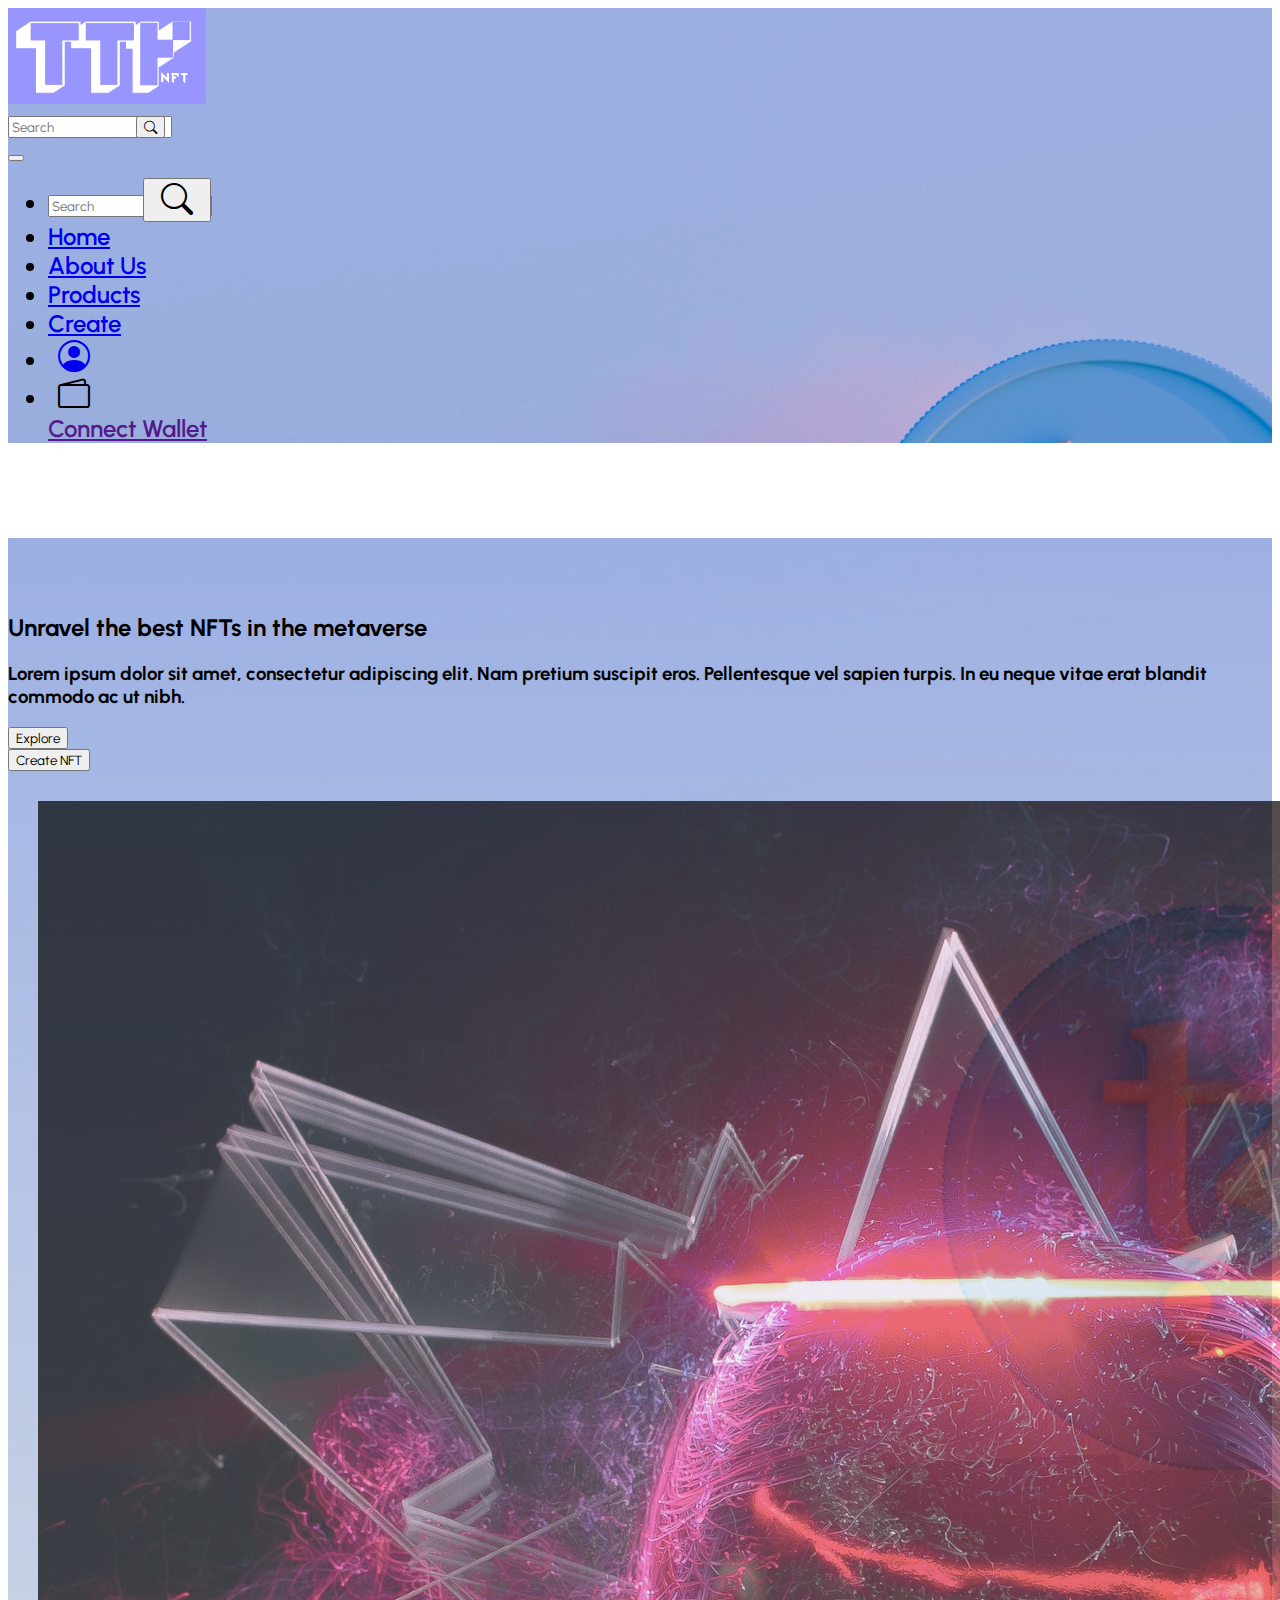
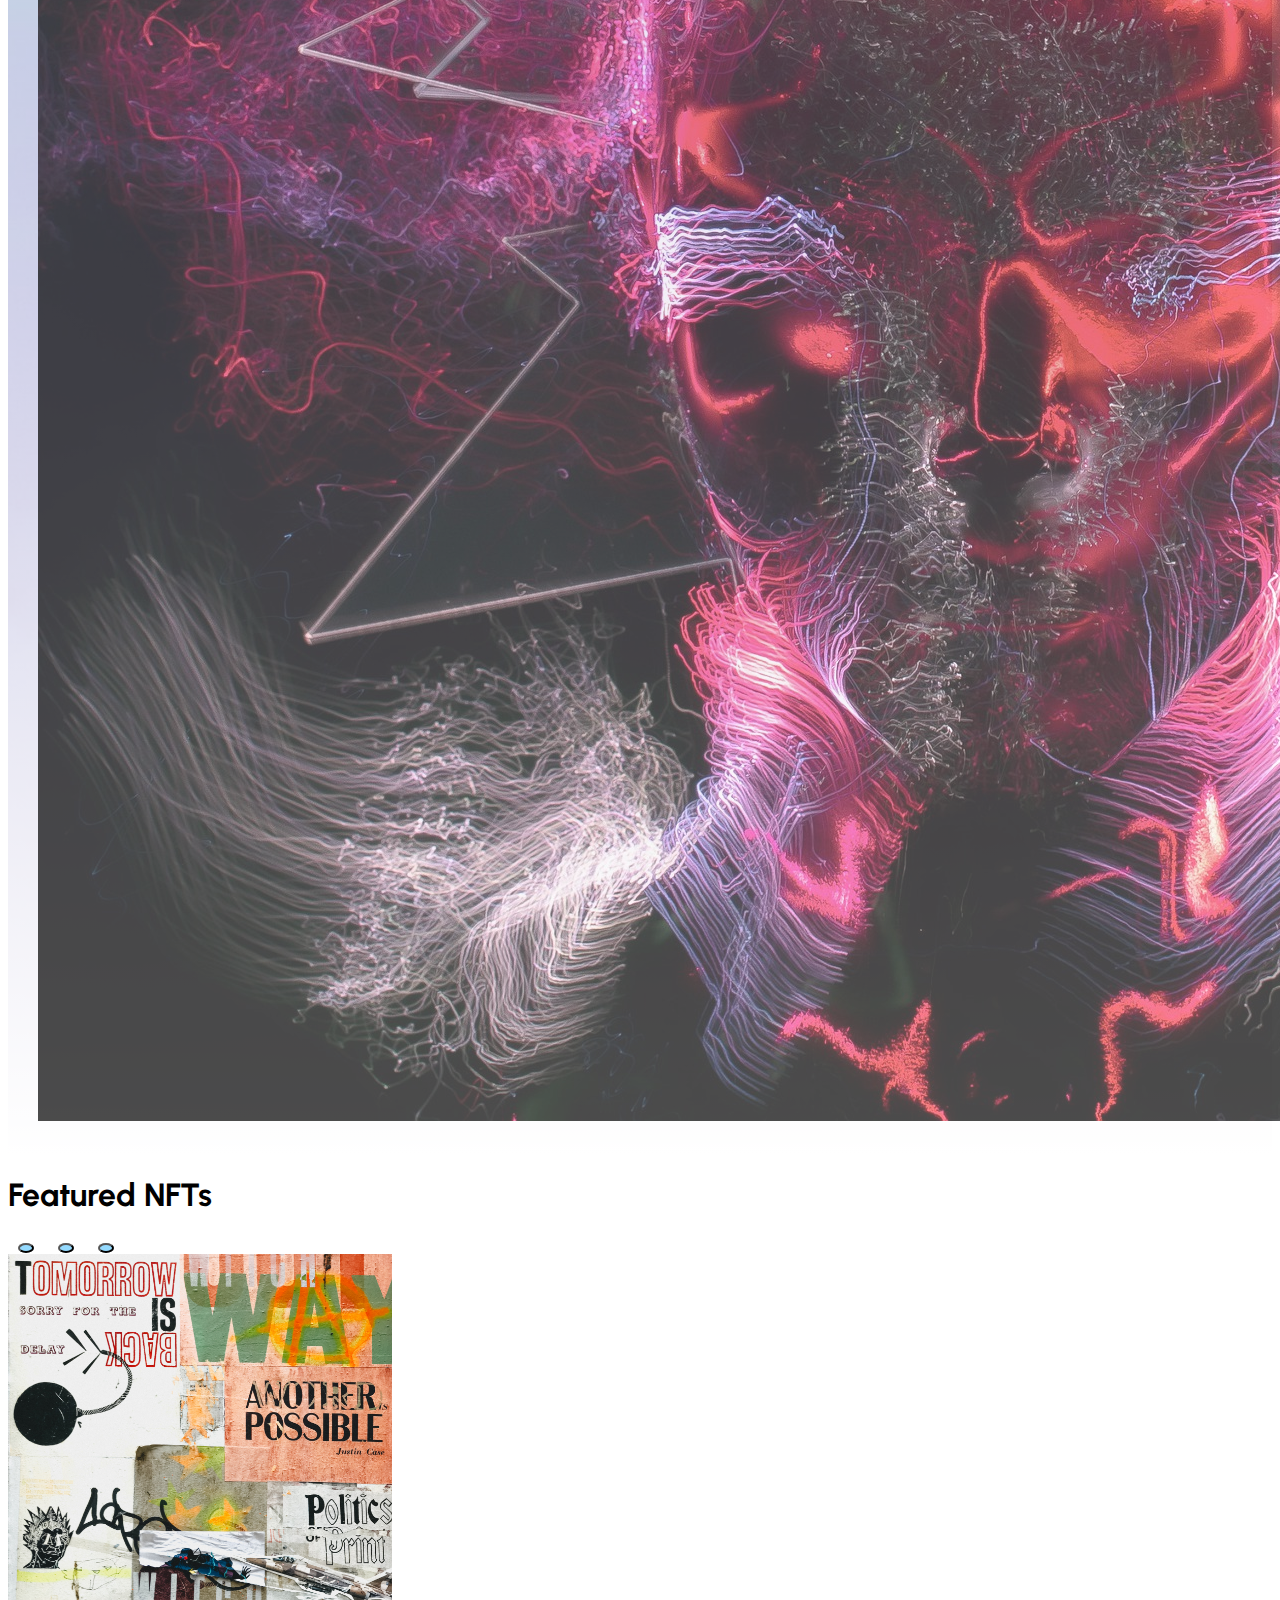
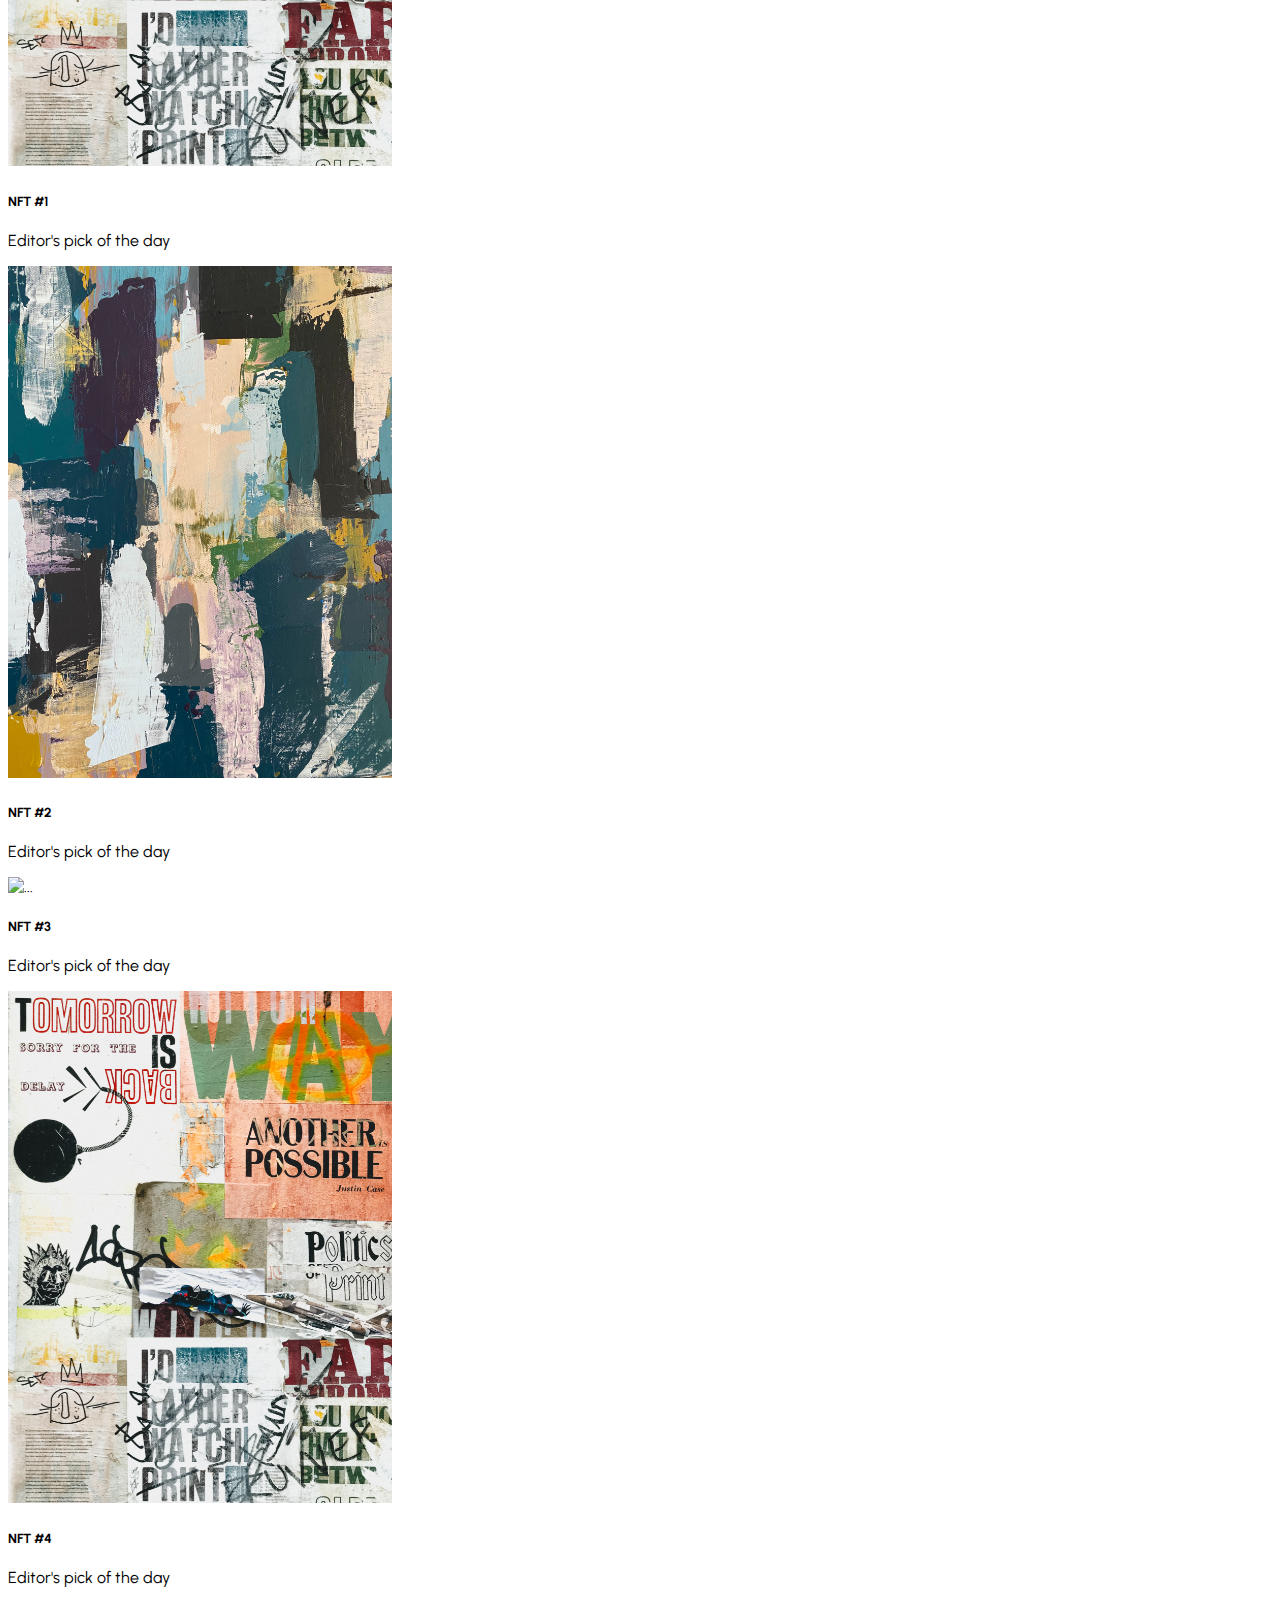
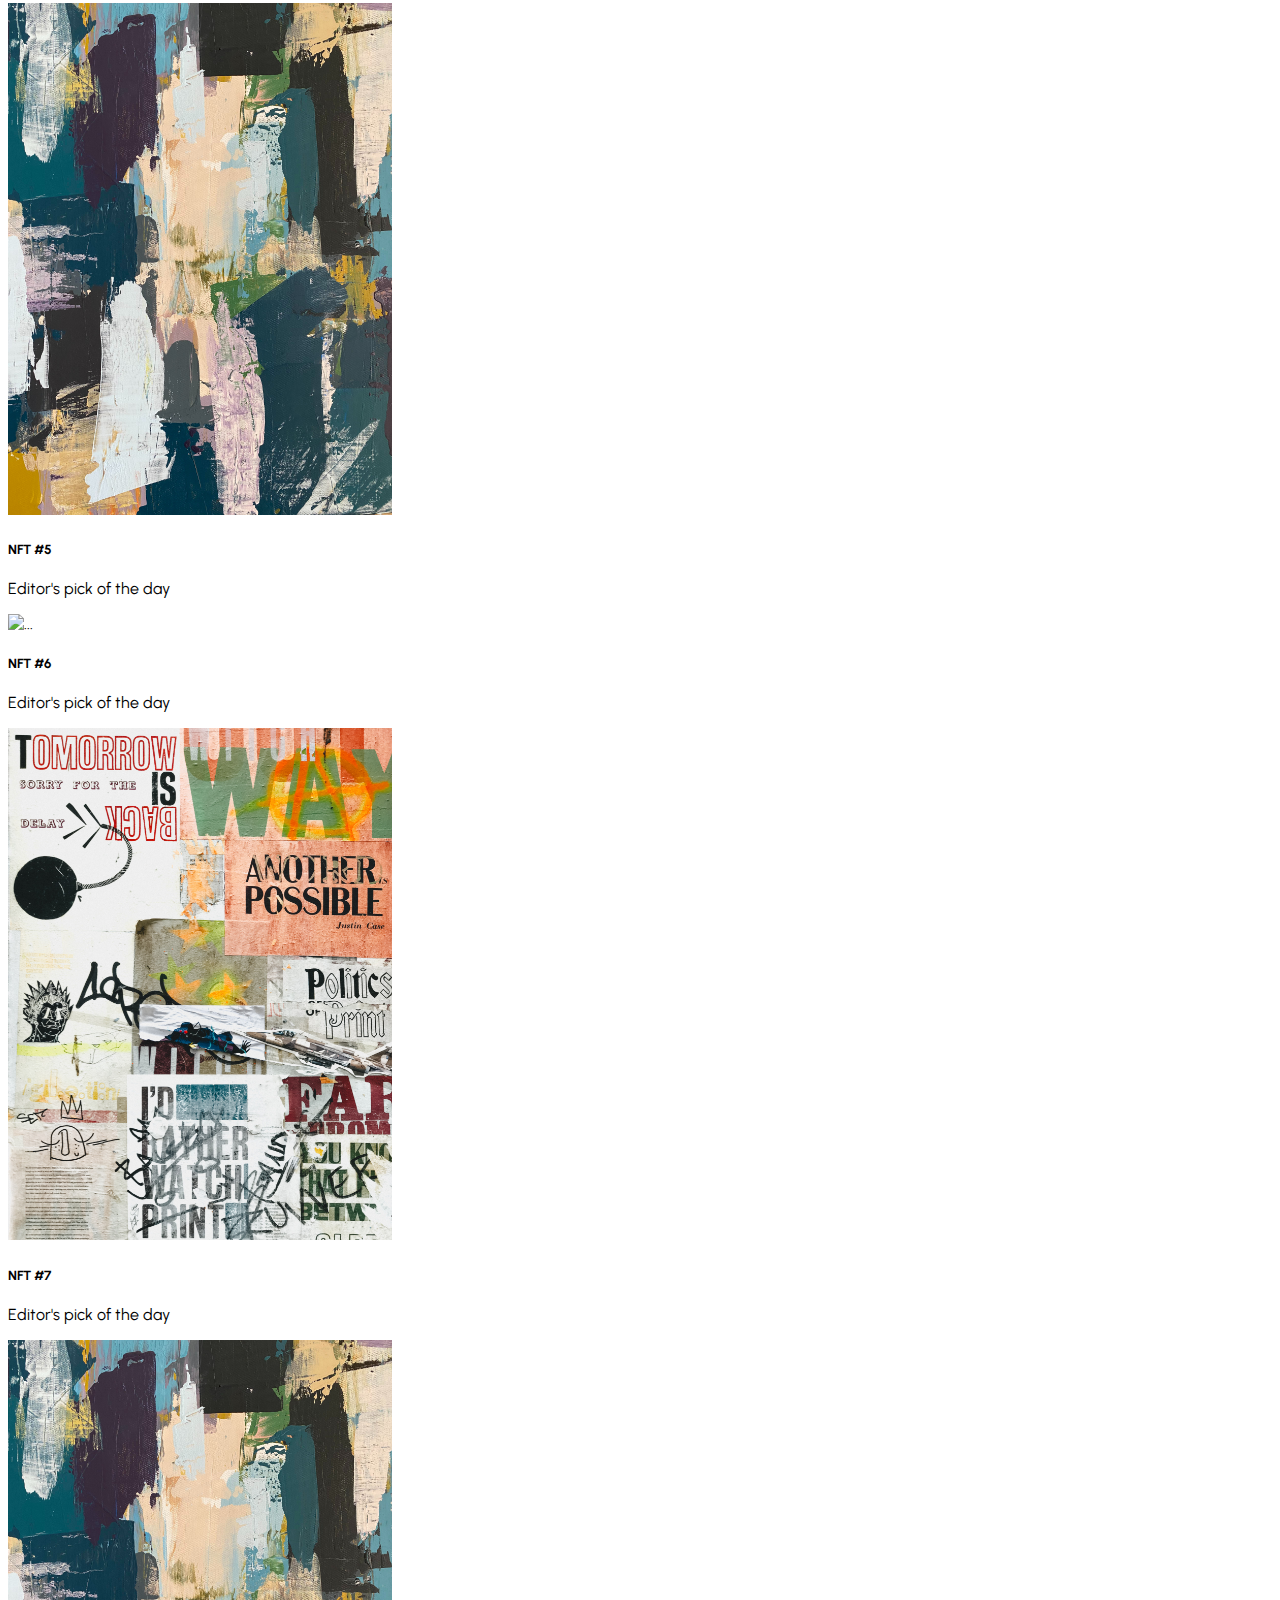
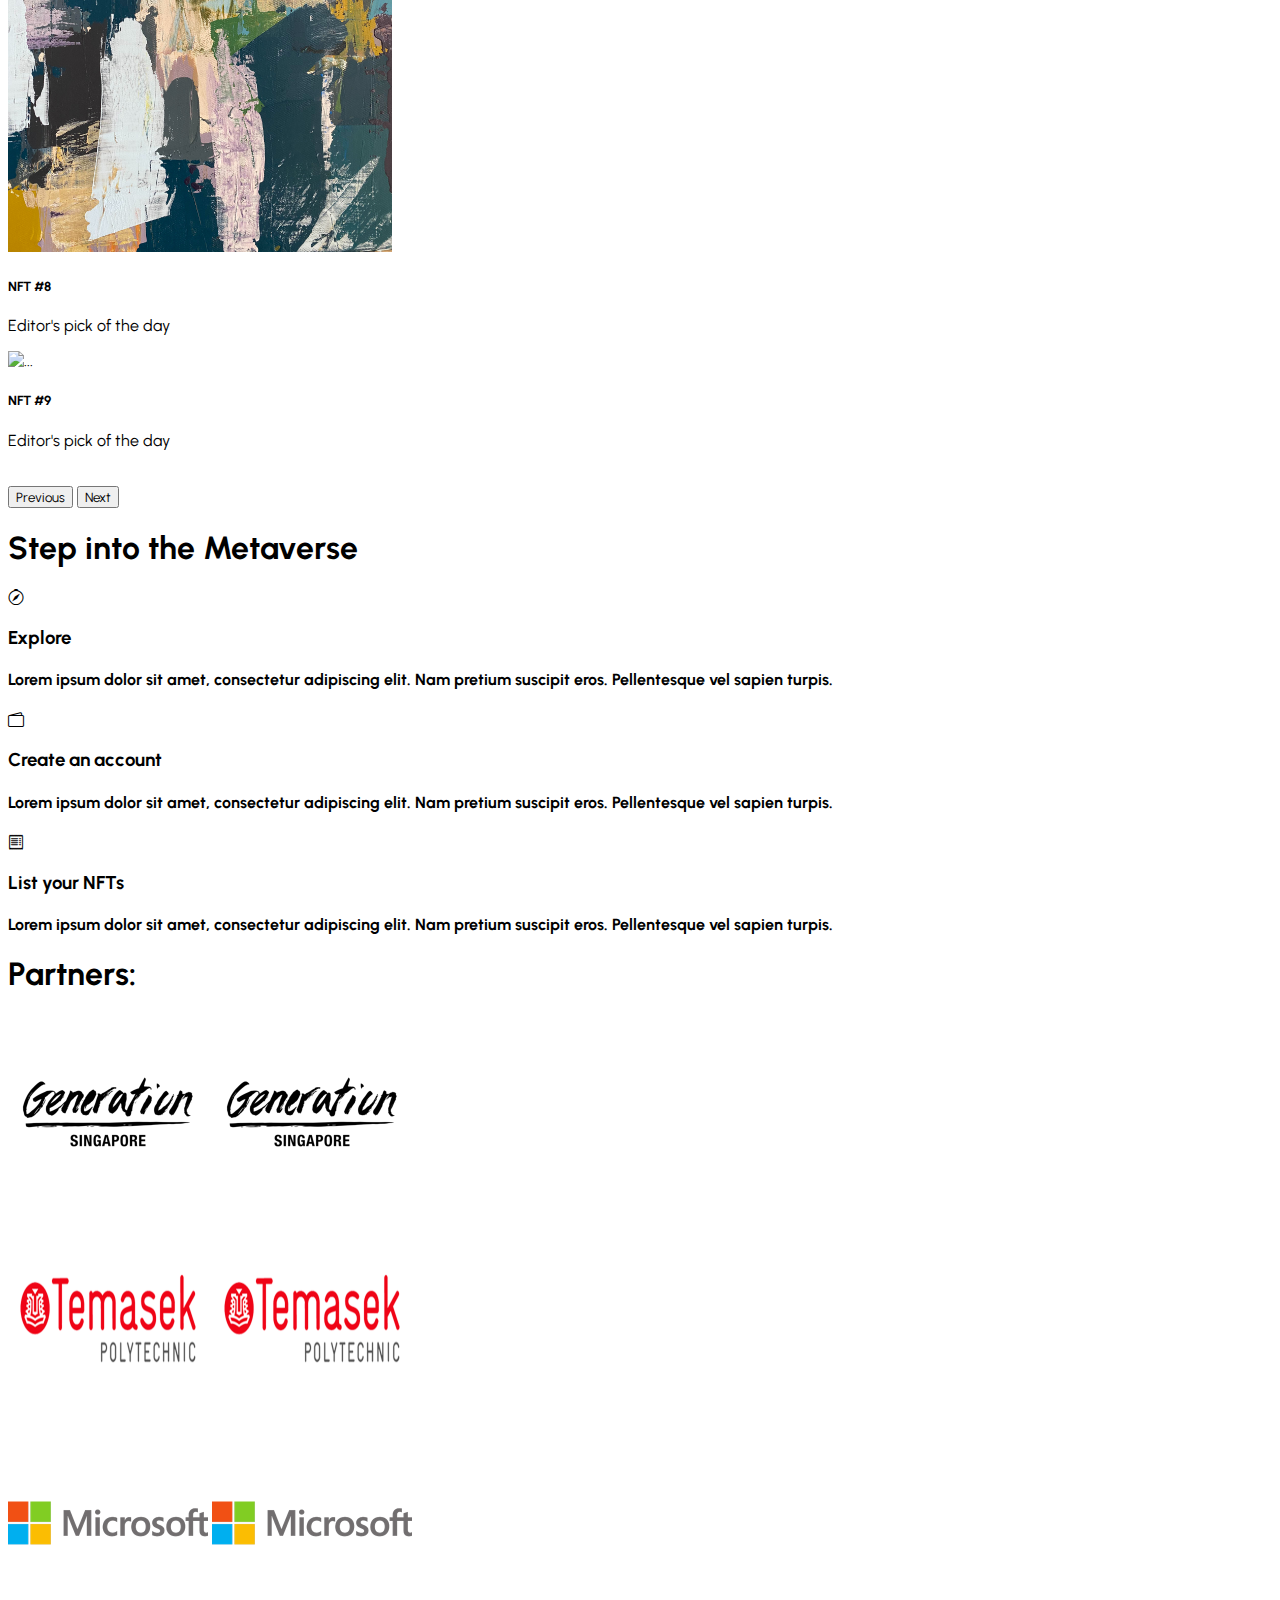
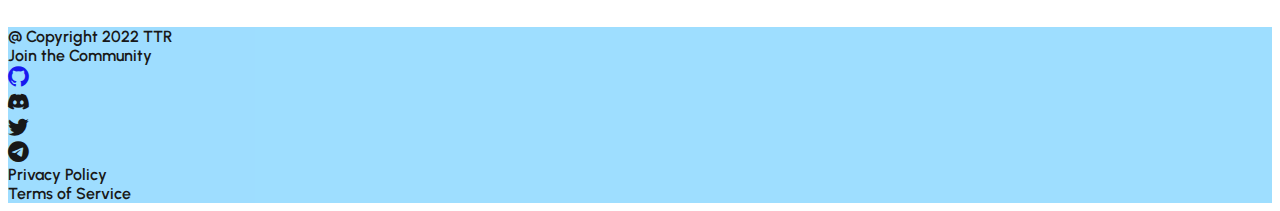
==== index.html @ 8a33e840 "added logo and updated href links" ====
<!doctype html>
<html lang="en">
  <head>
    <!-- Required meta tags -->
    <meta charset="utf-8">
    <meta name="viewport" content="width=device-width, initial-scale=1">

    <!-- Reset CSS -->
    <link rel="stylesheet" href="css/reset.css>">
    
    <!-- Bootstrap CSS -->
    <link href="https://cdn.jsdelivr.net/npm/bootstrap@5.1.3/dist/css/bootstrap.min.css" rel="stylesheet" integrity="sha384-1BmE4kWBq78iYhFldvKuhfTAU6auU8tT94WrHftjDbrCEXSU1oBoqyl2QvZ6jIW3" crossorigin="anonymous">

    <!-- Base CSS -->
    <link rel="stylesheet" href="css/base.css">
    
    <!-- Custom CSS -->
    <link rel="stylesheet" href="css/homeStyle.css">
    
    <!-- Google Fonts CSS -->
    <link rel="preconnect" href="https://fonts.googleapis.com">
    <link rel="preconnect" href="https://fonts.gstatic.com" crossorigin>
    <link href="https://fonts.googleapis.com/css2?family=Urbanist:ital,wght@0,100;0,200;0,300;0,400;0,500;0,600;0,700;0,800;0,900;1,100;1,200;1,300;1,400;1,500;1,600;1,700;1,800;1,900&display=swap" rel="stylesheet">

    <!-- Font Awesome Icons -->
    <link rel="stylesheet" href="https://cdn.jsdelivr.net/npm/bootstrap-icons@1.8.1/font/bootstrap-icons.css">

    <title>TRR NFT</title>
  </head>

  <body>
    
    <!-- Nav Bar Section-->
    <div id="navbar-section">
      <!-- innerHTML from JS -->
    </div>

    <div class="container-fluid">
      <!-- Header Section -->

      <header class="row align-items-center">

        <div class="header-con1 col-12 col-lg-5 justify-content-center p-5">
          <h2 class="fw-bold">Unravel the best NFTs in the metaverse</h2>
          <h3 class="pb-5 fst-italic">Lorem ipsum dolor sit amet, consectetur adipiscing elit. Nam pretium suscipit eros. Pellentesque vel sapien turpis. In eu neque vitae erat blandit commodo ac ut nibh.</h3>
          <div class="row">
            <div class="col">
              <button type="button" class="btn btn-primary fw-bold w-100">Explore</button>
            </div>
            <div class="col px-3">
              <button type="button" class="btn btn-outline-primary fw-bold bg-white w-100">Create NFT</button>
            </div>
          </div>
        </div>

        <div class="header-con2 col-lg-7 d-none d-lg-block text-center">
          <img src="images/Header-NFT-Image.jpg" alt="NFT image" class="img-fluid w-80 rounded-circle">
        </div>

      </header>
    
      <!-- Carousel Section -->
      <div class="row">
        <h1 class="text-center fw-bold pt-5">Featured NFTs</h1>
        <div class="col">
          <div id="carousel" class="carousel slide" data-bs-ride="carousel" data-bs-pause="hover">

            <div class="carousel-indicators">
              <button type="button" data-bs-target="#carousel" data-bs-slide-to="0" class="active" aria-current="true" aria-label="Slide 1"></button>
              <button type="button" data-bs-target="#carousel" data-bs-slide-to="1" aria-label="Slide 2"></button>
              <button type="button" data-bs-target="#carousel" data-bs-slide-to="2" aria-label="Slide 3"></button>
            </div>

            <div class="carousel-inner">
  
              <div class="carousel-item active">
                <div class="row py-5">
                  <div class="card col-12 col-md-6 col-lg-4 border-0 px-4">
                    <img src="images/nft-collage-1.jpg" class="card-img-top rounded" alt="...">
                    <div class="card-img-overlay d-flex flex-column justify-content-end px-4">
                      <h5 class="card-title fw-bold text-black bg-secondary bg-opacity-50 display-6">NFT #1</h5>
                      <p class="card-text fw-bold fs-3 text-black bg-secondary bg-opacity-50">Editor's pick of the day</p>
                    </div>
                  </div>
                  <div class="card col-12 col-md-6 col-lg-4 border-0 d-none d-md-block d-lg-block px-4">
                    <img src="images/nft-collage-2.jpg" class="card-img-top rounded" alt="...">
                    <div class="card-img-overlay d-flex flex-column justify-content-end px-4">
                      <h5 class="card-title fw-bold text-black bg-secondary bg-opacity-50 display-6">NFT #2</h5>
                      <p class="card-text fw-bold fs-3 text-black bg-secondary bg-opacity-50">Editor's pick of the day</p>
                    </div>
                  </div>
                  <div class="card col-12 col-md-6 col-lg-4 border-0 d-none d-lg-block px-4">
                    <img src="images/nft-collage-3.jpg" class="card-img-top rounded" alt="...">
                    <div class="card-img-overlay d-flex flex-column justify-content-end px-4">
                      <h5 class="card-title fw-bold text-black bg-secondary bg-opacity-50 display-6">NFT #3</h5>
                      <p class="card-text fw-bold fs-3 text-black bg-secondary bg-opacity-50">Editor's pick of the day</p>
                    </div>
                  </div>
                </div>
              </div>
  
              <div class="carousel-item">
                <div class="row py-5">
                  <div class="card col-12 col-md-6 col-lg-4 border-0 px-4">
                    <img src="images/nft-collage-1.jpg" class="card-img-top rounded" alt="...">
                    <div class="card-img-overlay d-flex flex-column justify-content-end px-4">
                      <h5 class="card-title fw-bold text-black bg-secondary bg-opacity-50 display-6">NFT #4</h5>
                      <p class="card-text fw-bold fs-3 text-black bg-secondary bg-opacity-50">Editor's pick of the day</p>
                    </div>
                  </div>
                  <div class="card col-12 col-md-6 col-lg-4 border-0 d-none d-md-block d-lg-block px-4">
                    <img src="images/nft-collage-2.jpg" class="card-img-top rounded" alt="...">
                    <div class="card-img-overlay d-flex flex-column justify-content-end px-4">
                      <h5 class="card-title fw-bold text-black bg-secondary bg-opacity-50 display-6">NFT #5</h5>
                      <p class="card-text fw-bold fs-3 text-black bg-secondary bg-opacity-50">Editor's pick of the day</p>
                    </div>
                  </div>
                  <div class="card col-12 col-md-6 col-lg-4 border-0 d-none d-lg-block px-4">
                    <img src="images/nft-collage-3.jpg" class="card-img-top rounded" alt="...">
                    <div class="card-img-overlay d-flex flex-column justify-content-end px-4">
                      <h5 class="card-title fw-bold text-black bg-secondary bg-opacity-50 display-6">NFT #6</h5>
                      <p class="card-text fw-bold fs-3 text-black bg-secondary bg-opacity-50">Editor's pick of the day</p>
                    </div>
                  </div>
                </div>
              </div>

              <div class="carousel-item">
                <div class="row py-5">
                  <div class="card col-12 col-md-6 col-lg-4 border-0 px-4">
                    <img src="images/nft-collage-1.jpg" class="card-img-top rounded" alt="...">
                    <div class="card-img-overlay d-flex flex-column justify-content-end px-4">
                      <h5 class="card-title fw-bold text-black bg-secondary bg-opacity-50 display-6">NFT #7</h5>
                      <p class="card-text fw-bold fs-3 text-black bg-secondary bg-opacity-50">Editor's pick of the day</p>
                    </div>
                  </div>
                  <div class="card col-12 col-md-6 col-lg-4 border-0 d-none d-md-block d-lg-block px-4">
                    <img src="images/nft-collage-2.jpg" class="card-img-top rounded" alt="...">
                    <div class="card-img-overlay d-flex flex-column justify-content-end px-4">
                      <h5 class="card-title fw-bold text-black bg-secondary bg-opacity-50 display-6">NFT #8</h5>
                      <p class="card-text fw-bold fs-3 text-black bg-secondary bg-opacity-50">Editor's pick of the day</p>
                    </div>
                  </div>
                  <div class="card col-12 col-md-6 col-lg-4 border-0 d-none d-lg-block px-4">
                    <img src="images/nft-collage-3.jpg" class="card-img-top rounded" alt="...">
                    <div class="card-img-overlay d-flex flex-column justify-content-end px-4">
                      <h5 class="card-title fw-bold text-black bg-secondary bg-opacity-50 display-6">NFT #9</h5>
                      <p class="card-text fw-bold fs-3 text-black bg-secondary bg-opacity-50">Editor's pick of the day</p>
                    </div>
                  </div>
                </div>
              </div>

            </div>

            <button class="carousel-control-prev" type="button" data-bs-target="#carousel" data-bs-slide="prev">
              <span class="carousel-control-prev-icon" aria-hidden="true"></span>
              <span class="visually-hidden">Previous</span>
            </button>

            <button class="carousel-control-next" type="button" data-bs-target="#carousel" data-bs-slide="next">
              <span class="carousel-control-next-icon" aria-hidden="true"></span>
              <span class="visually-hidden">Next</span>
            </button>

          </div>
        </div>
      </div>

      <!-- Koyok Section -->
      <div class="row koyok-section bg-info bg-opacity-10">
        <h1 class="text-center pt-5 fw-bold">Step into the Metaverse</h1>
        <div class="row p-5 d-flex justify-content-center">
          <div class="col-12 col-md-6 col-lg-4 d-flex flex-column align-items-center py-4">
            <i class="bi bi-compass display-3 text-info"></i>
            <h3 class="fw-bold">Explore</h3>
            <h4 class="text-center">Lorem ipsum dolor sit amet, consectetur adipiscing elit. Nam pretium suscipit eros. Pellentesque vel sapien turpis.</h4>
          </div>
          <div class="col-12 col-md-6 col-lg-4 d-flex flex-column align-items-center py-4">
            <i class="bi bi-wallet2 display-3 text-info"></i>
            <h3 class="fw-bold">Create an account</h3>
            <h4 class="text-center">Lorem ipsum dolor sit amet, consectetur adipiscing elit. Nam pretium suscipit eros. Pellentesque vel sapien turpis.</h4>
          </div>
          <div class="col-12 col-md-6 col-lg-4 d-flex flex-column align-items-center py-4">
            <i class="bi bi-receipt display-3 text-info"></i>
            <h3 class="fw-bold">List your NFTs</h3>
            <h4 class="text-center">Lorem ipsum dolor sit amet, consectetur adipiscing elit. Nam pretium suscipit eros. Pellentesque vel sapien turpis.</h4>
          </div>
        </div>
      </div>
      
      <!-- Sponsor Section -->
      <div class="sponsor-section row align-items-center justify-content-center py-5">
        <div class="col-12 col-lg-3">
          <h1 class="fw-bold text-center">Partners:</h1>
        </div>
        <div class="col-12 col-sm-6 col-md-4 col-lg-3 text-center">
          <img src="images/generation-singapore-logo.png" alt="" class="w-50 d-sm-none">
          <img src="images/generation-singapore-logo.png" alt="" class="img-fluid mx-auto d-none d-sm-block">
        </div>
        <div class="col-12 col-sm-6 col-md-4 col-lg-3 text-center">
          <img src="images/tp-logo.png" alt="" class="w-50 d-sm-none">
          <img src="images/tp-logo.png" alt="" class="img-fluid mx-auto d-none d-sm-block">
        </div>
        <div class="col-12 col-sm-6 col-md-4 col-lg-3 text-center">
          <img src="images/microsoft-logo.png" alt="" class="w-50 d-sm-none">
          <img src="images/microsoft-logo.png" alt="" class="img-fluid mx-auto d-none d-sm-block">
        </div>
      </div>

    </div>

    <!-- Footer Section-->
    <footer class="container-fluid">
      <!-- innerHTML from JS -->
    </footer>

    <!-- Bootstrap Script -->
    <script src="https://cdn.jsdelivr.net/npm/bootstrap@5.1.3/dist/js/bootstrap.bundle.min.js" integrity="sha384-ka7Sk0Gln4gmtz2MlQnikT1wXgYsOg+OMhuP+IlRH9sENBO0LRn5q+8nbTov4+1p" crossorigin="anonymous"></script>

    <!-- Header and Footer Script -->
    <script src="js/baseStyle.js"></script>

  </body>
</html>
---- css/base.css ----
/* Global CSS */
* {
  box-sizing: border-box;
  font-family: "Urbanist", sans-serif;
}

/* Navbar Section */
.navbar {
  background-image: url("../images/header-background.jpg");
}

.navbar-brand {
  text-align: center;
  font-size: 3rem;
}

.navbar-brand img {
  max-height: 6rem;
}

.navbar-nav li,
.navbar-nav span {
  font-size: 1.5rem;
  font-weight: 600;
}

.navbar-nav i {
  padding: 10px;
  font-size: 2rem;
}

.offset-n40 {
  margin-left: -40px;
  margin-bottom: 5px;
}

.offset-n75 {
  margin-left: -75px;
}

/* Footer Section */
.footer-section {
  background-color: #94daff;
  opacity: 0.9;
}

.footer-section .footer-text p {
  font-size: 1rem;
  font-weight: 600;
  margin: 0;
}

.footer-section i {
  font-size: 1.3rem;
}
---- css/homeStyle.css ----
/* Header Section */
header {
    background-color: white;
    background-image: linear-gradient(to bottom, transparent, white), url("../images/header-background.jpg");
    background-size: cover;
    margin-top: 95px !important;
    padding-top: 55px;
}

.header-con2 img {
    padding: 30px;
    background-color: none;
    opacity: 70%;
}

/* Carousel Section */
.card-img-top {
    height: 40vw;
    object-fit: cover;
}

.carousel-inner {
    padding-bottom: 20px;
}

.carousel .carousel-indicators button {
    background-color: #94DAFF;
    width: 10px;
    height: 10px;
    border-radius: 100%;
    margin: 0 10px;
  }

/* Koyok Section */


/* Sponsor Section */


.sponsor-section img {
    max-height: 200px;
}

/* Contact Us Section */
.contact-section {
    background-color: #94DAFF;
    opacity: 0.9;
}
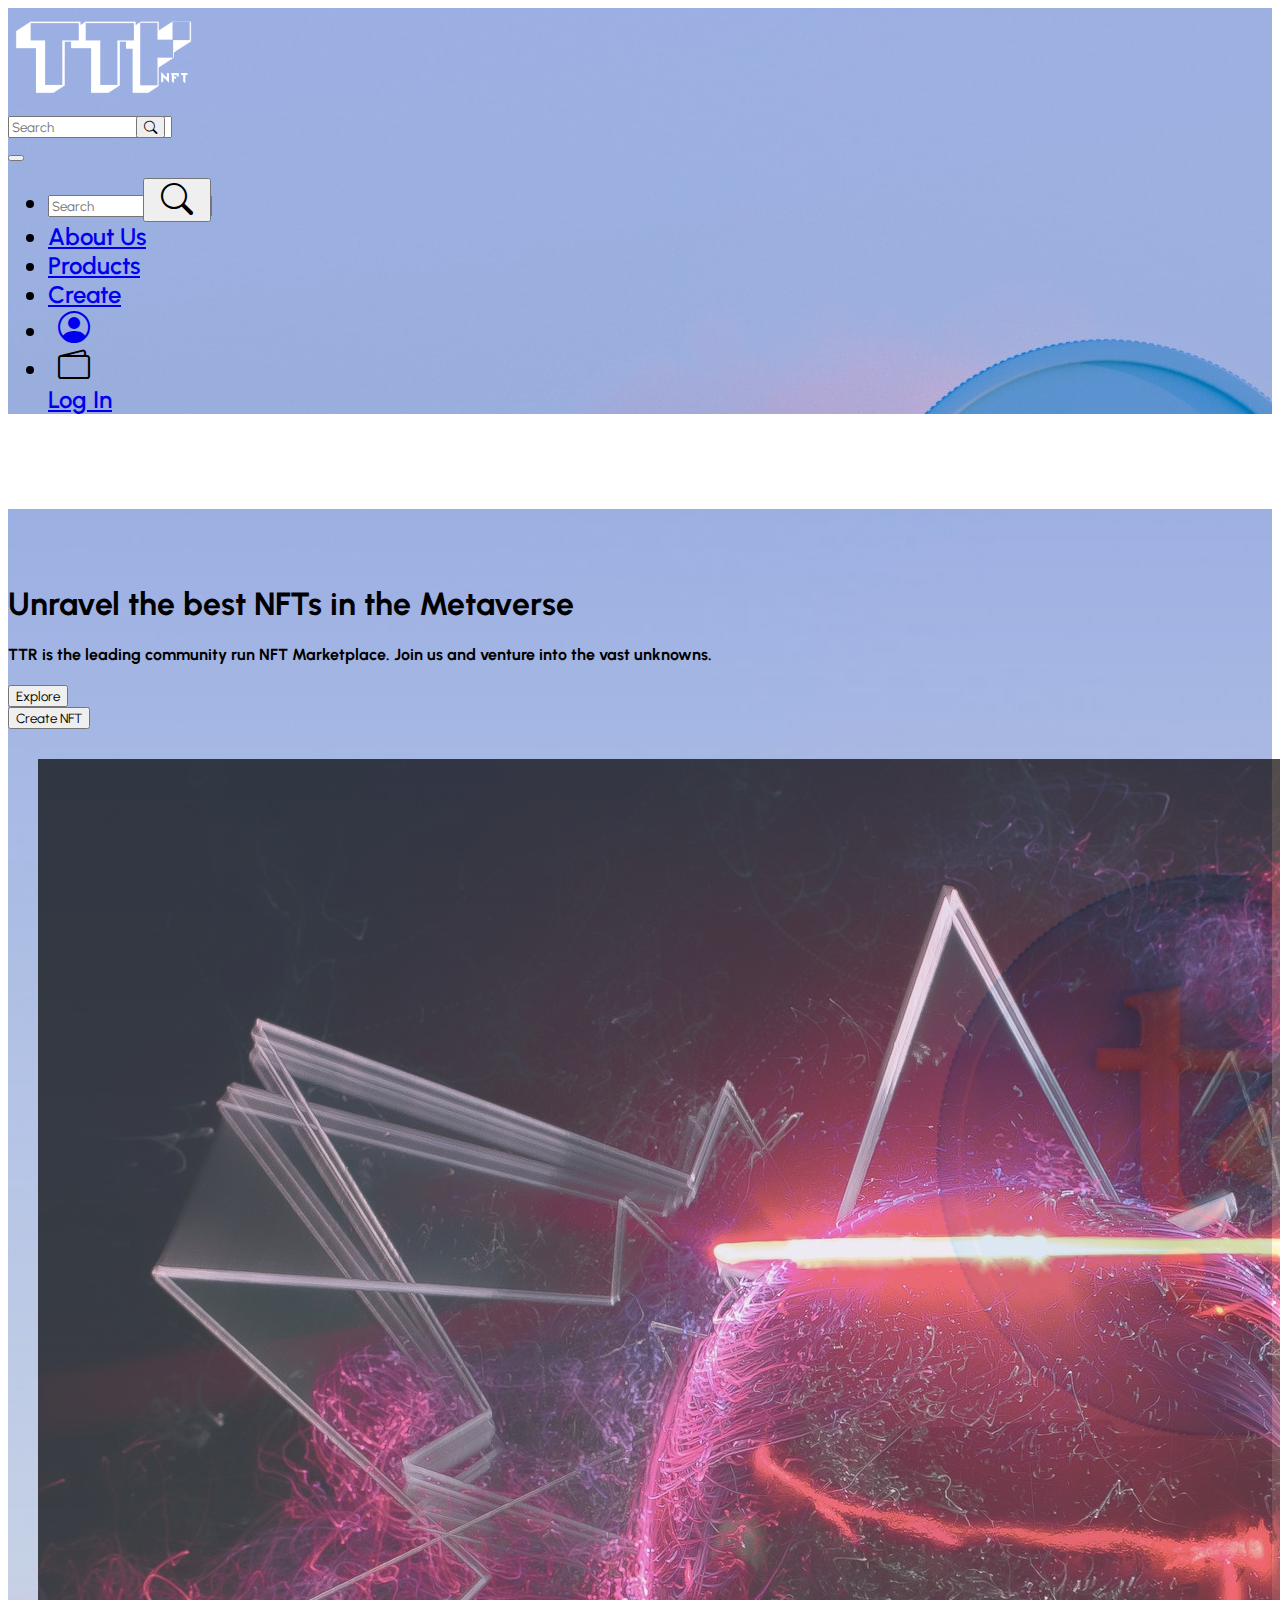
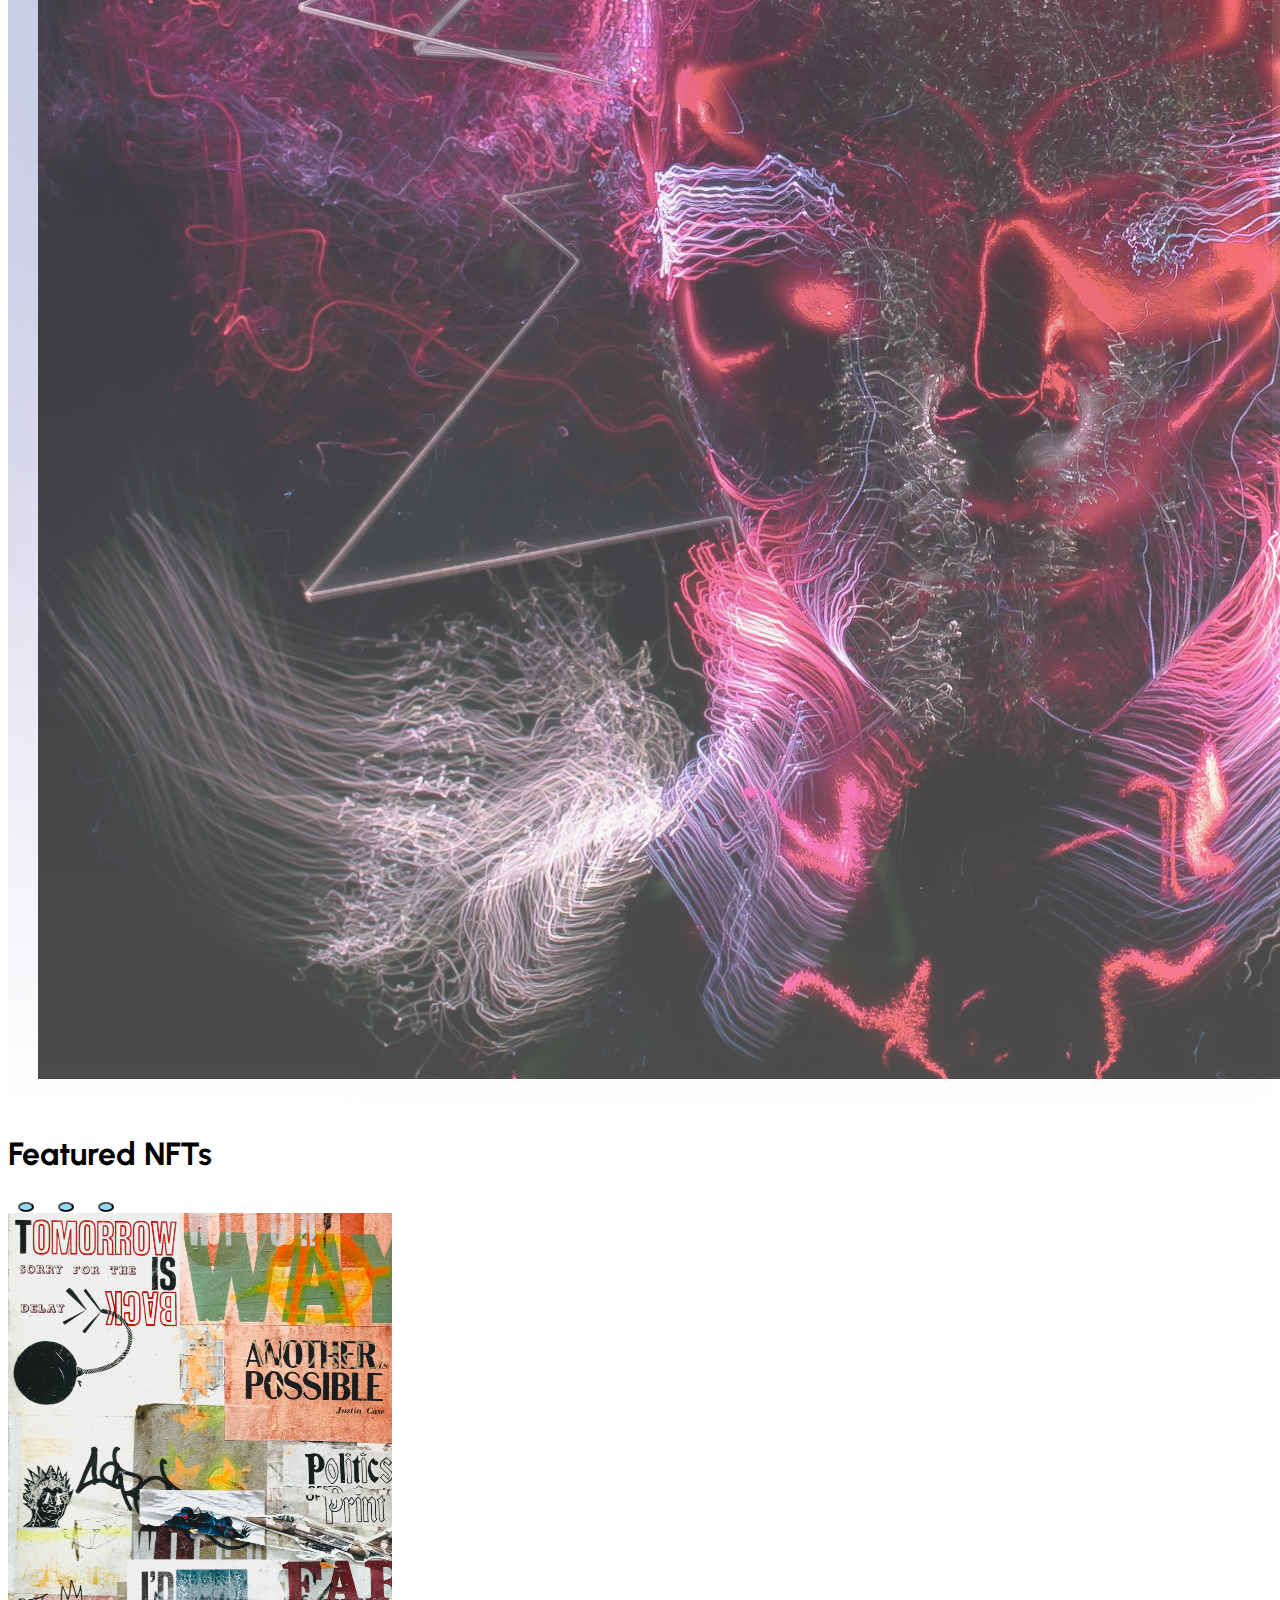
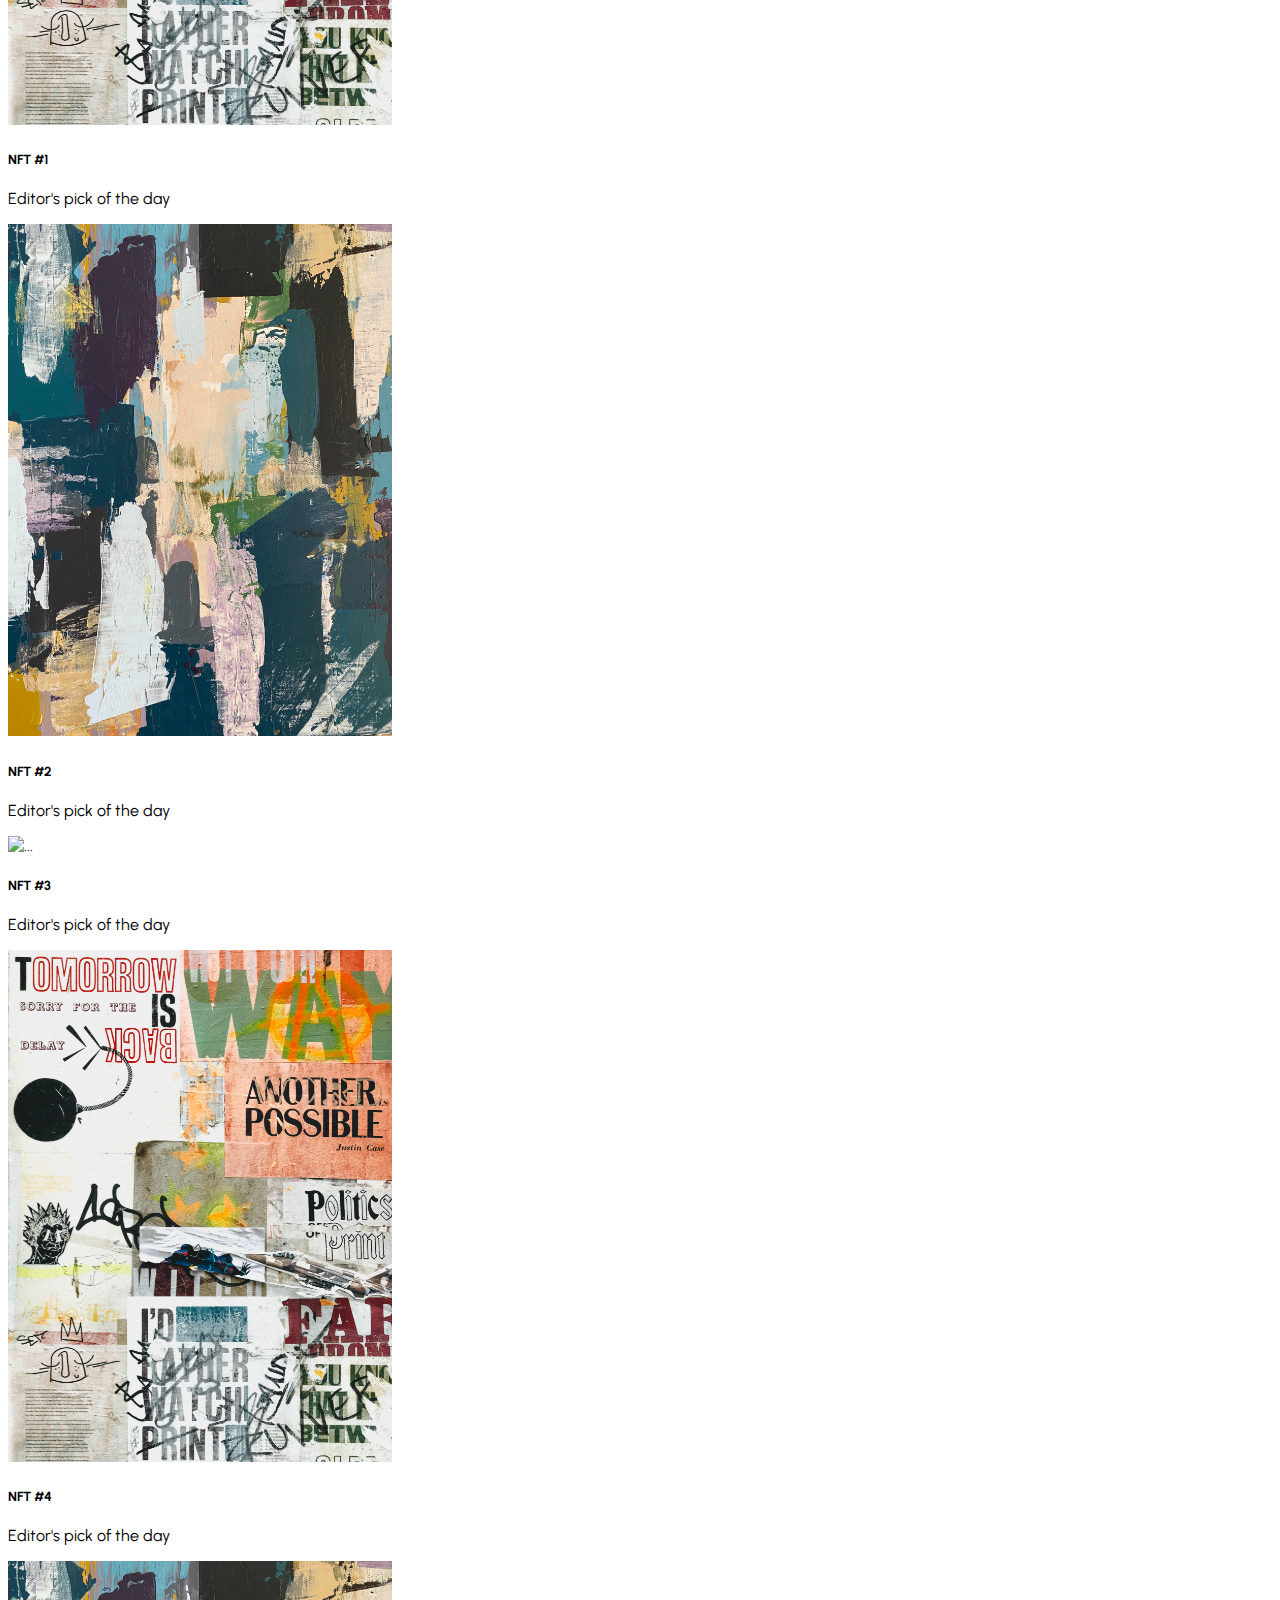
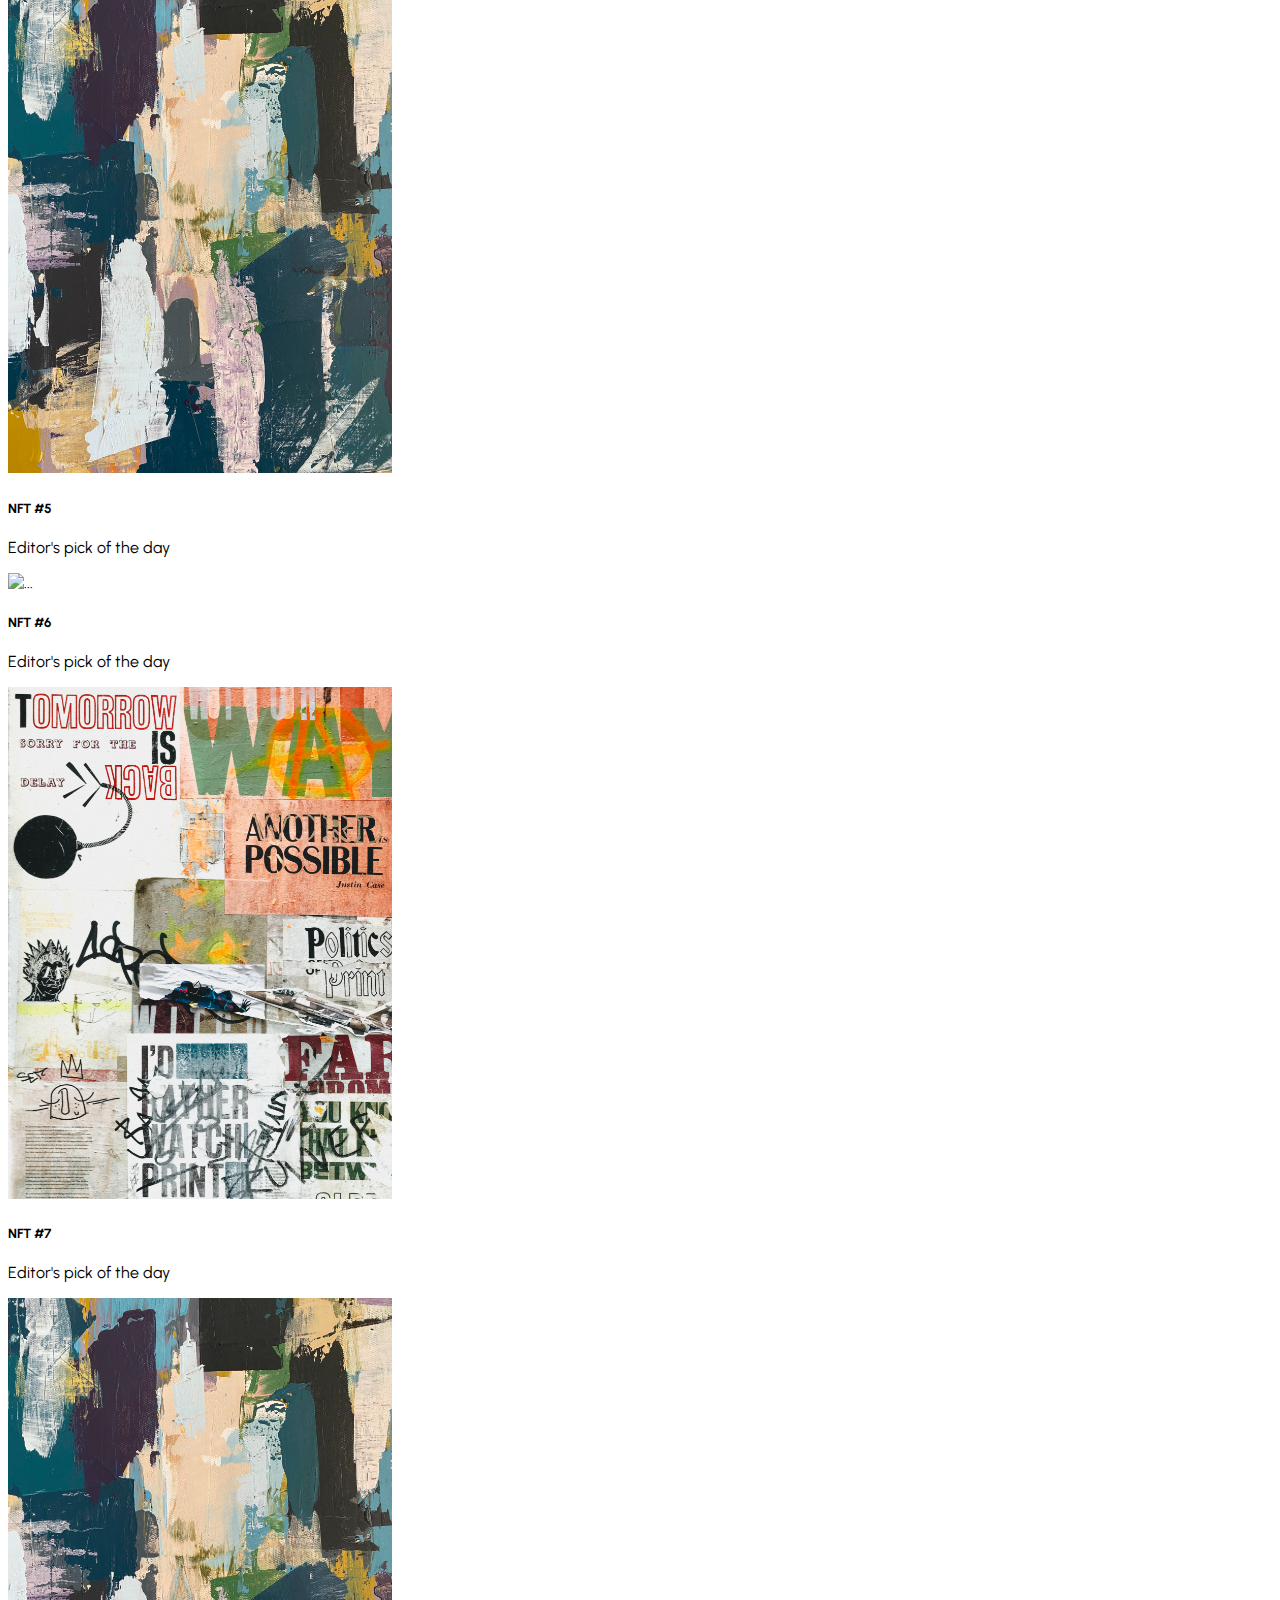
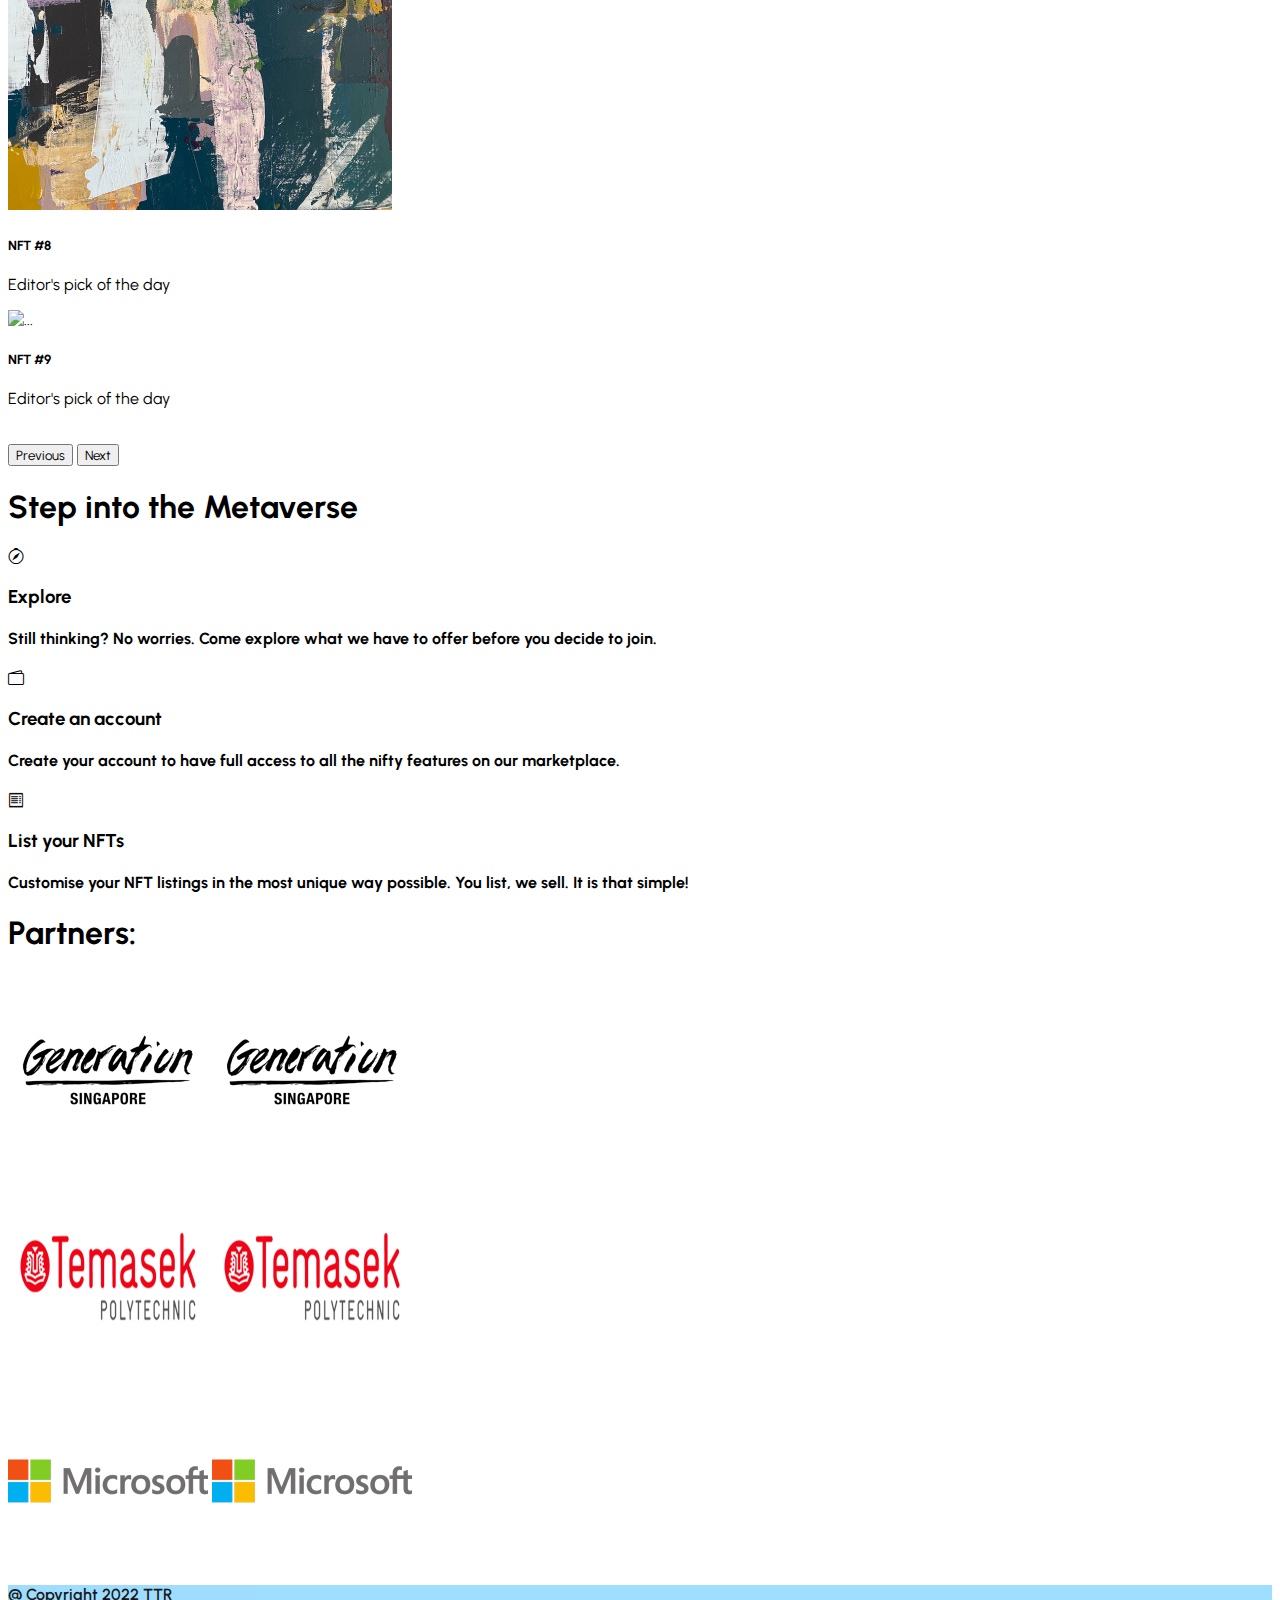
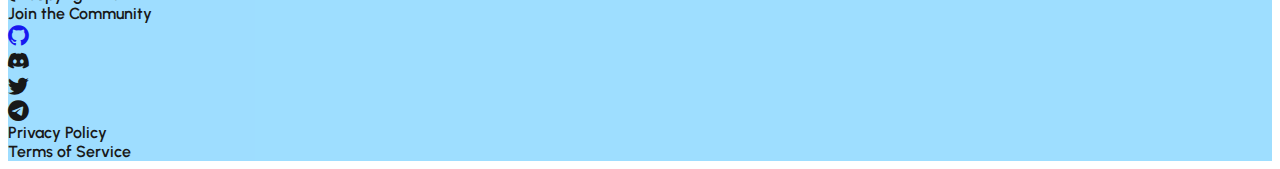
==== commit 480fc202: "updated home page, added search bar filter" ====
--- a/index.html
+++ b/index.html
@@ -41,14 +41,18 @@
       <header class="row align-items-center">
 
         <div class="header-con1 col-12 col-lg-5 justify-content-center p-5">
-          <h2 class="fw-bold">Unravel the best NFTs in the metaverse</h2>
-          <h3 class="pb-5 fst-italic">Lorem ipsum dolor sit amet, consectetur adipiscing elit. Nam pretium suscipit eros. Pellentesque vel sapien turpis. In eu neque vitae erat blandit commodo ac ut nibh.</h3>
+          <h1 class="fw-bold">Unravel the best NFTs in the Metaverse</h1>
+          <h4 class="pb-5 fst-italic text-secondary">TTR is the leading community run NFT Marketplace. Join us and venture into the vast unknowns.</h4>
           <div class="row">
             <div class="col">
-              <button type="button" class="btn btn-primary fw-bold w-100">Explore</button>
+              <a href="products.html">
+                <button type="button" class="btn btn-primary shadow fw-bold w-100">Explore</button>
+              </a>
             </div>
             <div class="col px-3">
-              <button type="button" class="btn btn-outline-primary fw-bold bg-white w-100">Create NFT</button>
+              <a href="loginPage.html">
+                <button type="button" class="create-btn btn btn-outline-primary shadow fw-bold bg-white w-100">Create NFT</button>
+              </a>
             </div>
           </div>
         </div>
@@ -174,17 +178,17 @@
           <div class="col-12 col-md-6 col-lg-4 d-flex flex-column align-items-center py-4">
             <i class="bi bi-compass display-3 text-info"></i>
             <h3 class="fw-bold">Explore</h3>
-            <h4 class="text-center">Lorem ipsum dolor sit amet, consectetur adipiscing elit. Nam pretium suscipit eros. Pellentesque vel sapien turpis.</h4>
+            <h4 class="text-center pt-3">Still thinking? No worries. Come explore what we have to offer before you decide to join.</h4>
           </div>
           <div class="col-12 col-md-6 col-lg-4 d-flex flex-column align-items-center py-4">
             <i class="bi bi-wallet2 display-3 text-info"></i>
             <h3 class="fw-bold">Create an account</h3>
-            <h4 class="text-center">Lorem ipsum dolor sit amet, consectetur adipiscing elit. Nam pretium suscipit eros. Pellentesque vel sapien turpis.</h4>
+            <h4 class="text-center pt-3">Create your account to have full access to all the nifty features on our marketplace.</h4>
           </div>
           <div class="col-12 col-md-6 col-lg-4 d-flex flex-column align-items-center py-4">
             <i class="bi bi-receipt display-3 text-info"></i>
             <h3 class="fw-bold">List your NFTs</h3>
-            <h4 class="text-center">Lorem ipsum dolor sit amet, consectetur adipiscing elit. Nam pretium suscipit eros. Pellentesque vel sapien turpis.</h4>
+            <h4 class="text-center pt-3">Customise your NFT listings in the most unique way possible. You list, we sell. It is that simple!</h4>
           </div>
         </div>
       </div>
@@ -220,6 +224,8 @@
 
     <!-- Header and Footer Script -->
     <script src="js/baseStyle.js"></script>
+    <script src="js/nftController.js"></script>
+    <script src="js/displayNft.js"></script>
 
   </body>
 </html>--- a/css/base.css
+++ b/css/base.css
@@ -1,55 +1,55 @@
 /* Global CSS */
 * {
-  box-sizing: border-box;
-  font-family: "Urbanist", sans-serif;
+    box-sizing: border-box;
+    font-family: "Urbanist", sans-serif;
 }
 
 /* Navbar Section */
 .navbar {
-  background-image: url("../images/header-background.jpg");
+    background-image: url("../images/header-background.jpg");
 }
 
 .navbar-brand {
-  text-align: center;
-  font-size: 3rem;
+    text-align: center;
+    font-size: 3rem;
 }
 
 .navbar-brand img {
-  max-height: 6rem;
+    max-height: 6rem;
 }
 
 .navbar-nav li,
 .navbar-nav span {
-  font-size: 1.5rem;
-  font-weight: 600;
+    font-size: 1.5rem;
+    font-weight: 600;
 }
 
 .navbar-nav i {
-  padding: 10px;
-  font-size: 2rem;
+    padding: 10px;
+    font-size: 2rem;
 }
 
 .offset-n40 {
-  margin-left: -40px;
-  margin-bottom: 5px;
+    margin-left: -40px;
+    margin-bottom: 5px;
 }
 
 .offset-n75 {
-  margin-left: -75px;
+    margin-left: -75px;
 }
 
 /* Footer Section */
 .footer-section {
-  background-color: #94daff;
-  opacity: 0.9;
+    background-color: #94daff;
+    opacity: 0.9;
 }
 
 .footer-section .footer-text p {
-  font-size: 1rem;
-  font-weight: 600;
-  margin: 0;
+    font-size: 1rem;
+    font-weight: 600;
+    margin: 0;
 }
 
 .footer-section i {
-  font-size: 1.3rem;
-}
+    font-size: 1.3rem;
+}--- a/css/homeStyle.css
+++ b/css/homeStyle.css
@@ -1,7 +1,8 @@
 /* Header Section */
 header {
     background-color: white;
-    background-image: linear-gradient(to bottom, transparent, white), url("../images/header-background.jpg");
+    background-image: linear-gradient(to bottom, transparent, white),
+        url("../images/header-background.jpg");
     background-size: cover;
     margin-top: 95px !important;
     padding-top: 55px;
@@ -11,6 +12,12 @@
     padding: 30px;
     background-color: none;
     opacity: 70%;
+}
+
+.create-btn:hover {
+    color: #0d6efd;
+    border-color: #0d6efd;
+    background-color: rgb(240, 234, 234) !important;
 }
 
 /* Carousel Section */
@@ -24,18 +31,16 @@
 }
 
 .carousel .carousel-indicators button {
-    background-color: #94DAFF;
+    background-color: #94daff;
     width: 10px;
     height: 10px;
     border-radius: 100%;
     margin: 0 10px;
-  }
+}
 
 /* Koyok Section */
 
-
 /* Sponsor Section */
-
 
 .sponsor-section img {
     max-height: 200px;
@@ -43,7 +48,6 @@
 
 /* Contact Us Section */
 .contact-section {
-    background-color: #94DAFF;
+    background-color: #94daff;
     opacity: 0.9;
 }
-
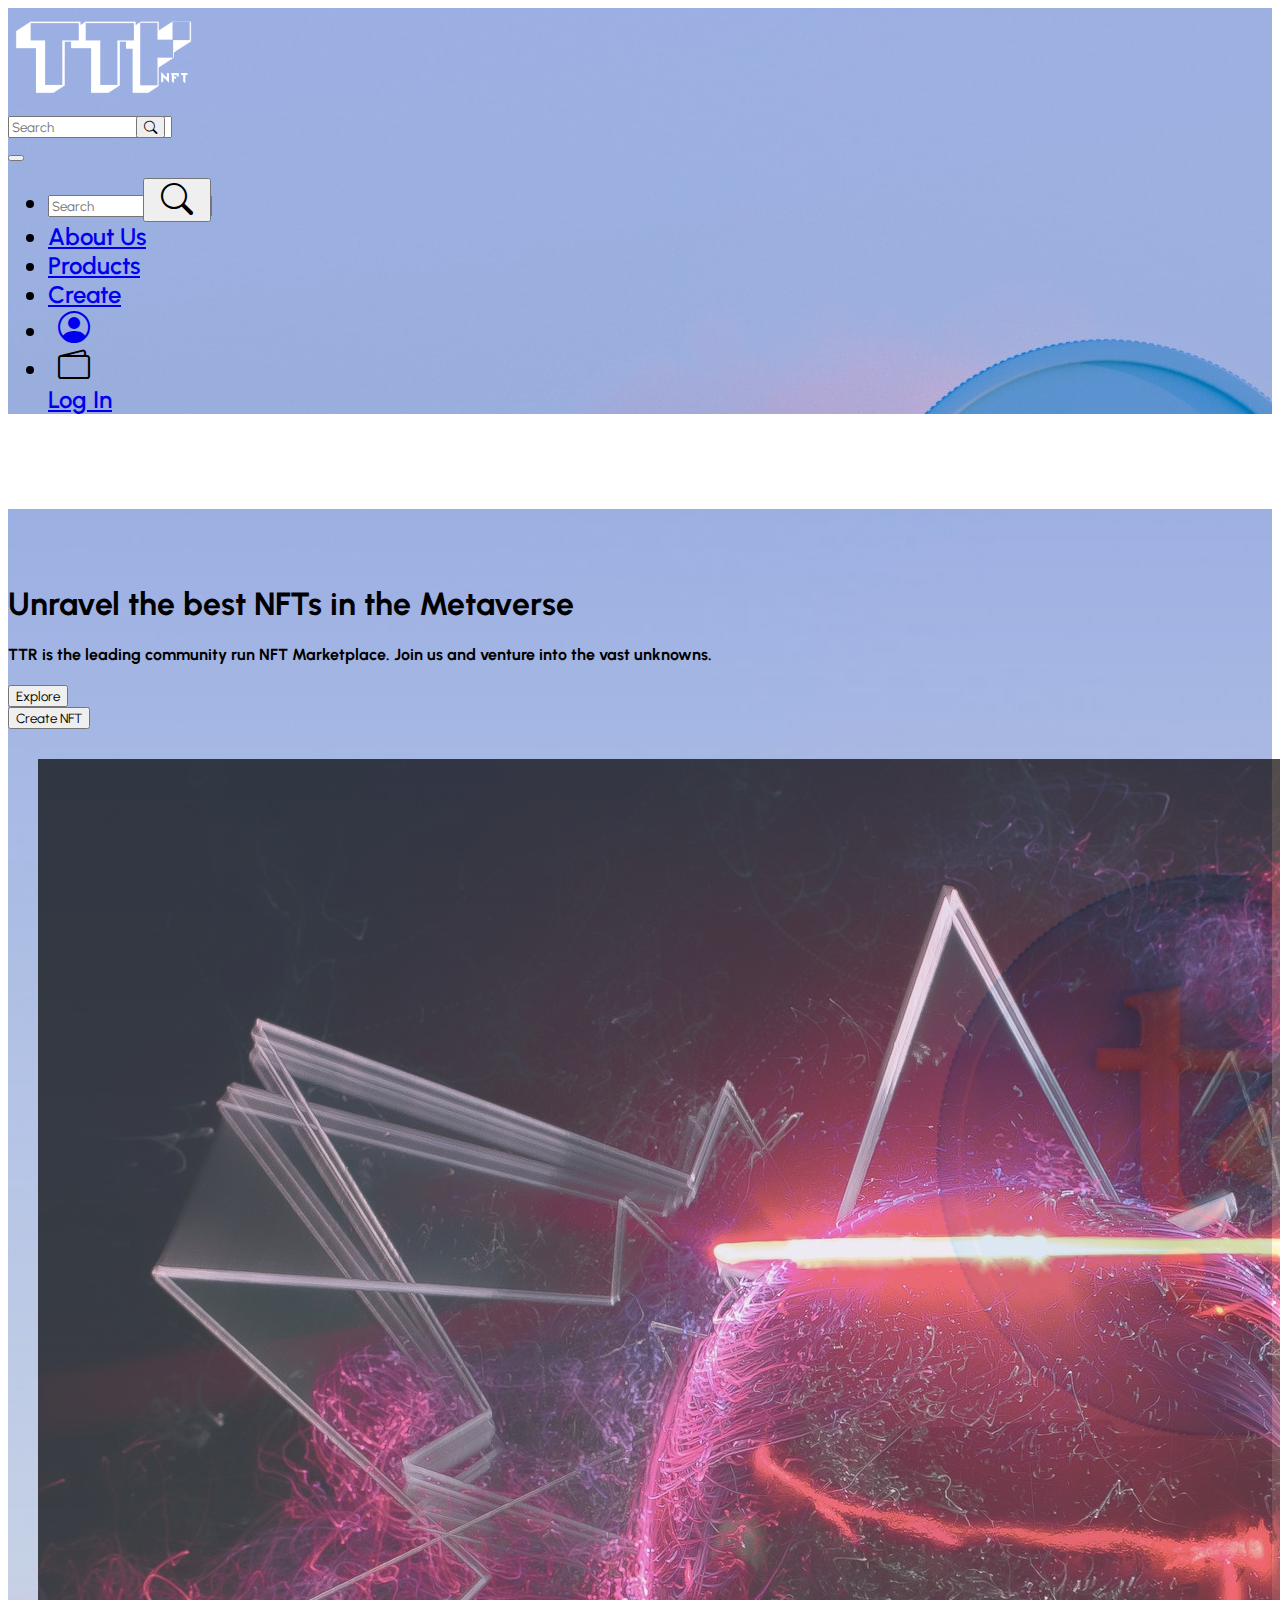
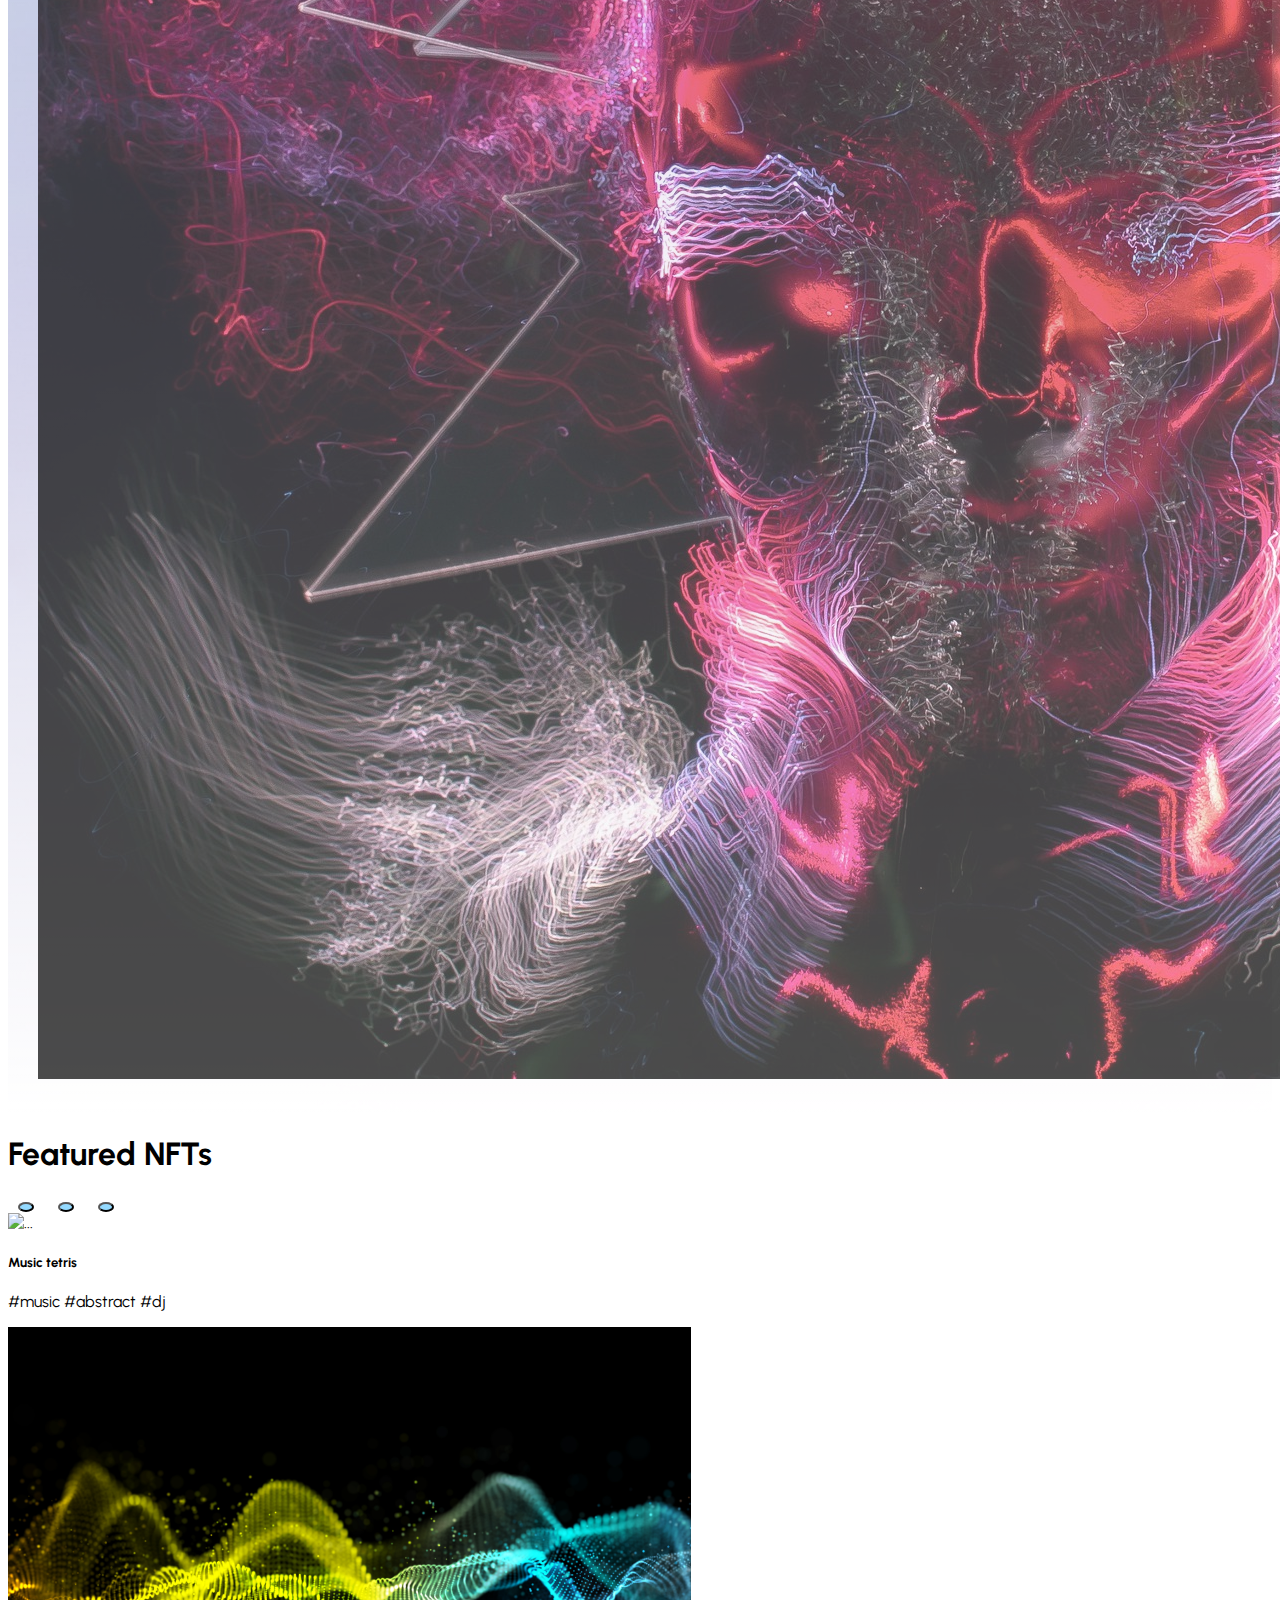
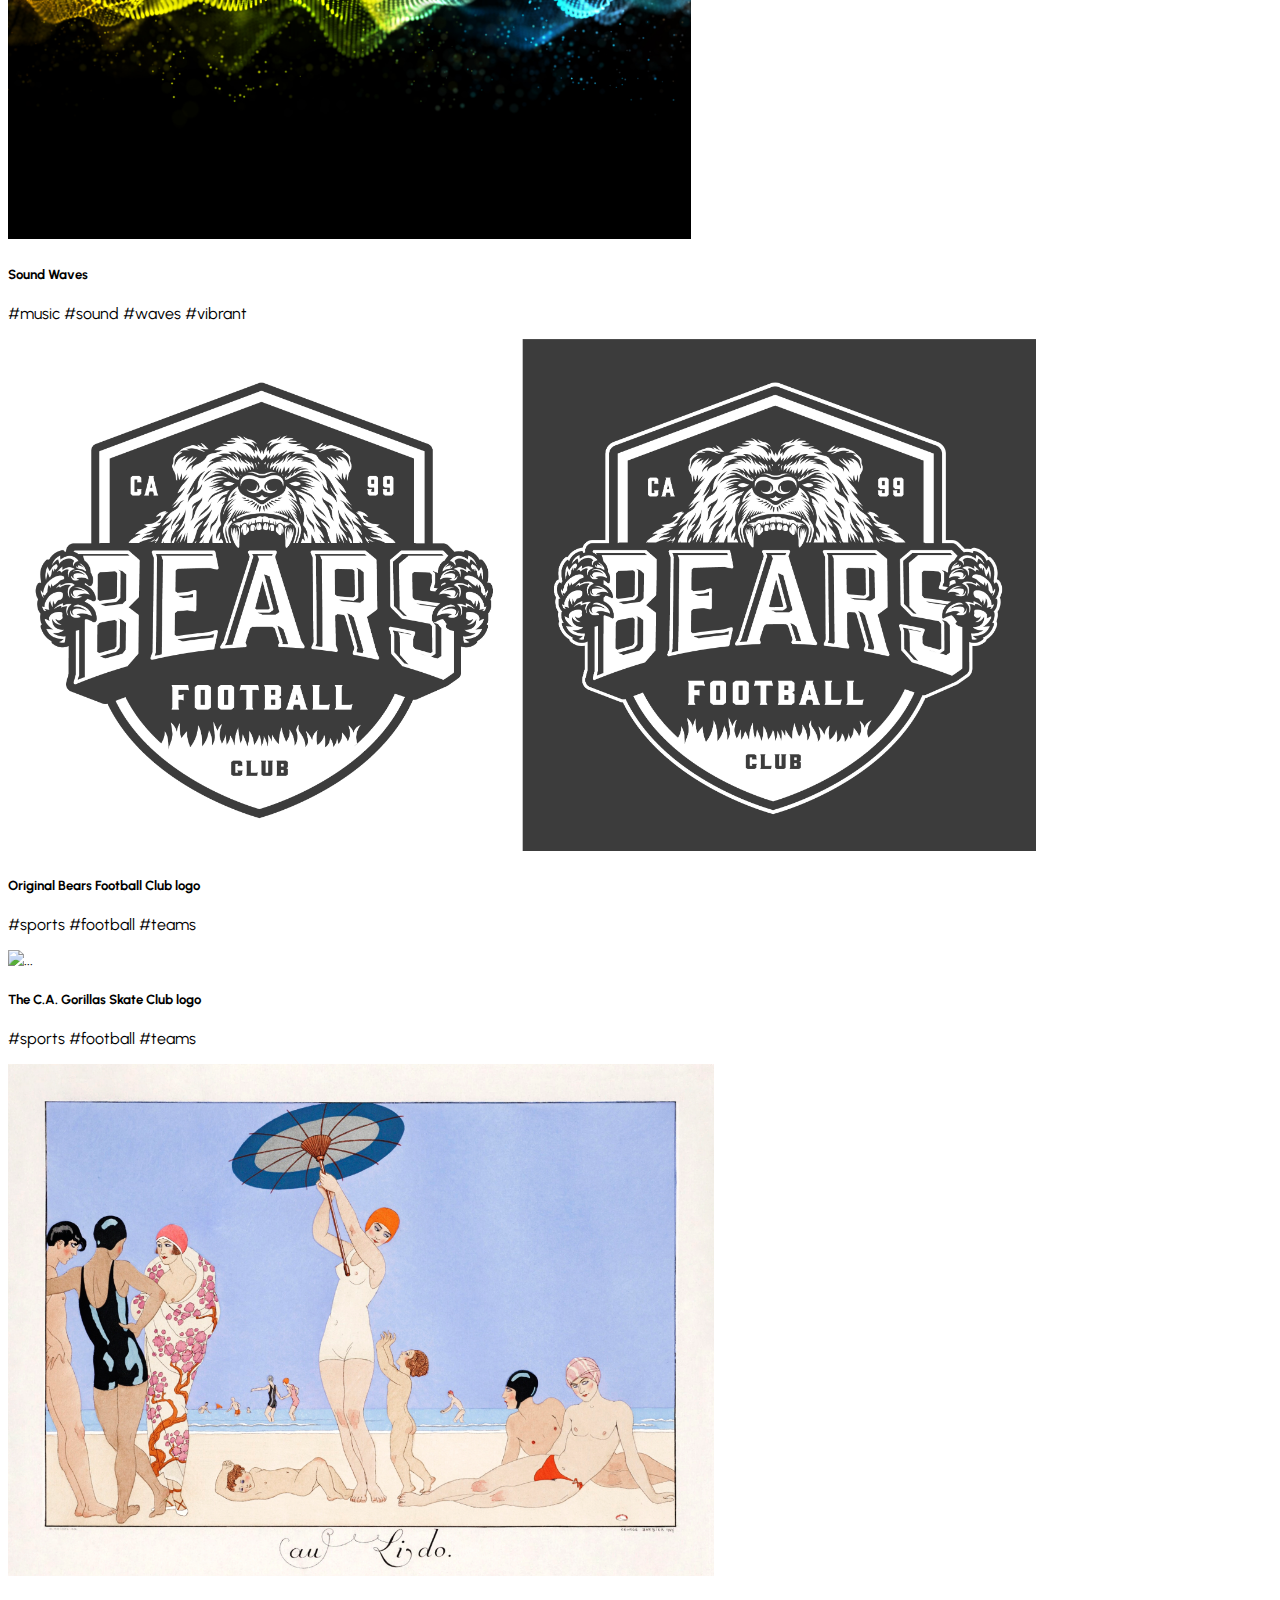
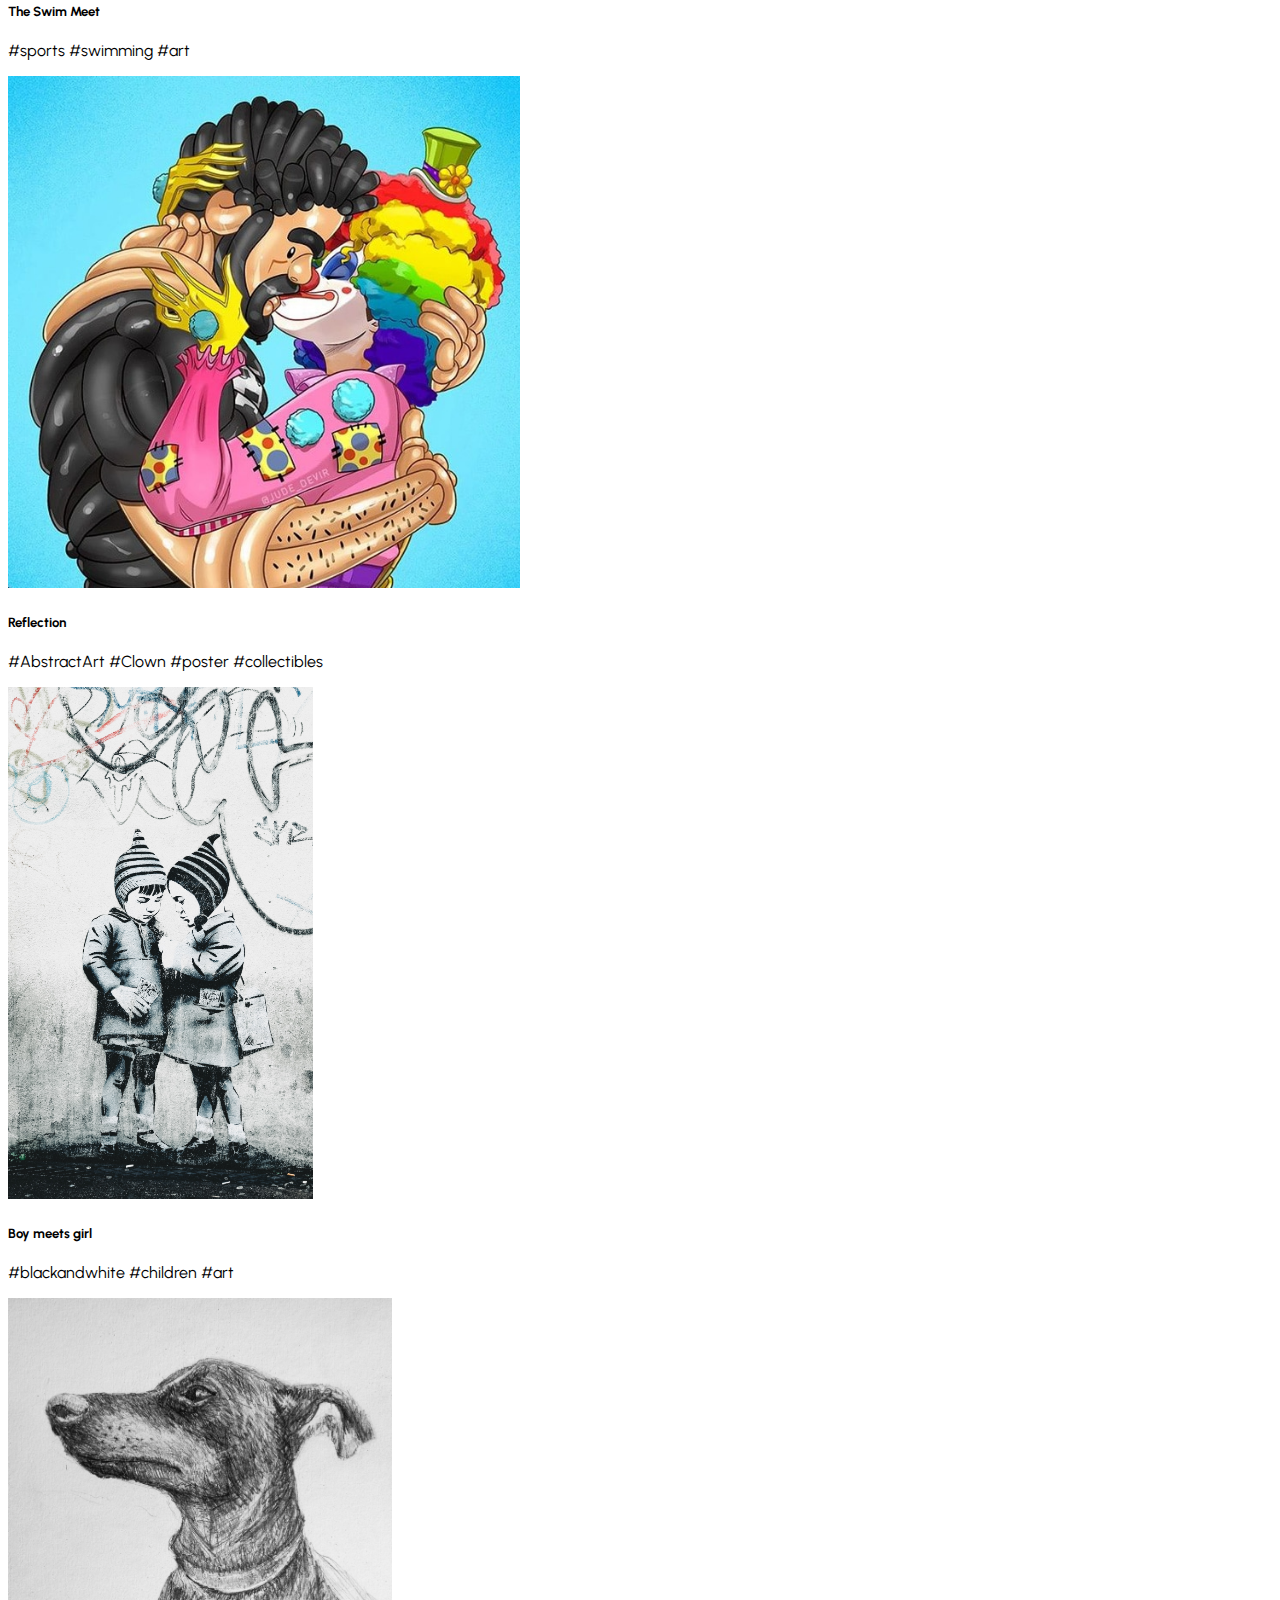
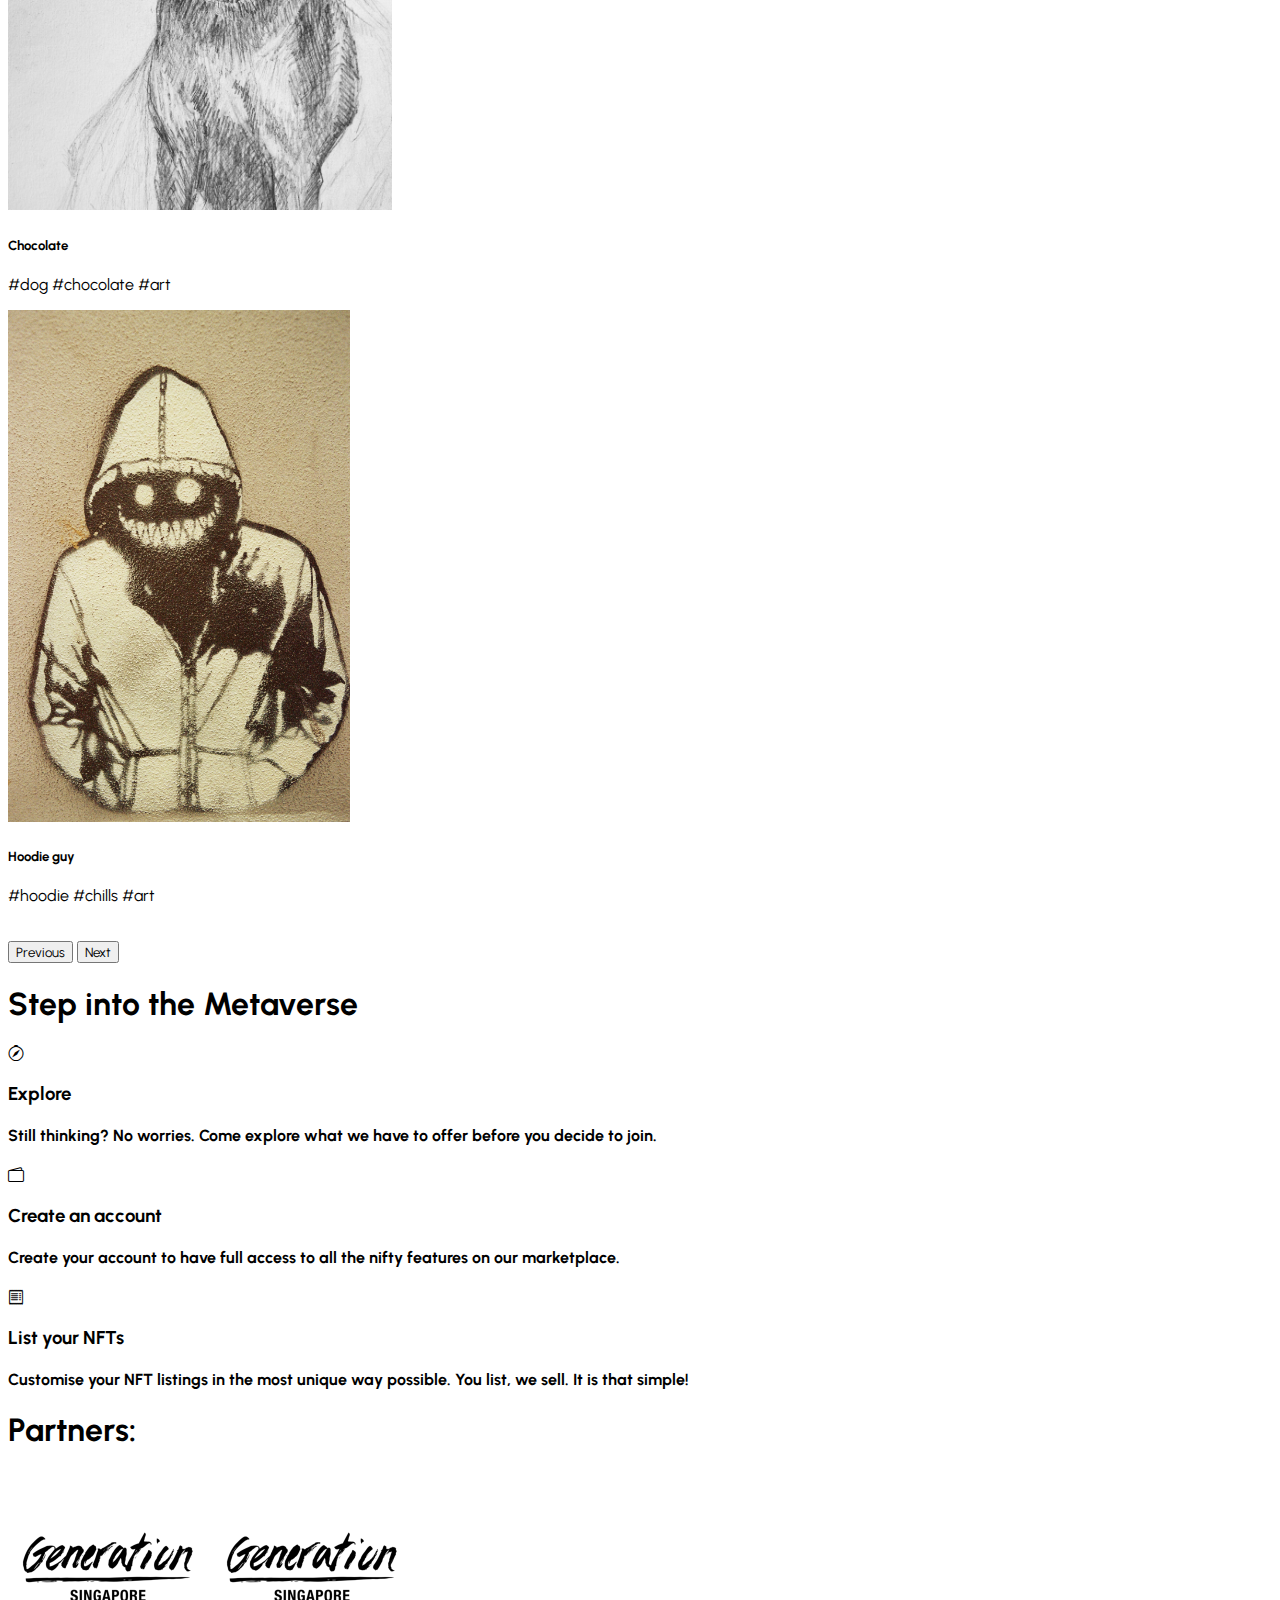
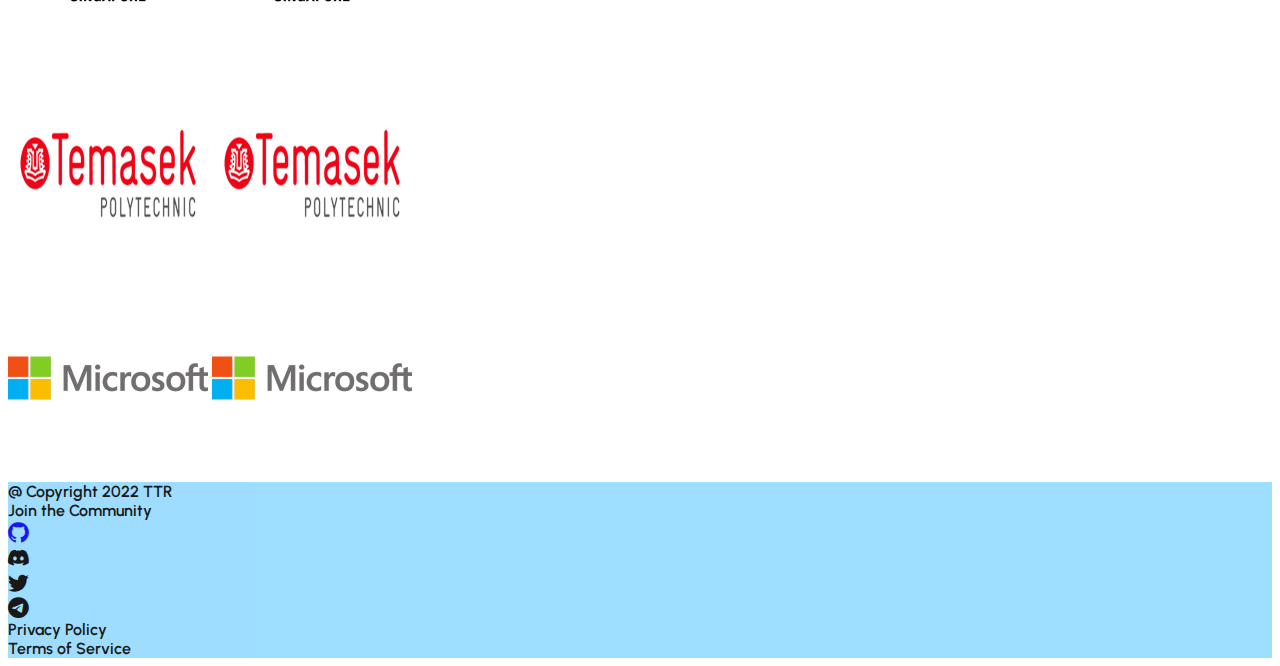
==== commit 9717d6e3: "randomised images for home page carousel" ====
--- a/index.html
+++ b/index.html
@@ -75,9 +75,9 @@
               <button type="button" data-bs-target="#carousel" data-bs-slide-to="2" aria-label="Slide 3"></button>
             </div>
 
-            <div class="carousel-inner">
+            <div id="carouselDisplay" class="carousel-inner">
   
-              <div class="carousel-item active">
+              <!-- <div class="carousel-item active">
                 <div class="row py-5">
                   <div class="card col-12 col-md-6 col-lg-4 border-0 px-4">
                     <img src="images/nft-collage-1.jpg" class="card-img-top rounded" alt="...">
@@ -153,7 +153,7 @@
                     </div>
                   </div>
                 </div>
-              </div>
+              </div> -->
 
             </div>
 
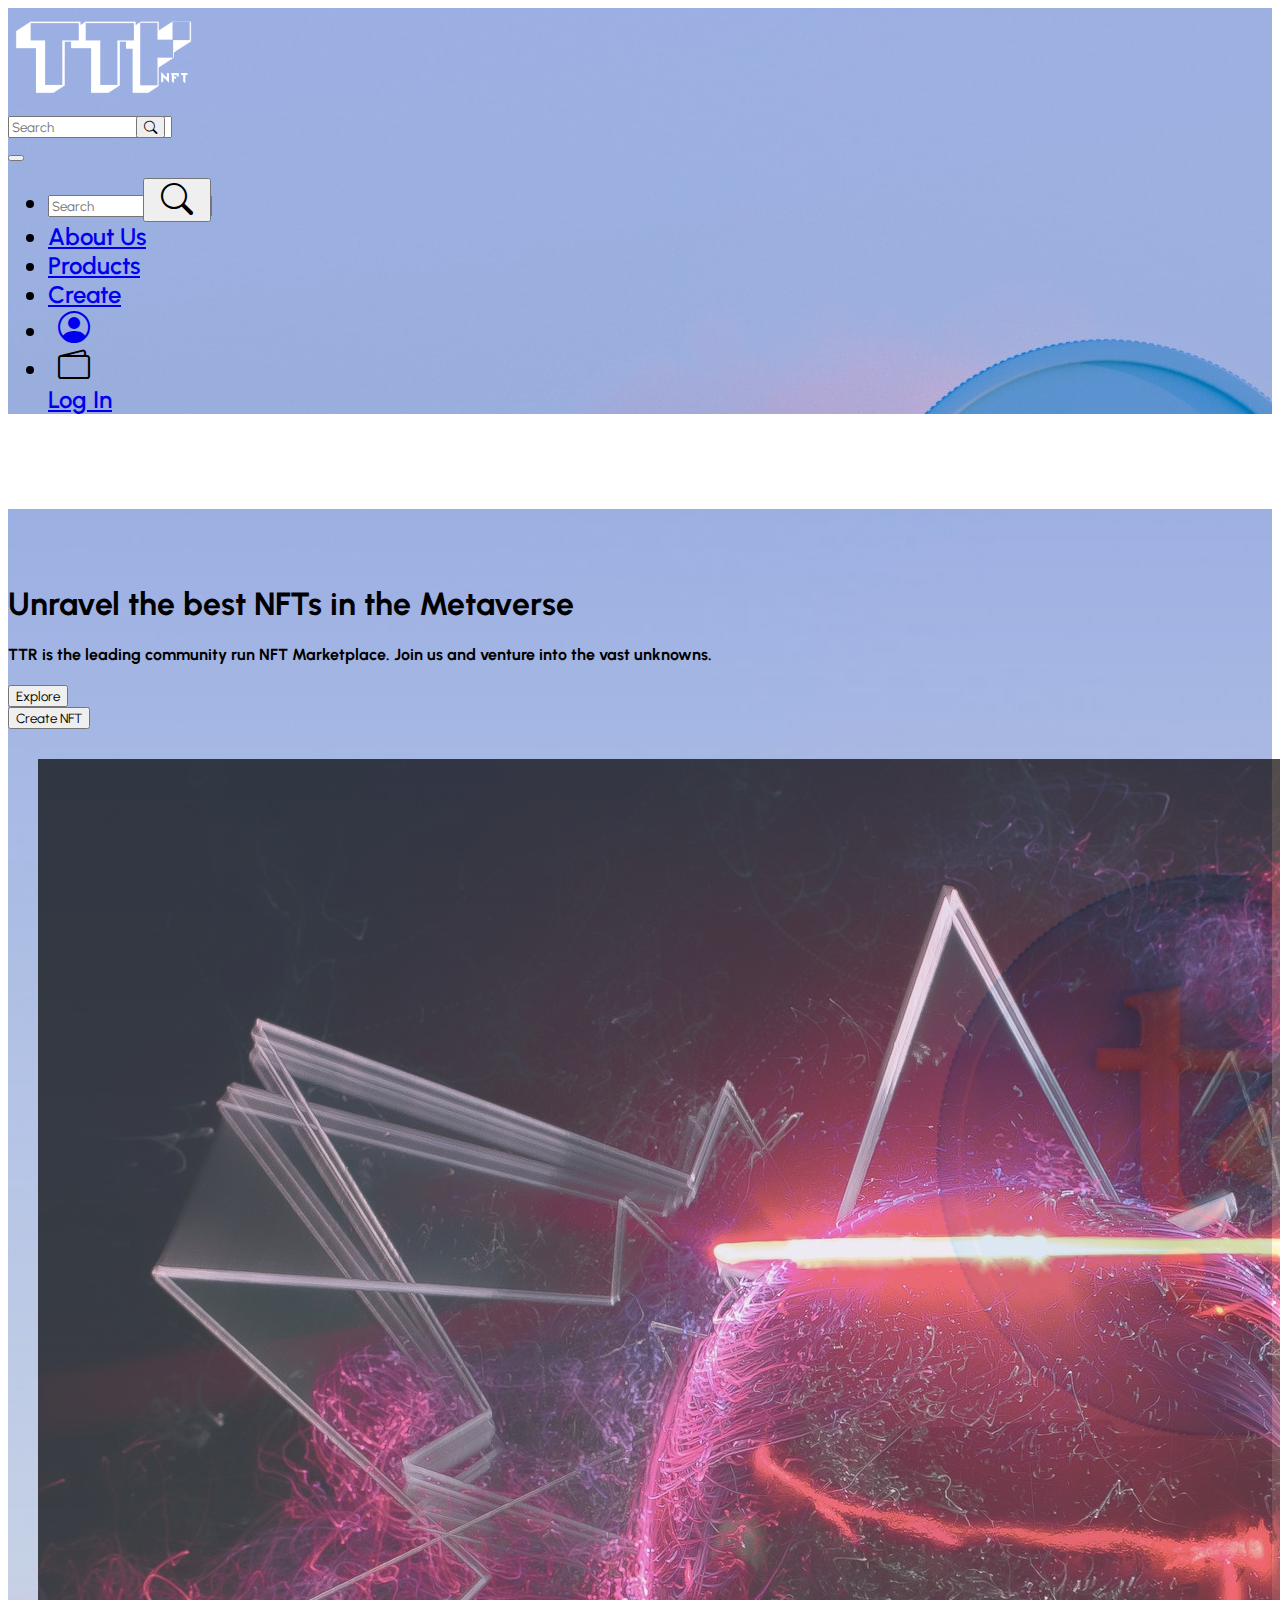
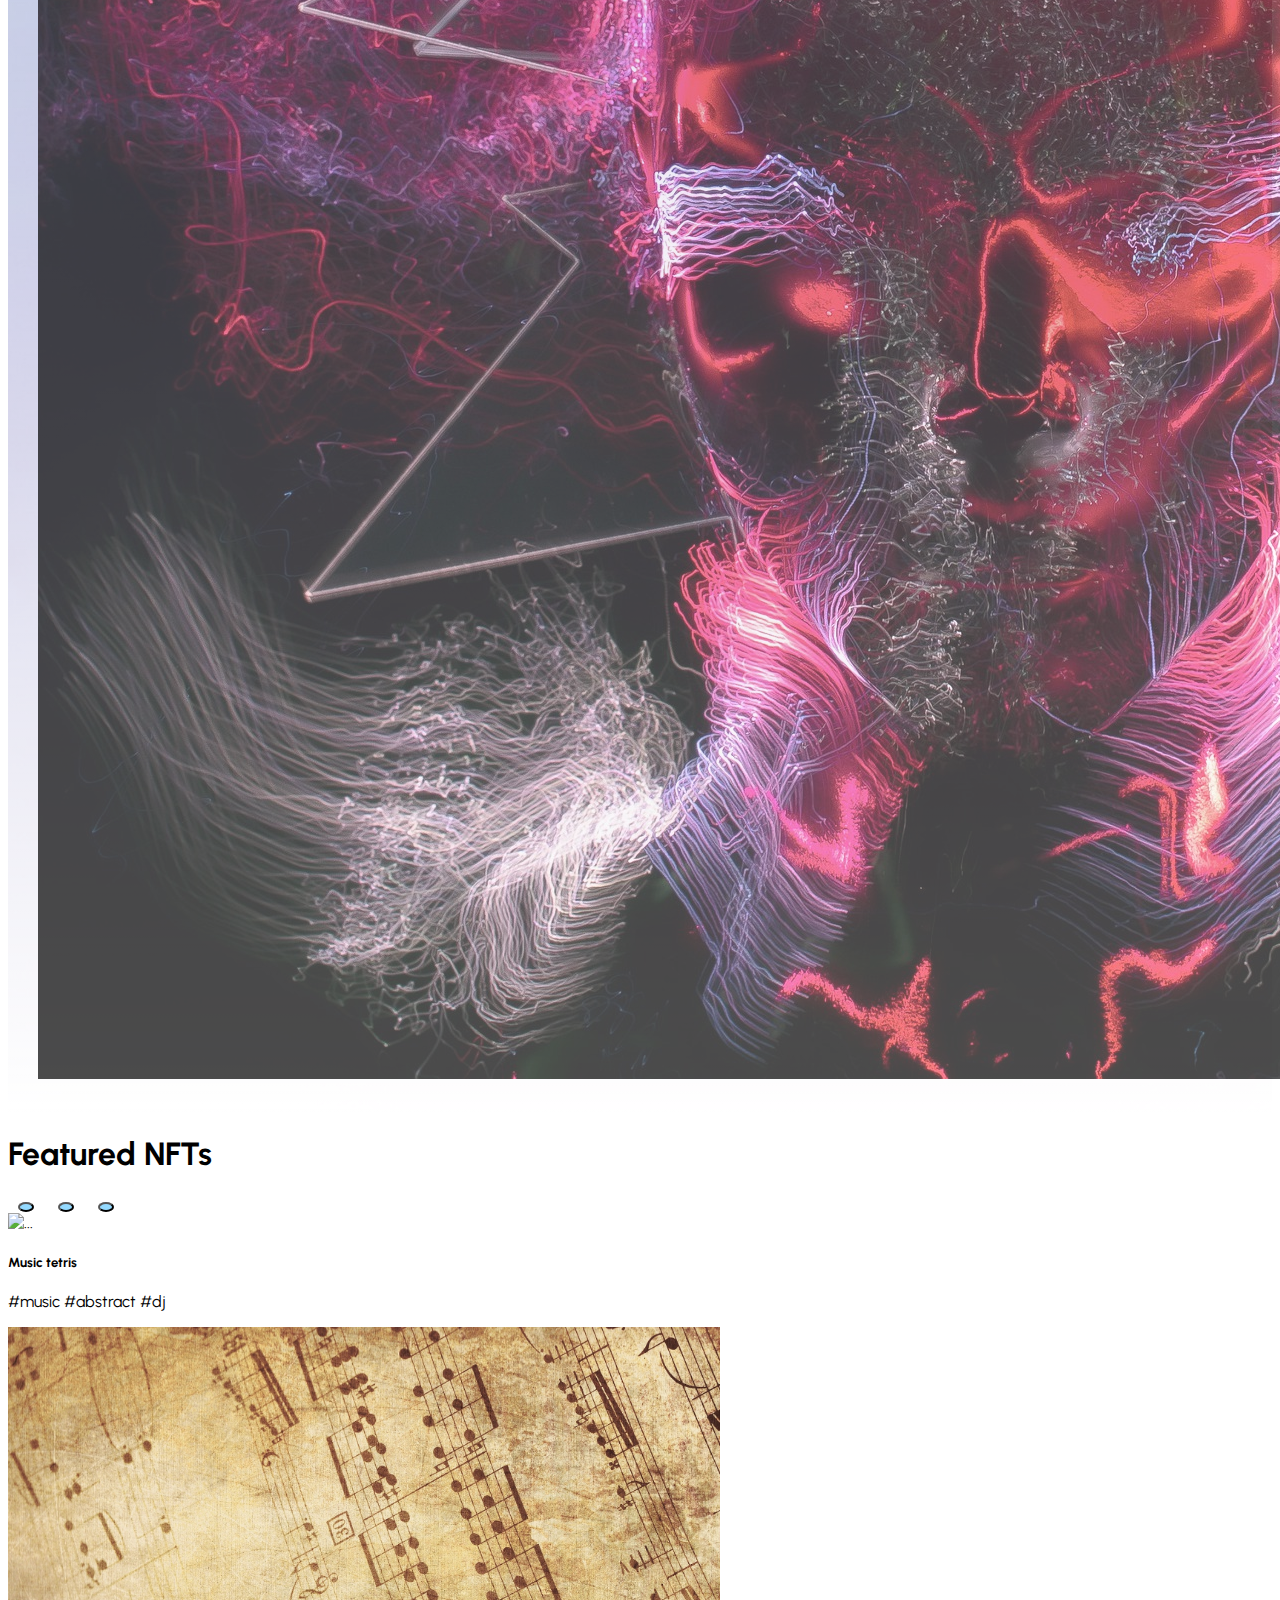
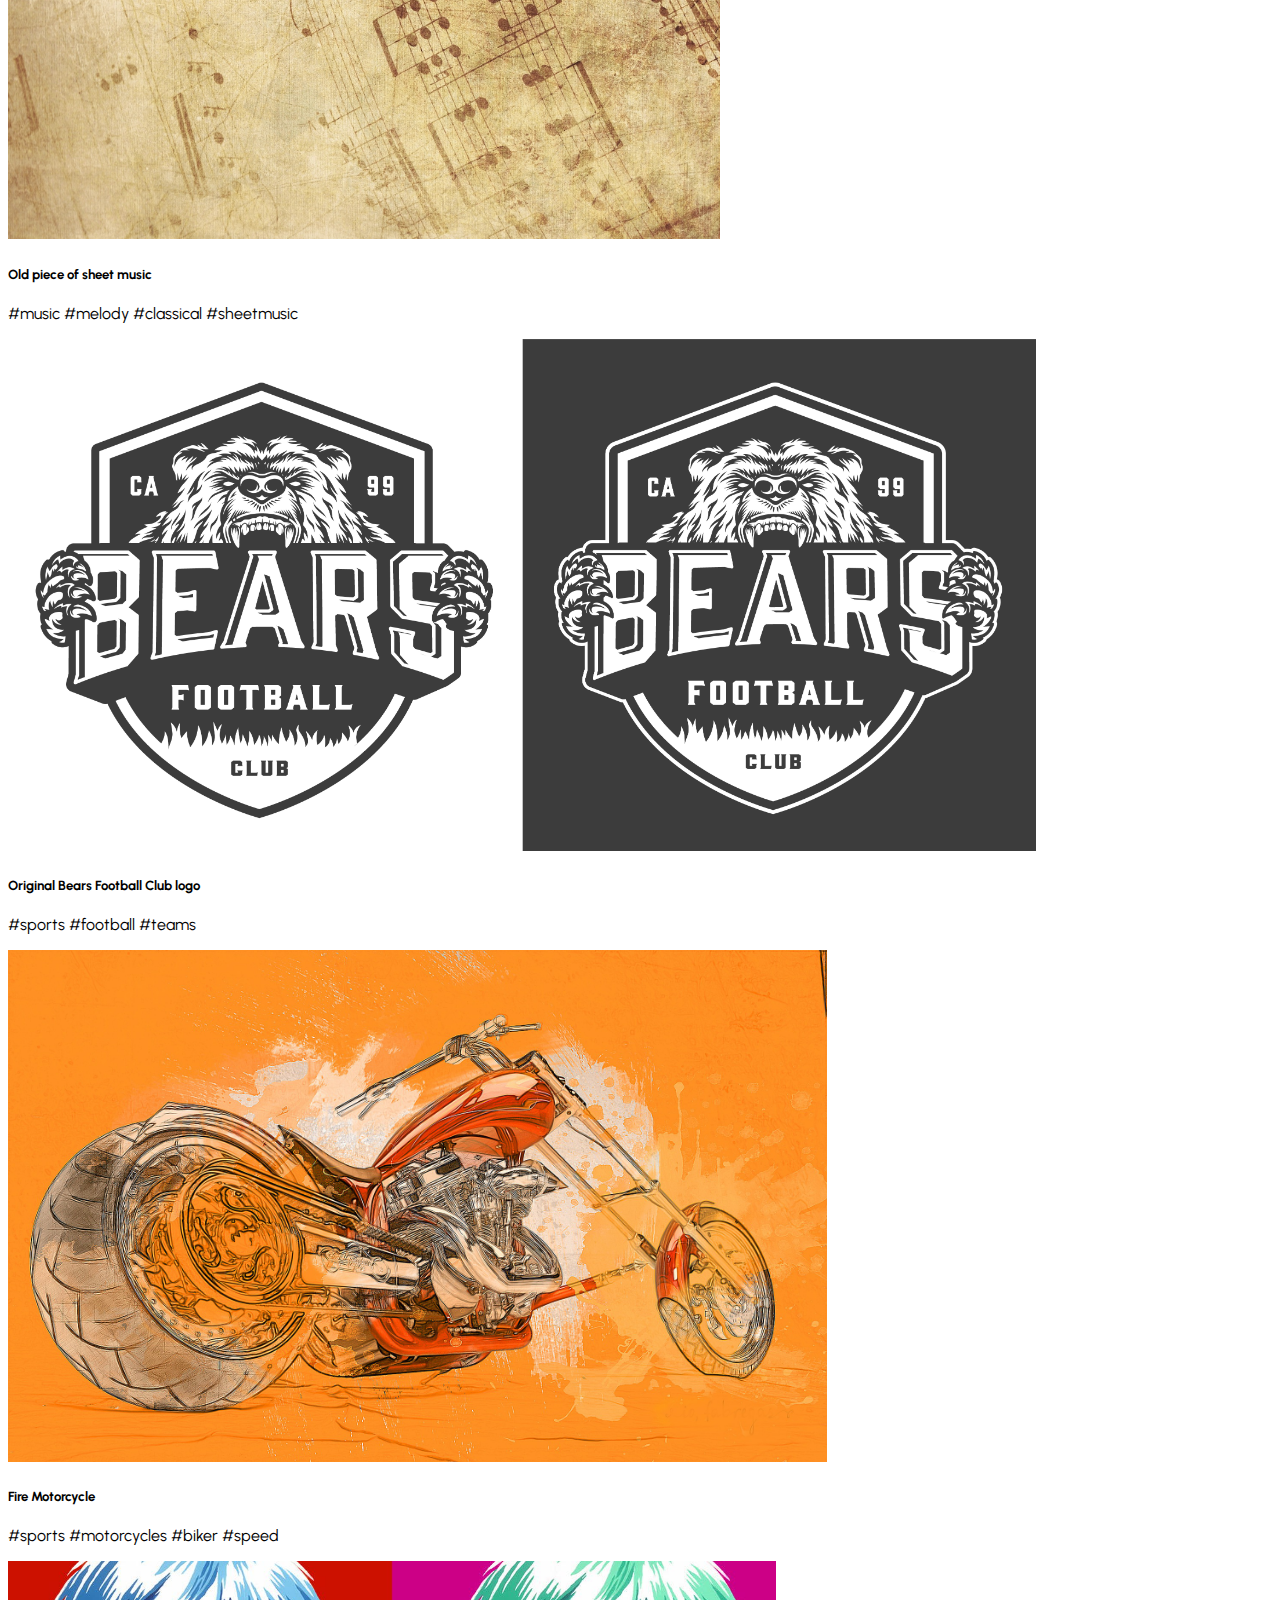
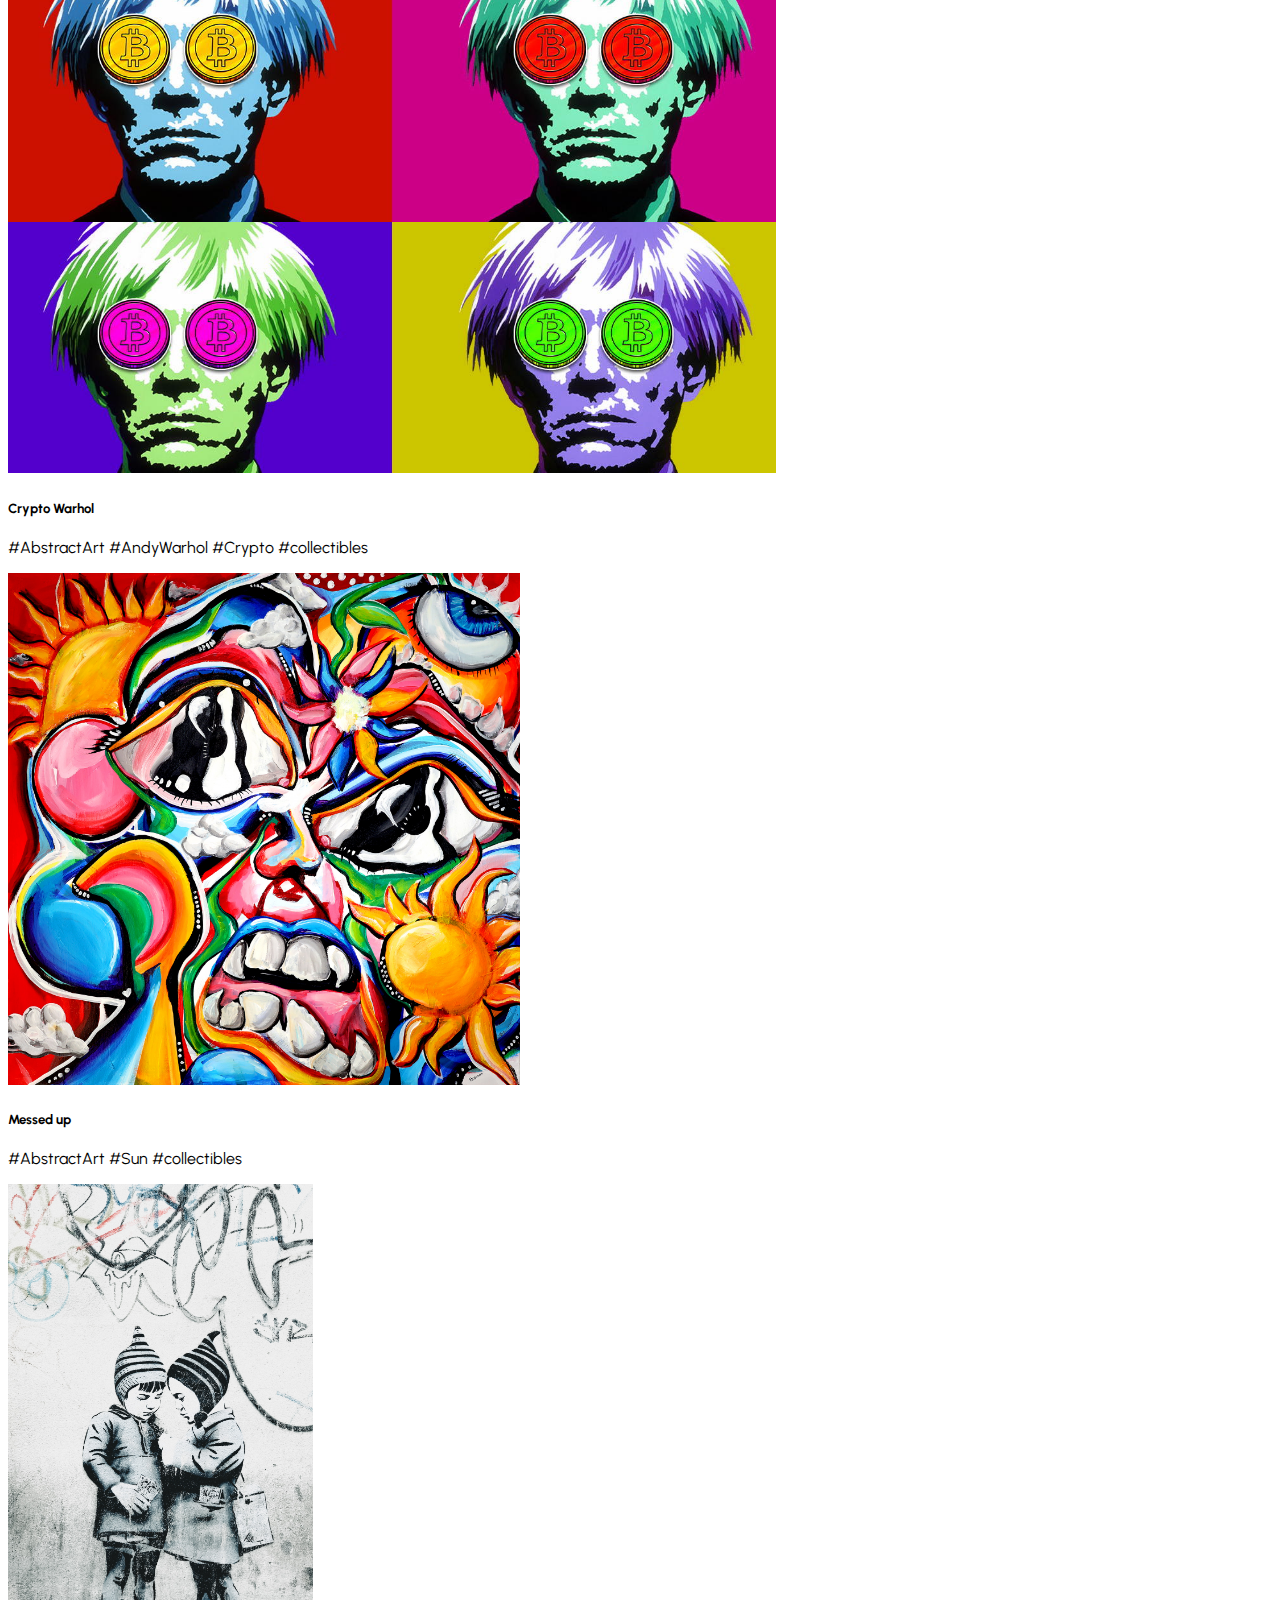
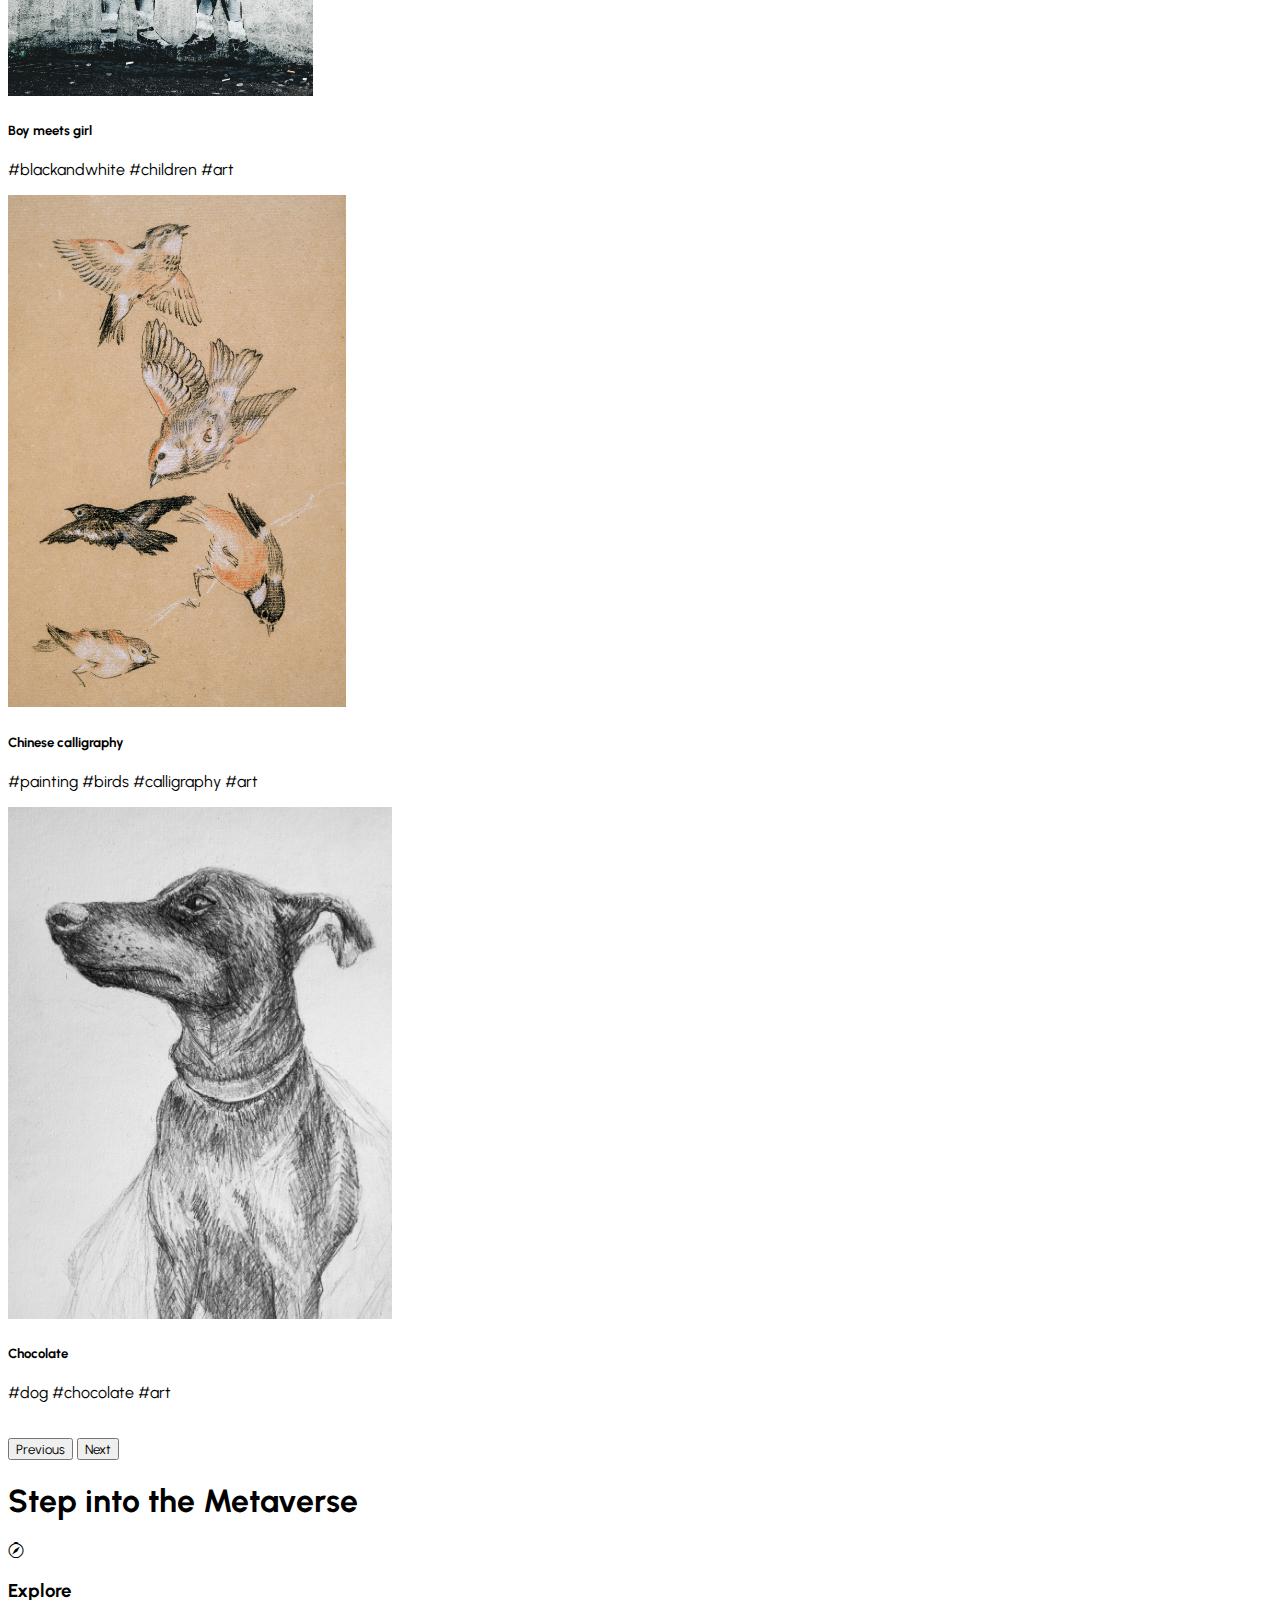
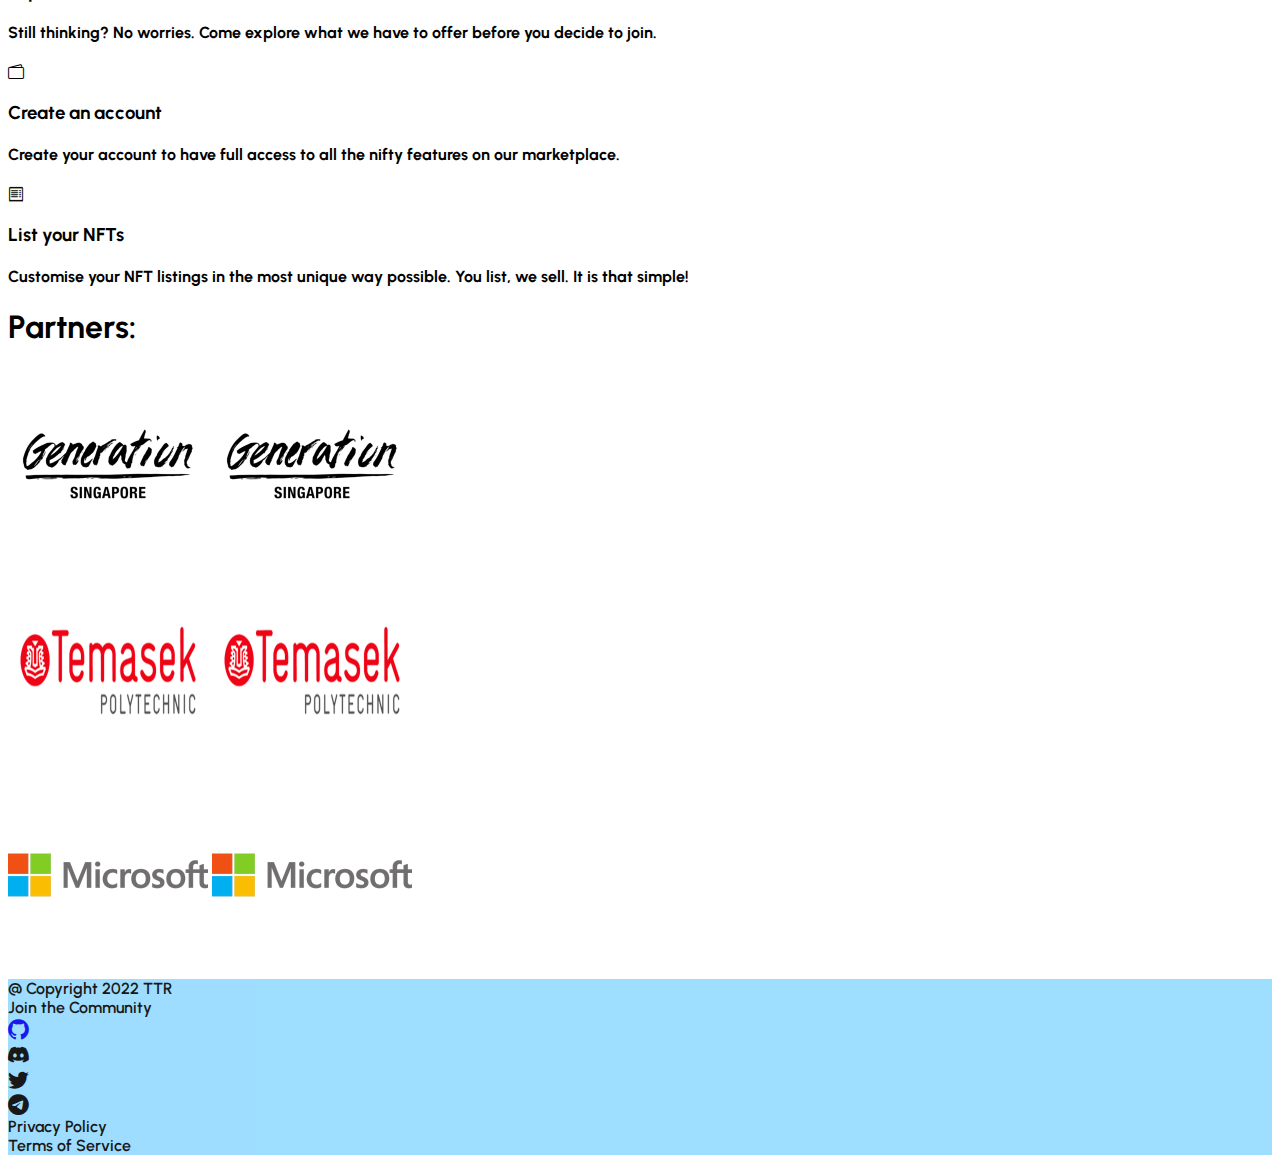
==== commit 71210001: "fix bug with product form, modify about us page" ====
--- a/index.html
+++ b/index.html
@@ -25,7 +25,7 @@
     <!-- Font Awesome Icons -->
     <link rel="stylesheet" href="https://cdn.jsdelivr.net/npm/bootstrap-icons@1.8.1/font/bootstrap-icons.css">
 
-    <title>TRR NFT</title>
+    <title>TTR-NFT - Home To The Hottest Digital Assets</title>
   </head>
 
   <body>
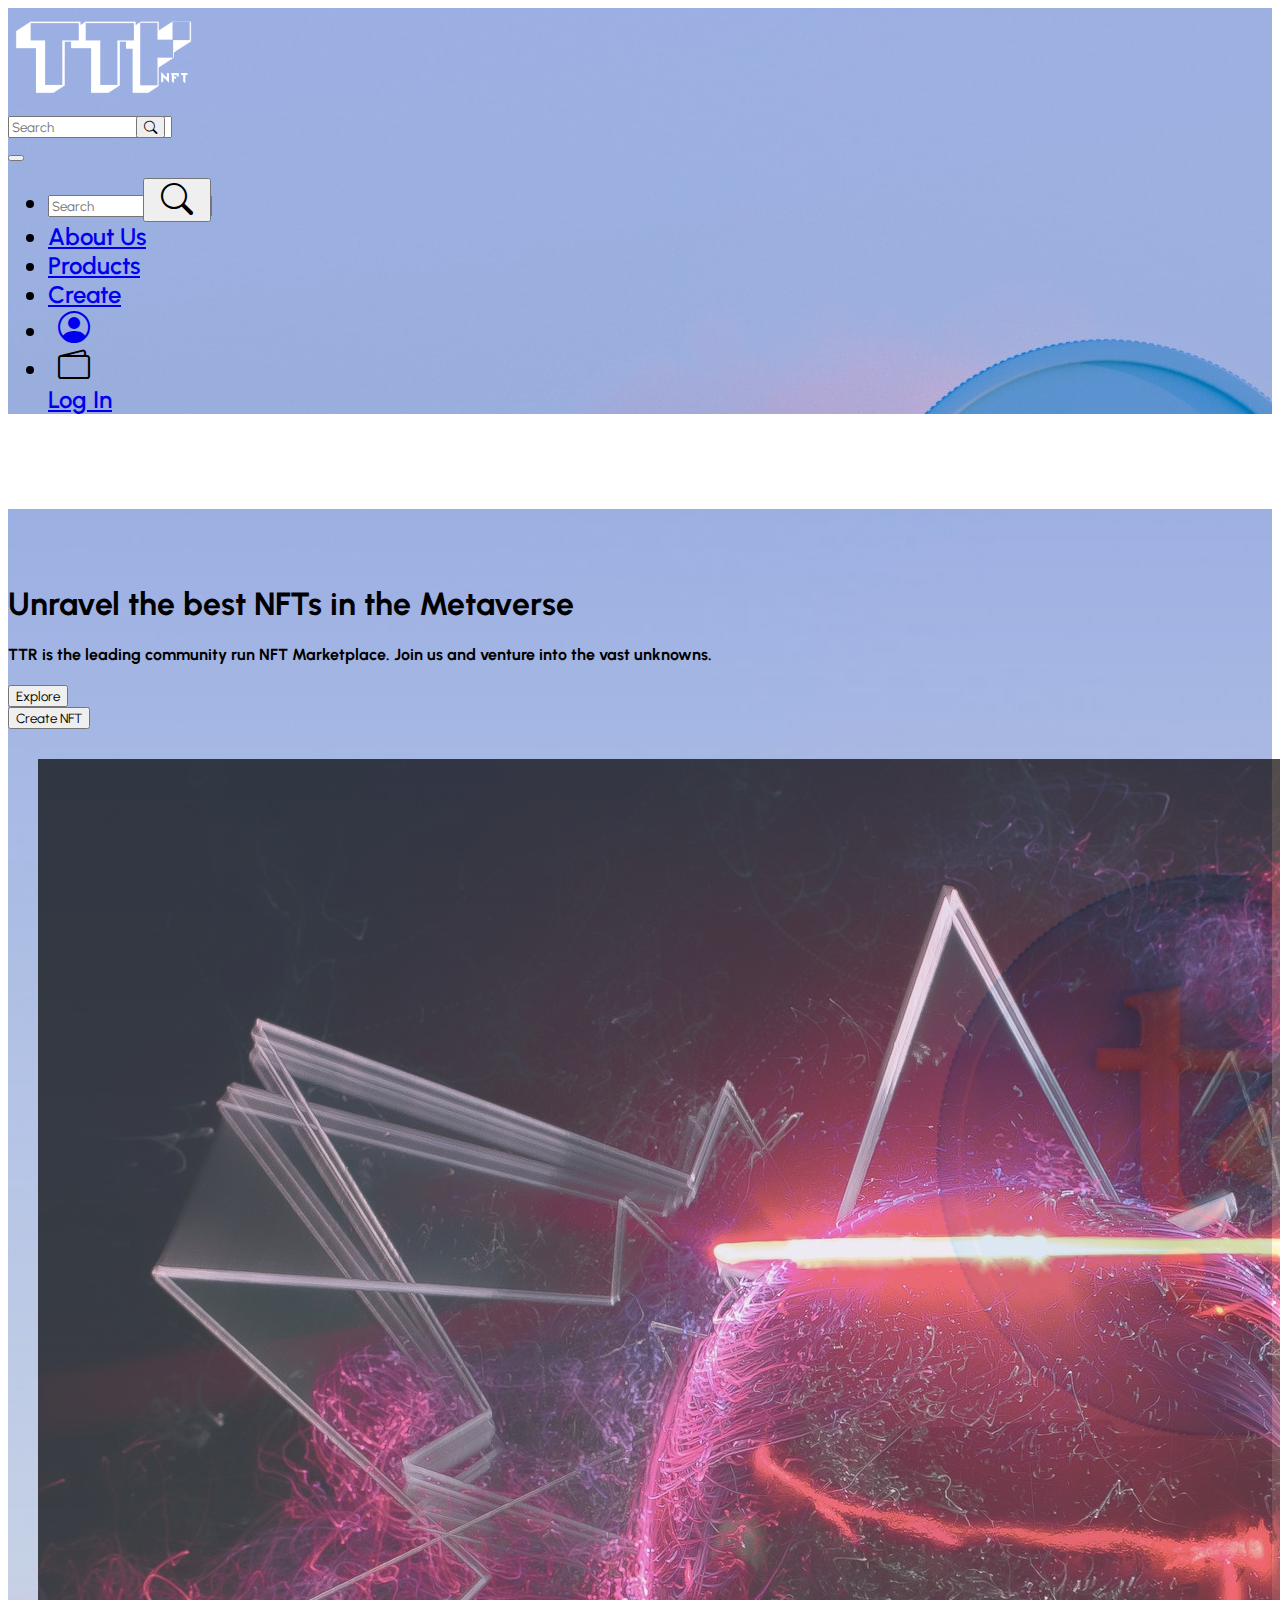
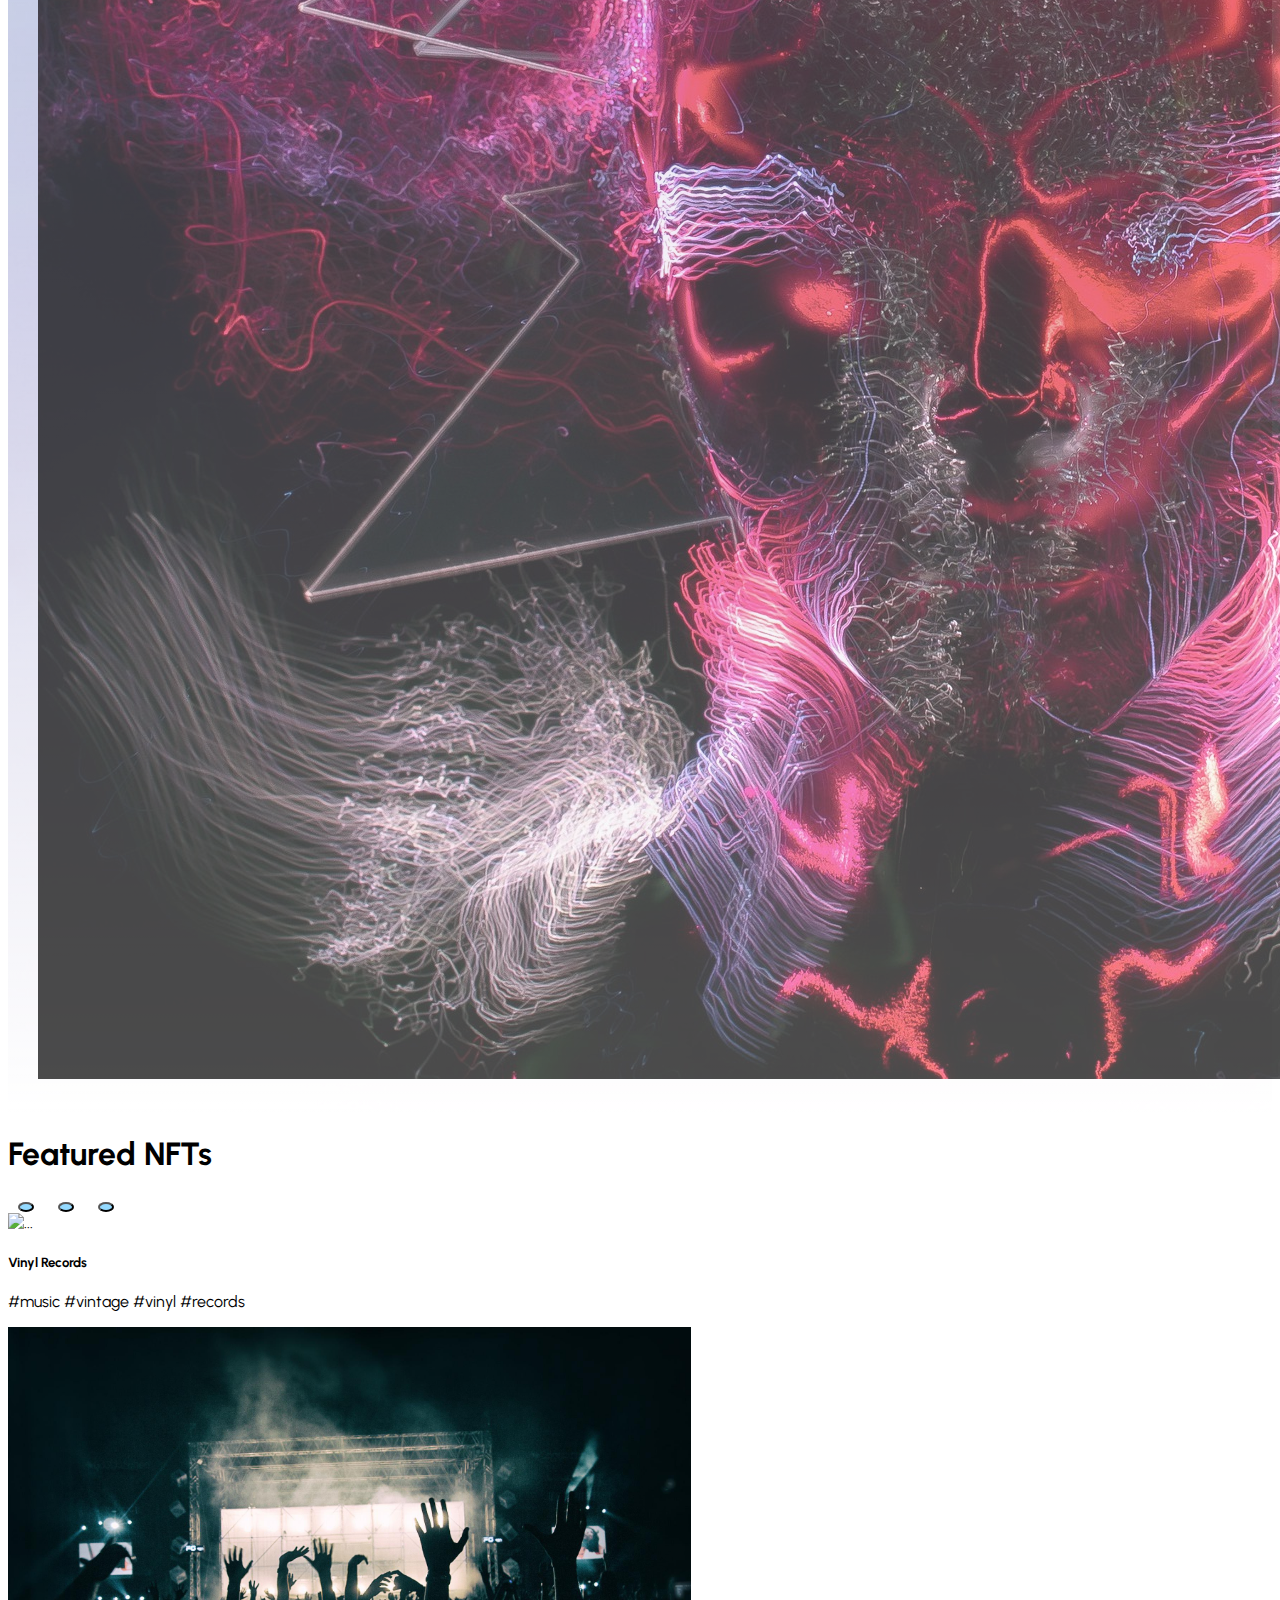
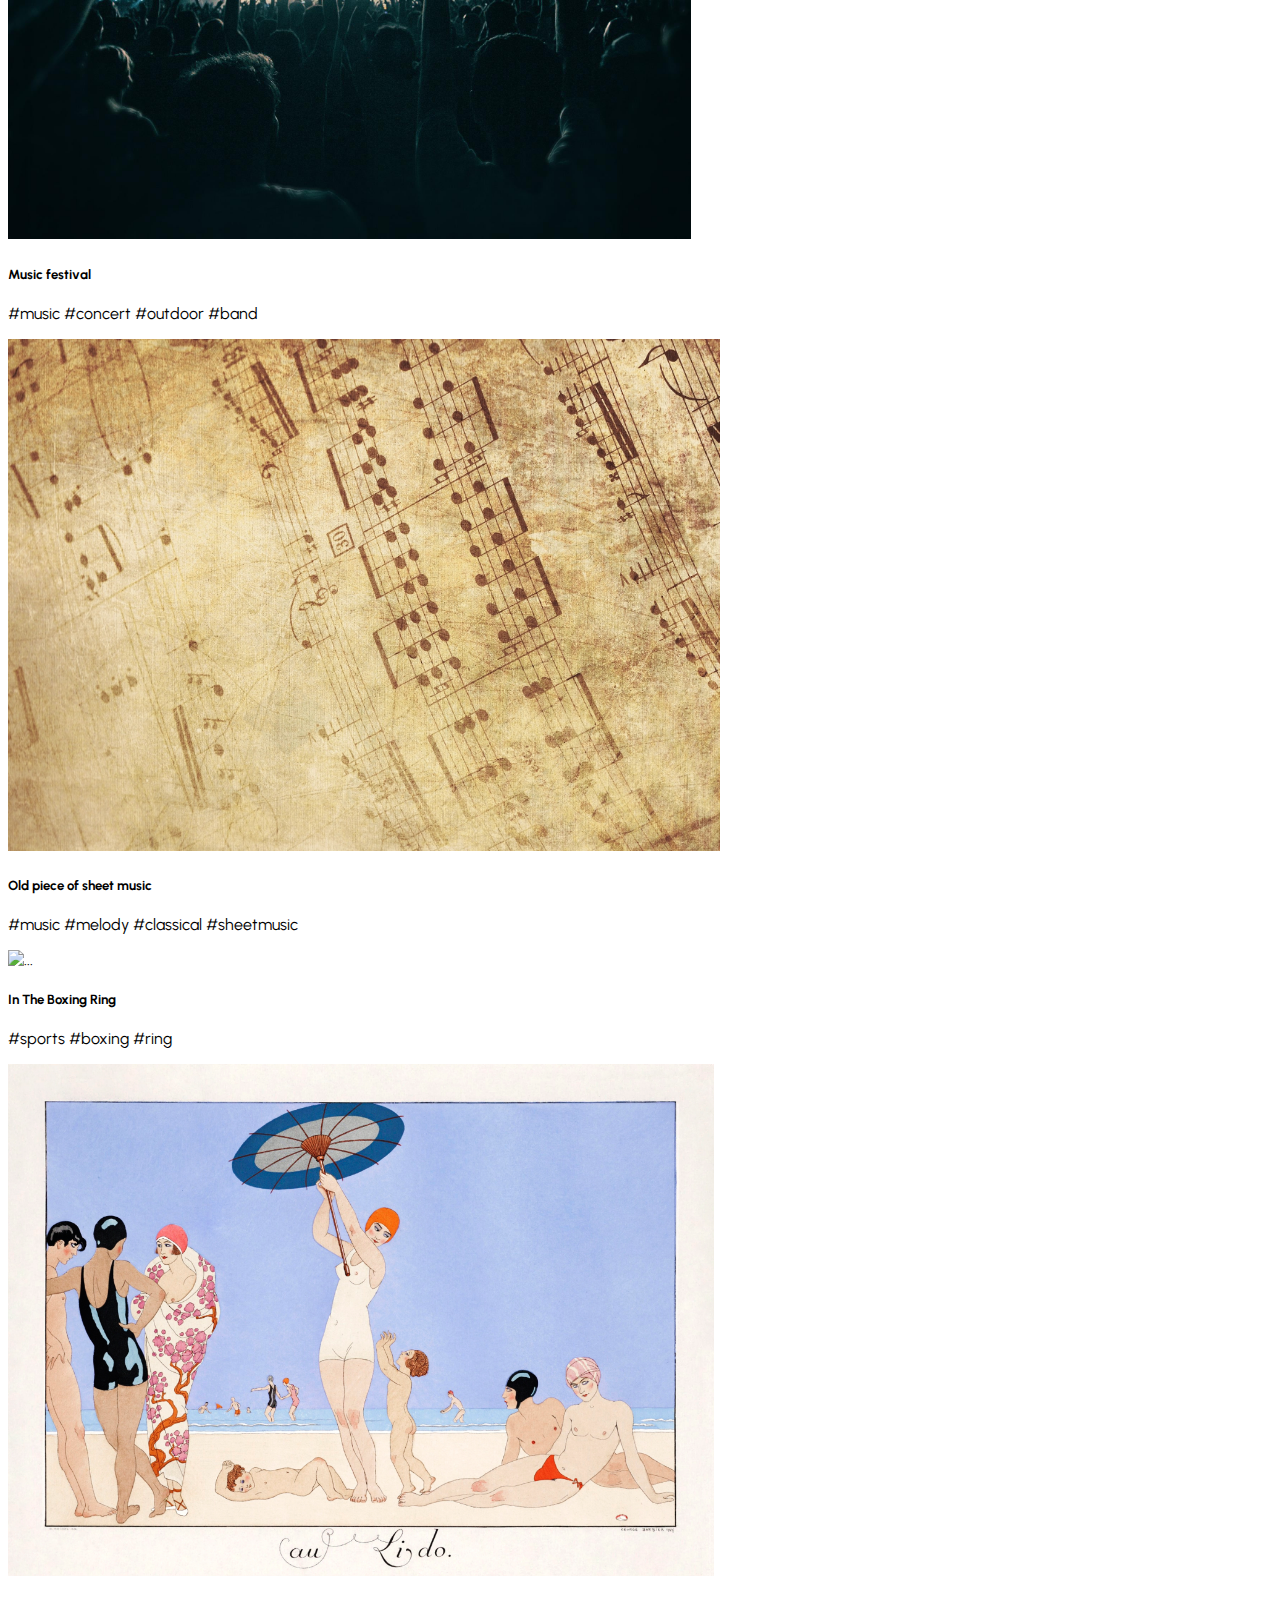
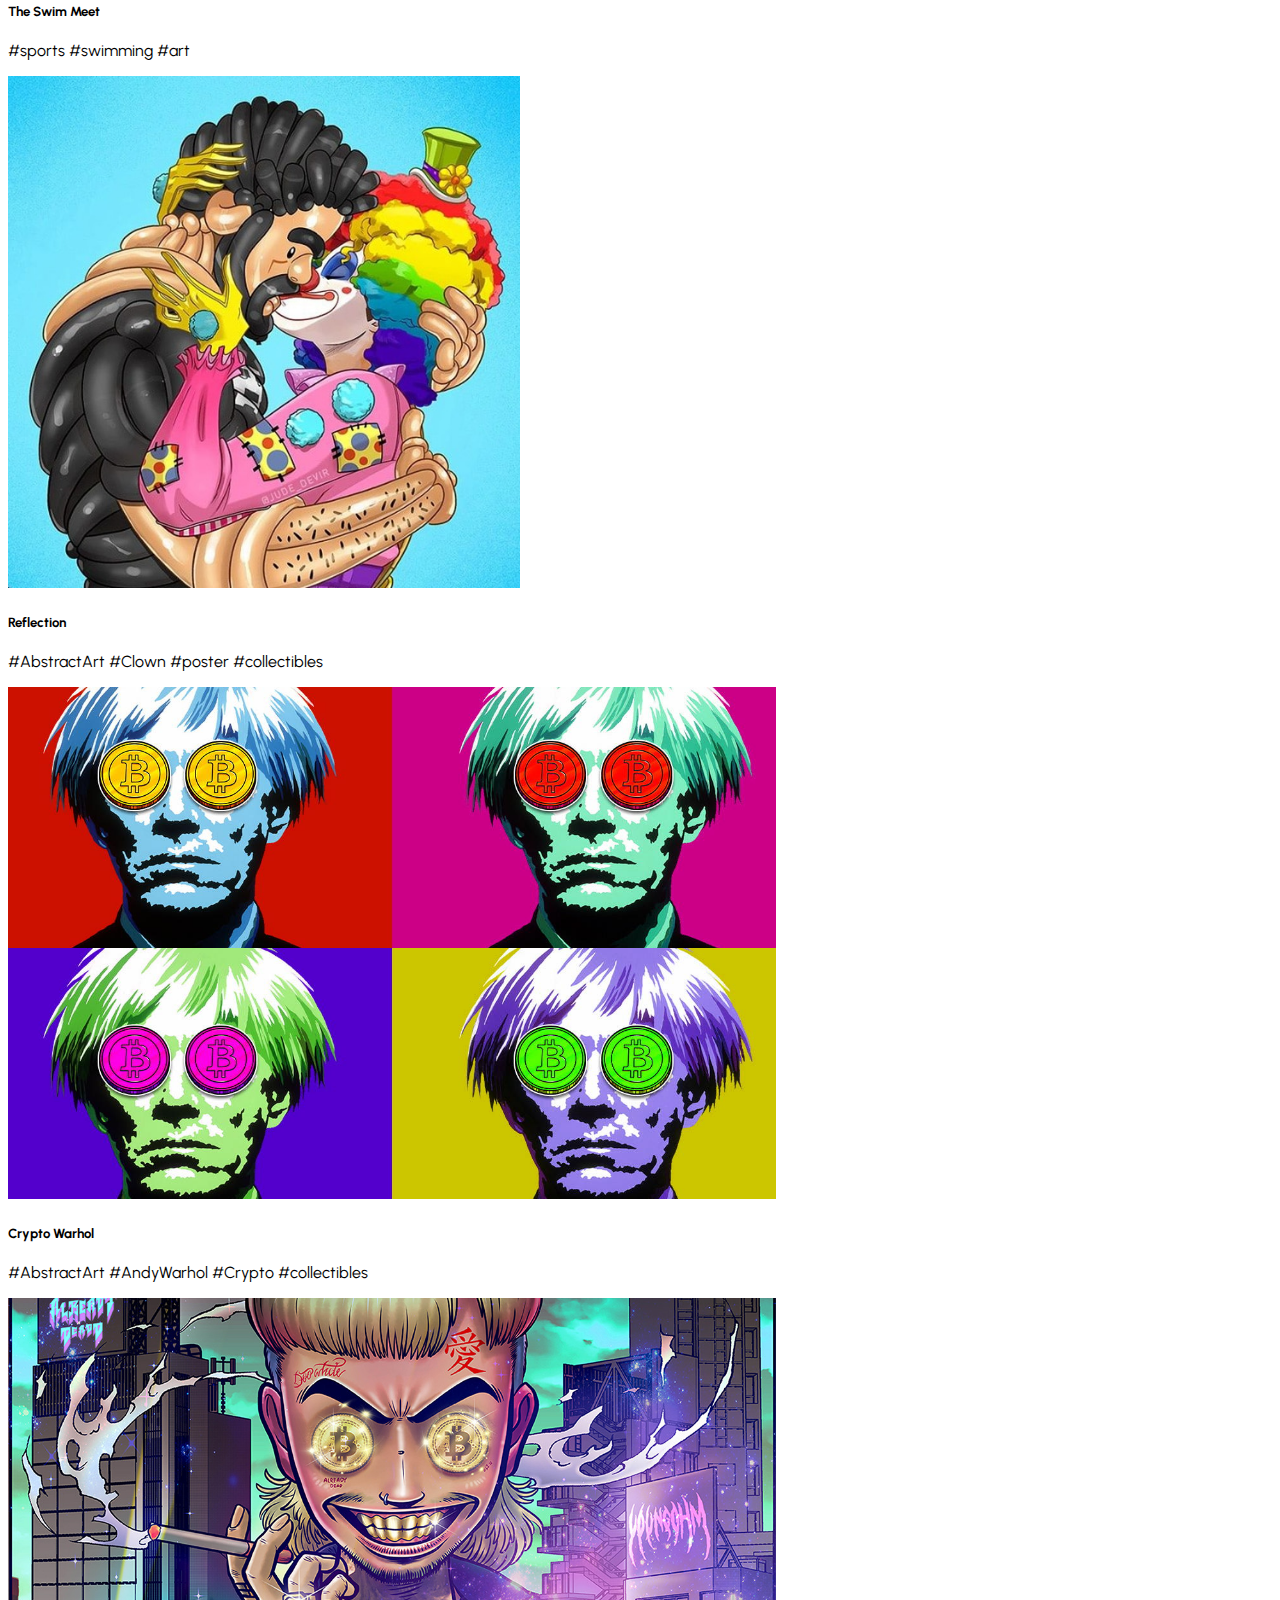
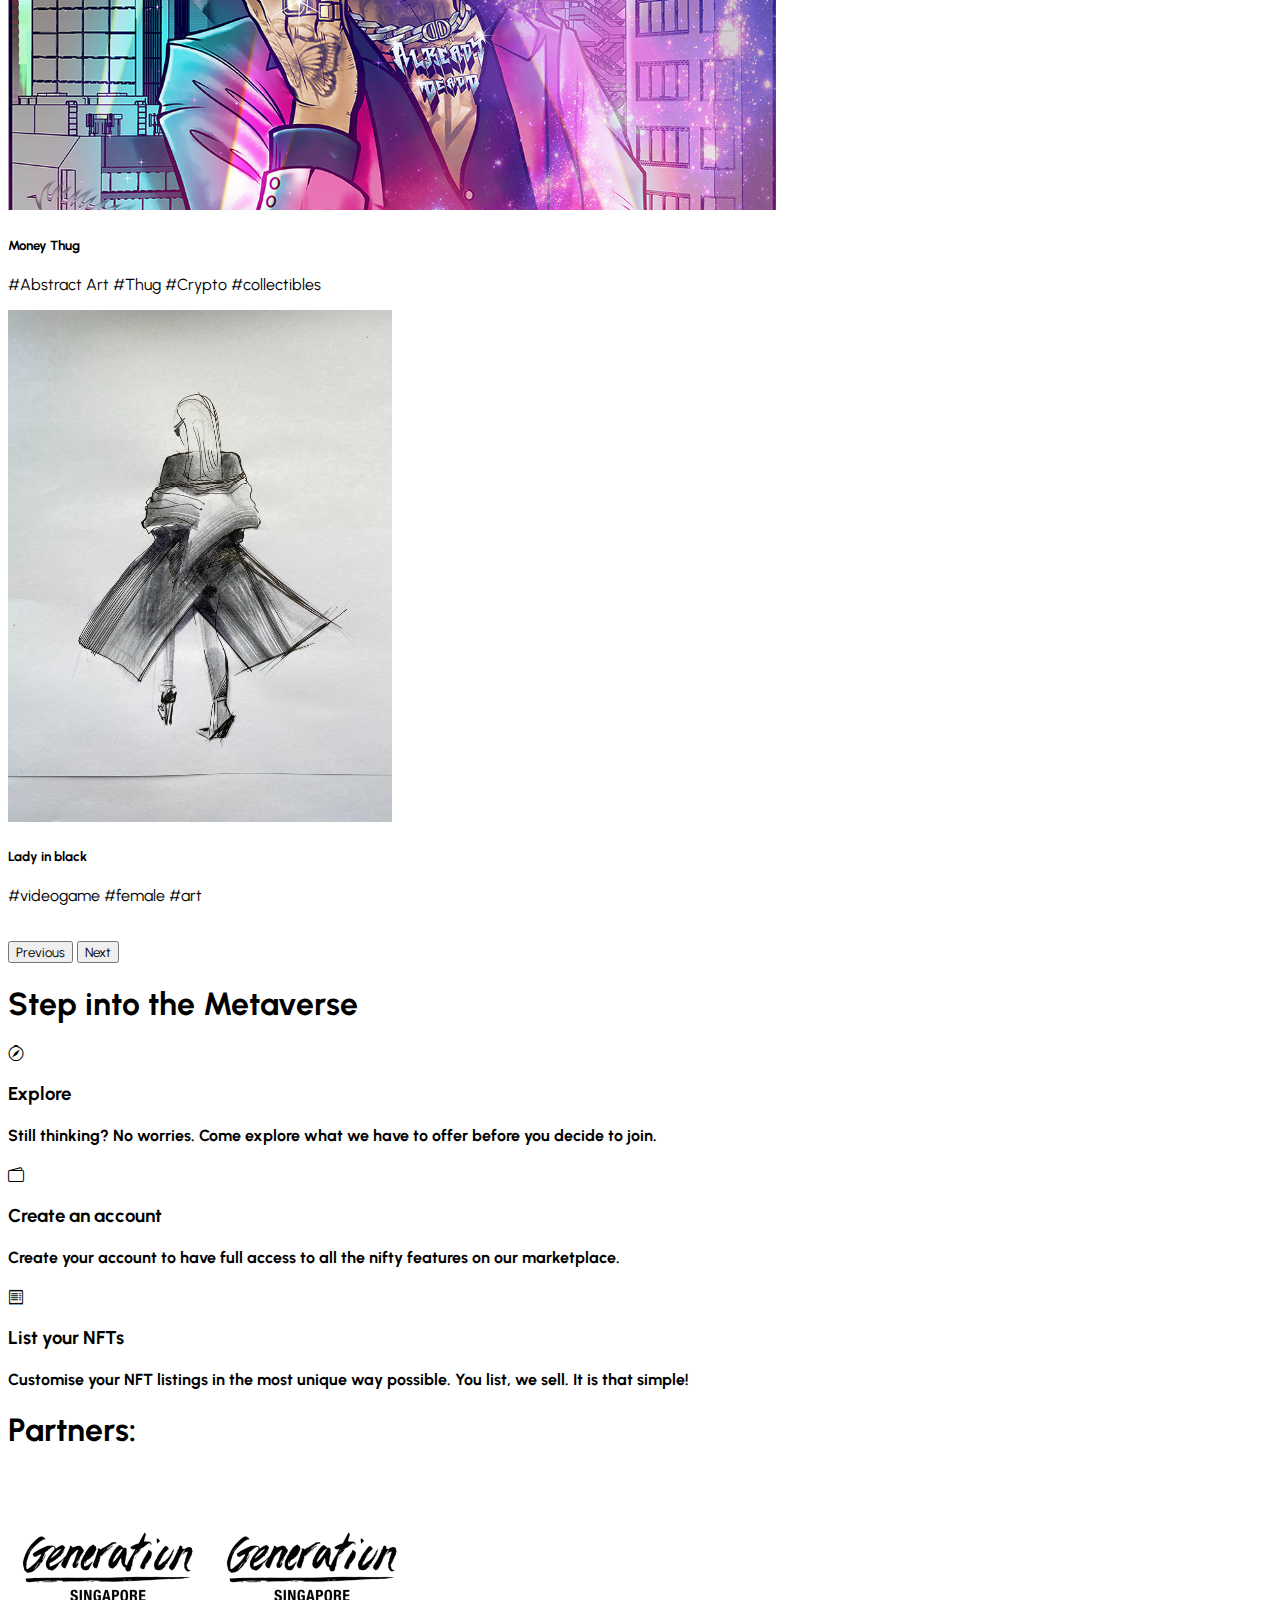
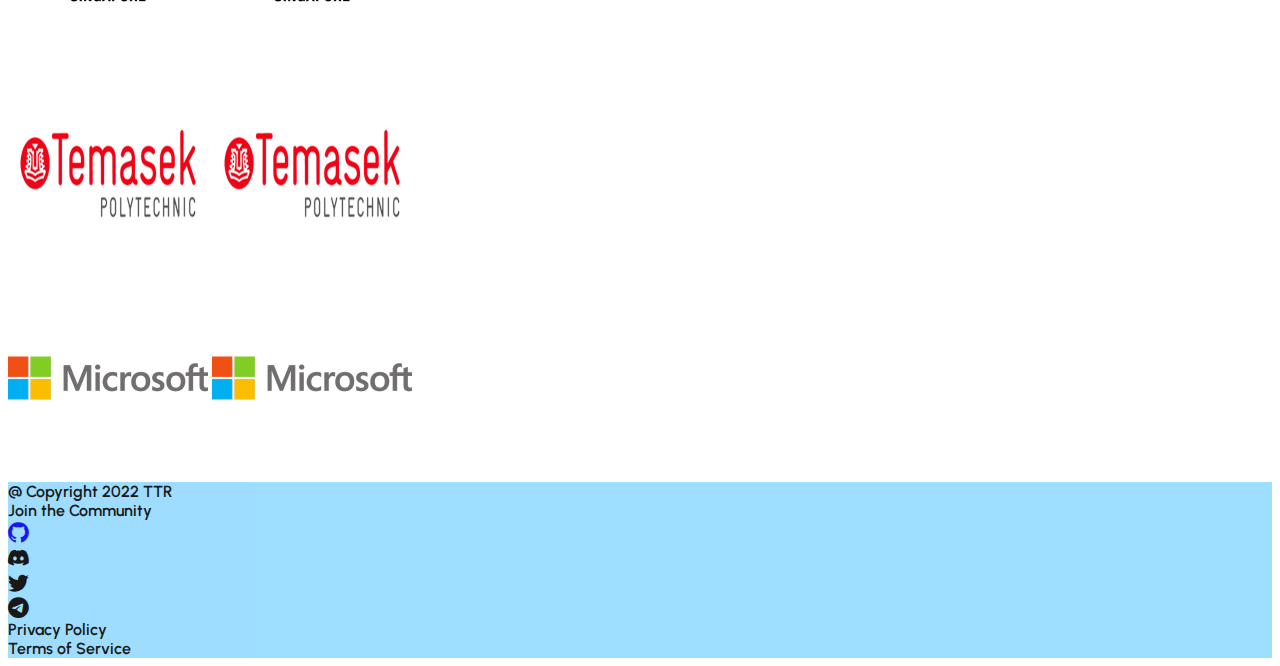
==== commit 4ac04a81: "Revert "Sinchin feature"" ====
--- a/index.html
+++ b/index.html
@@ -25,7 +25,7 @@
     <!-- Font Awesome Icons -->
     <link rel="stylesheet" href="https://cdn.jsdelivr.net/npm/bootstrap-icons@1.8.1/font/bootstrap-icons.css">
 
-    <title>TTR-NFT - Home To The Hottest Digital Assets</title>
+    <title>TRR NFT</title>
   </head>
 
   <body>
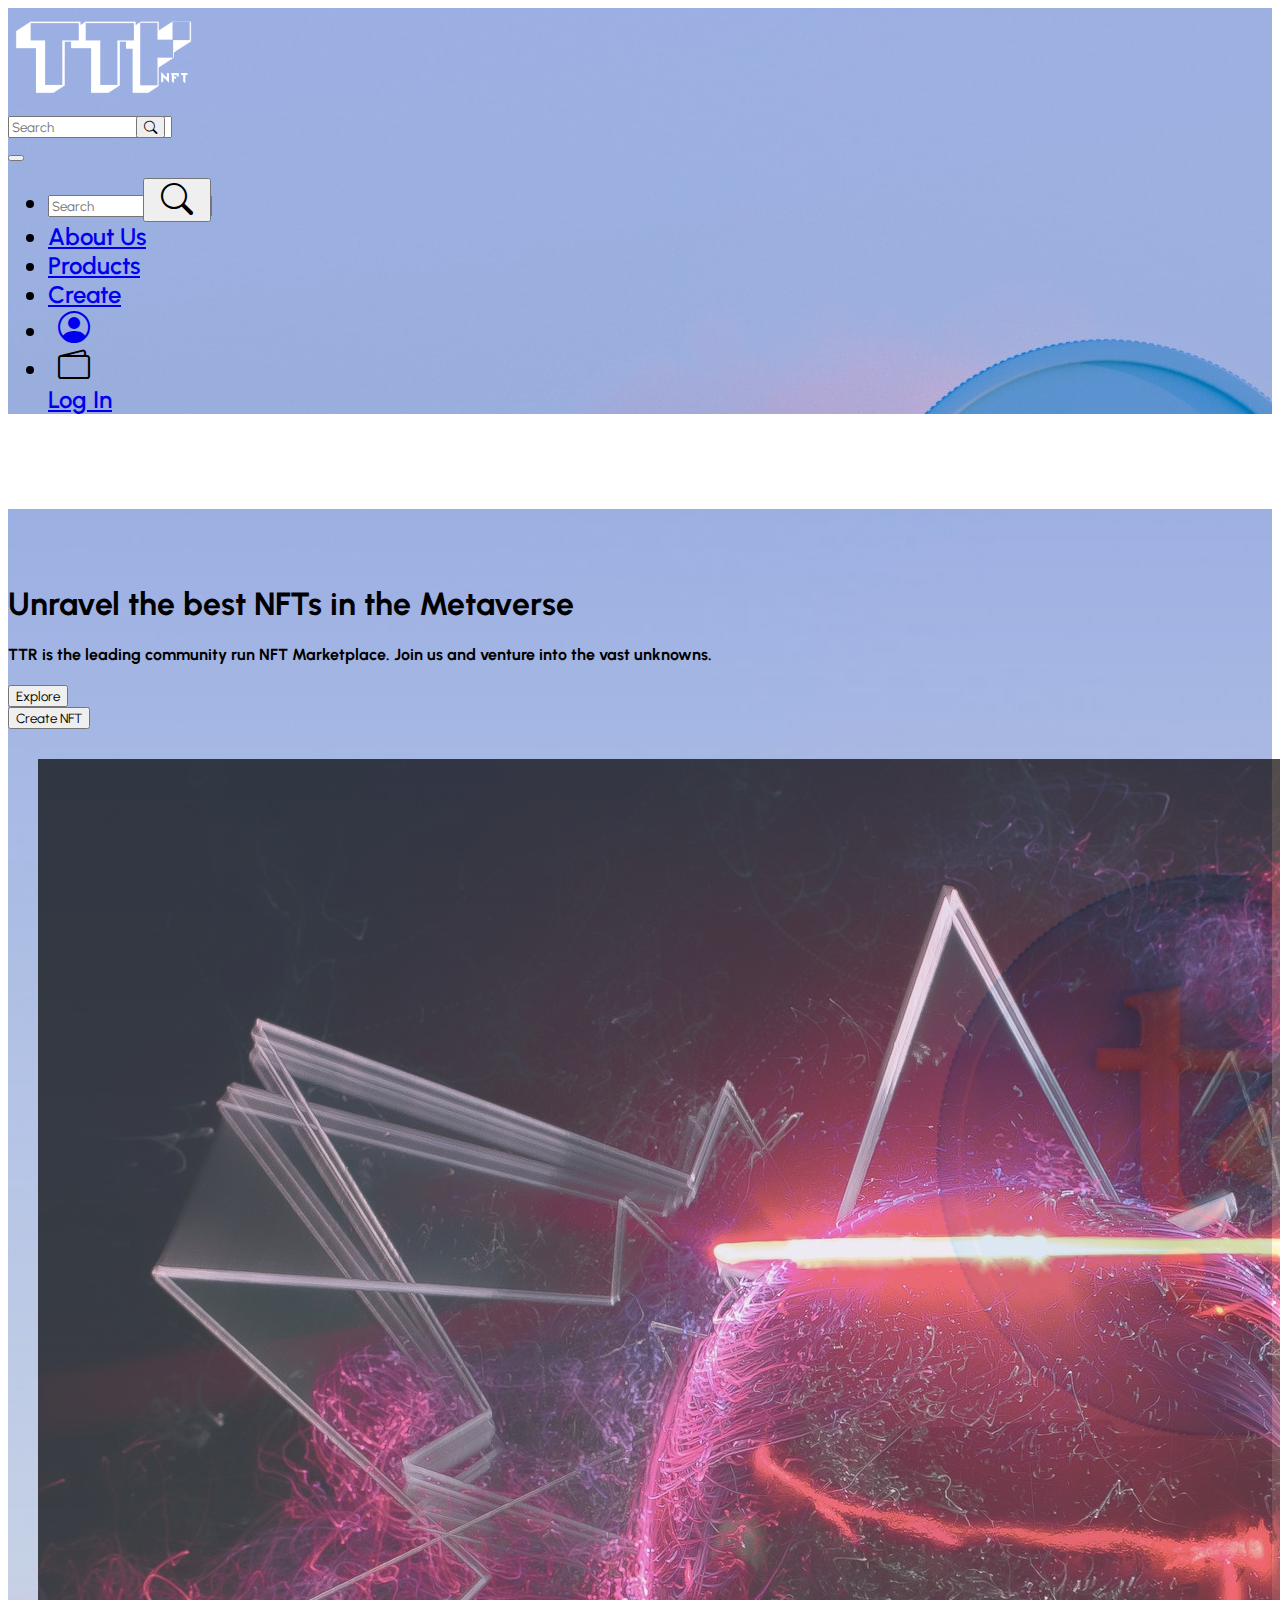
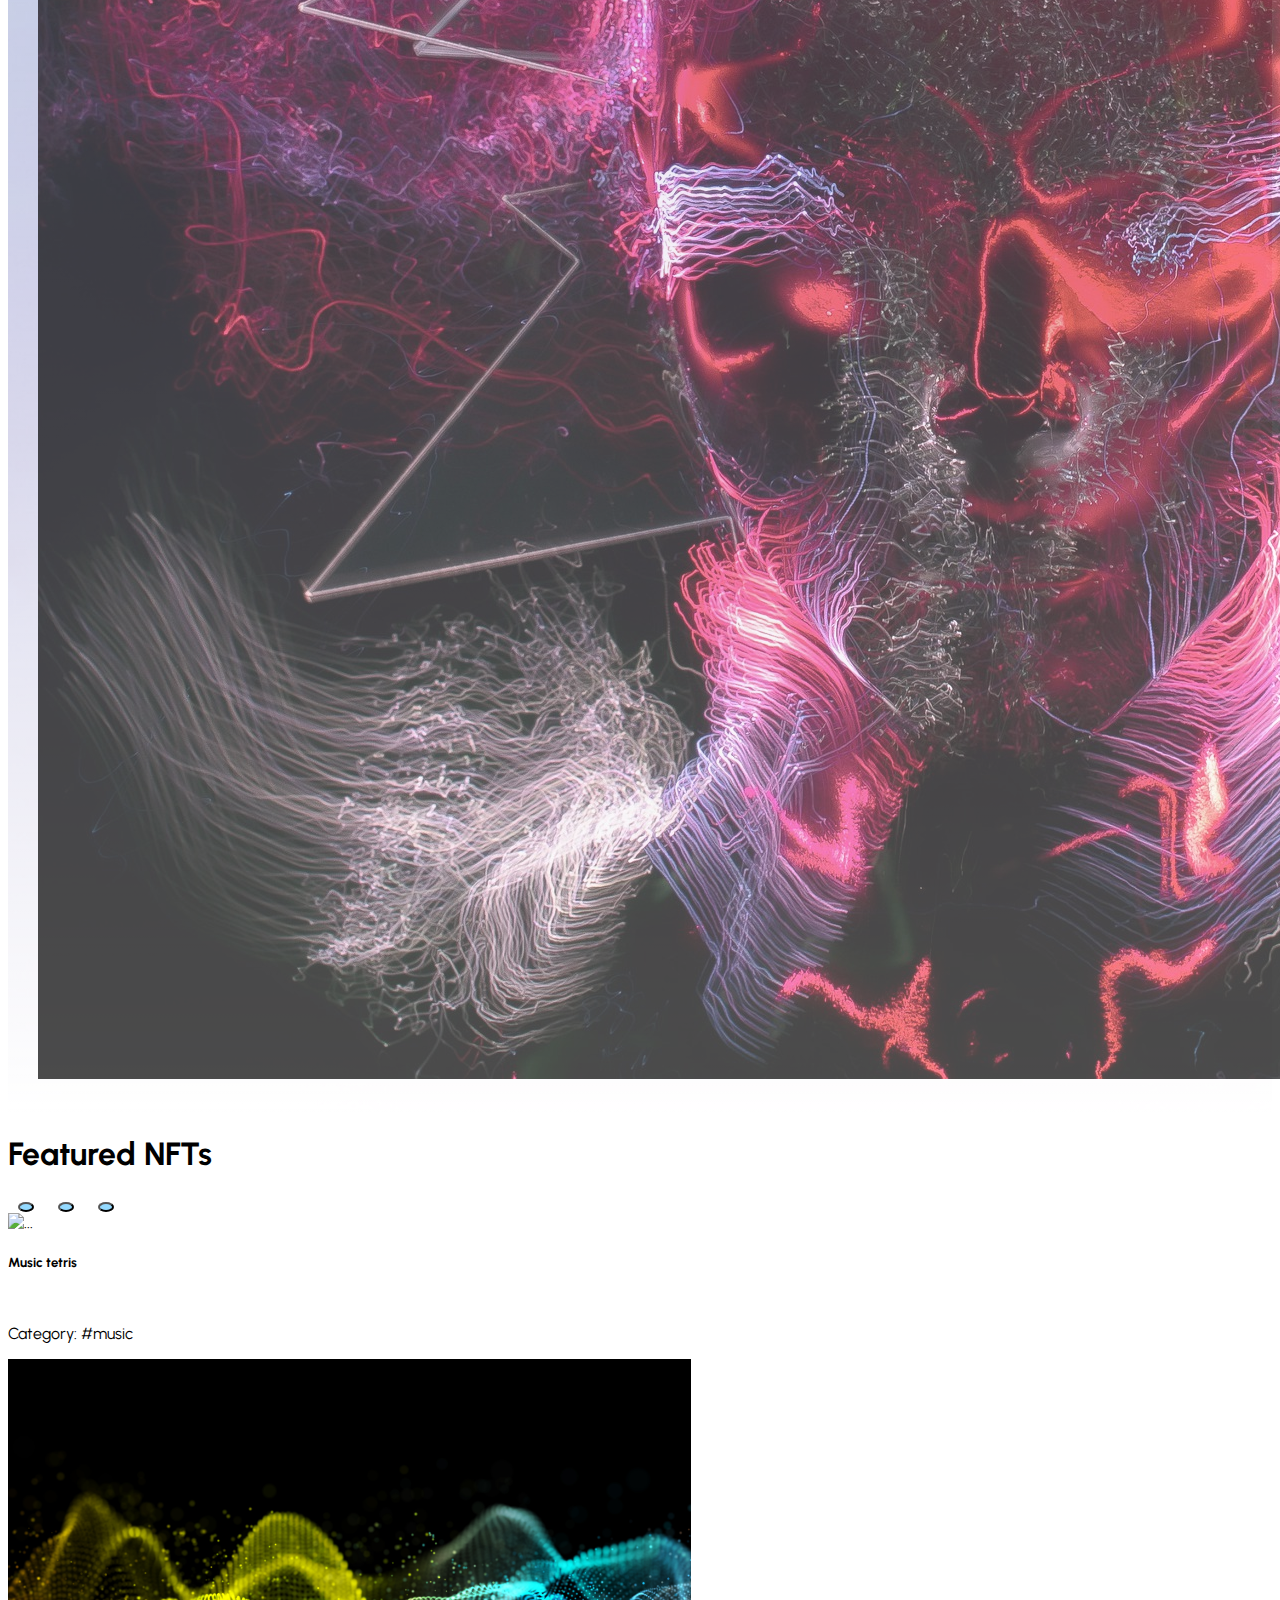
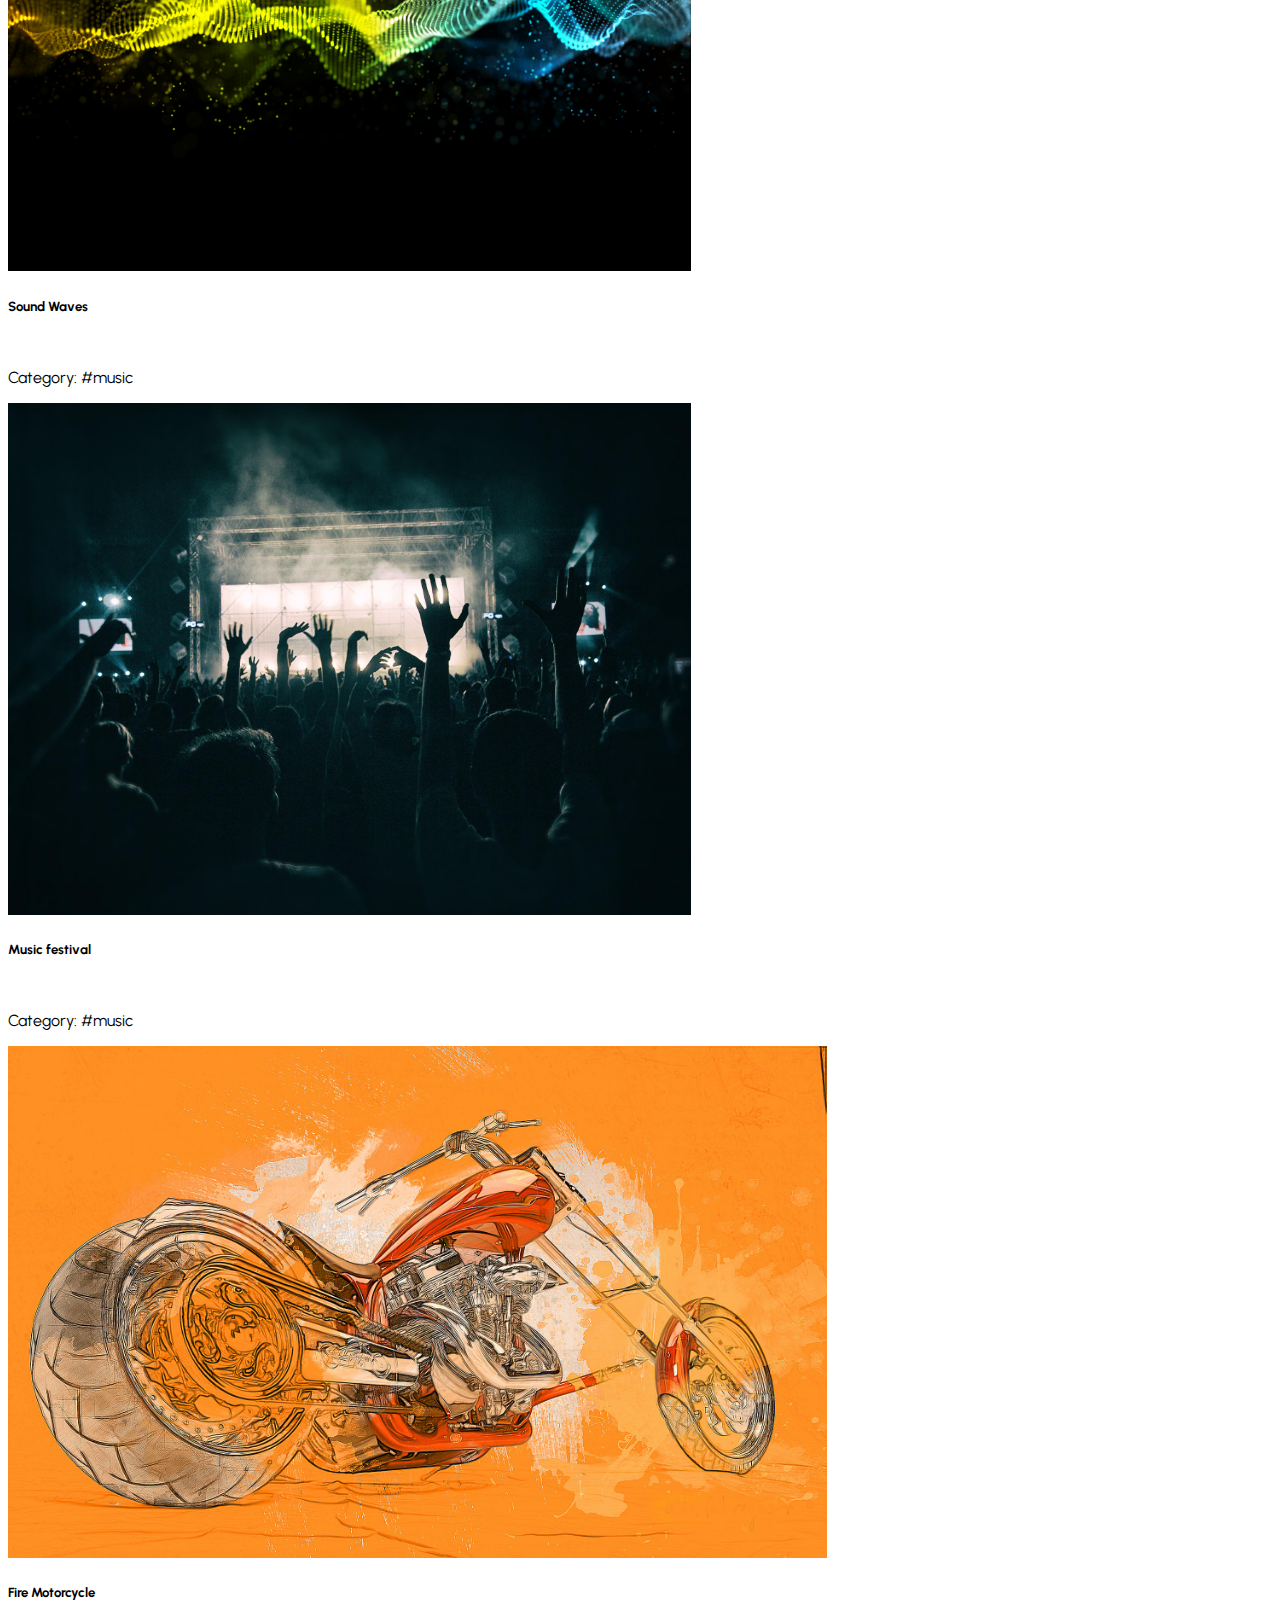
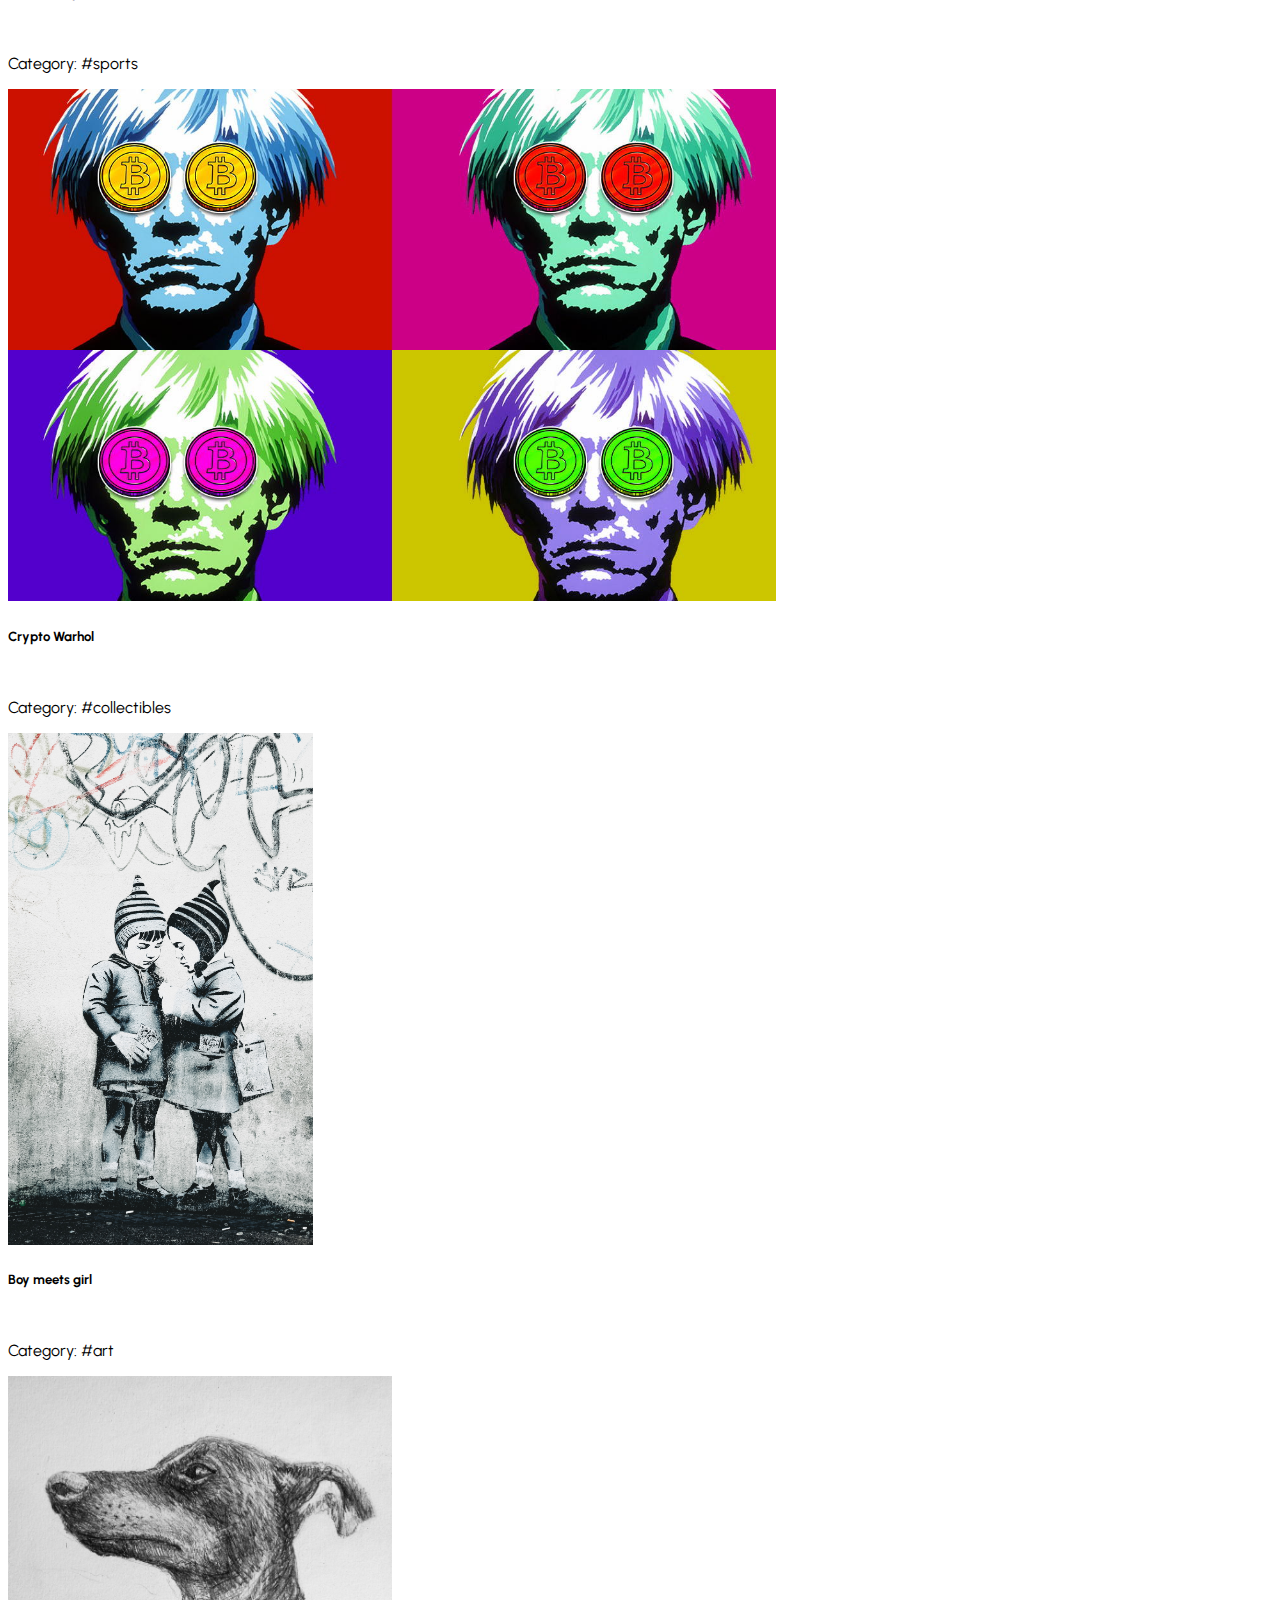
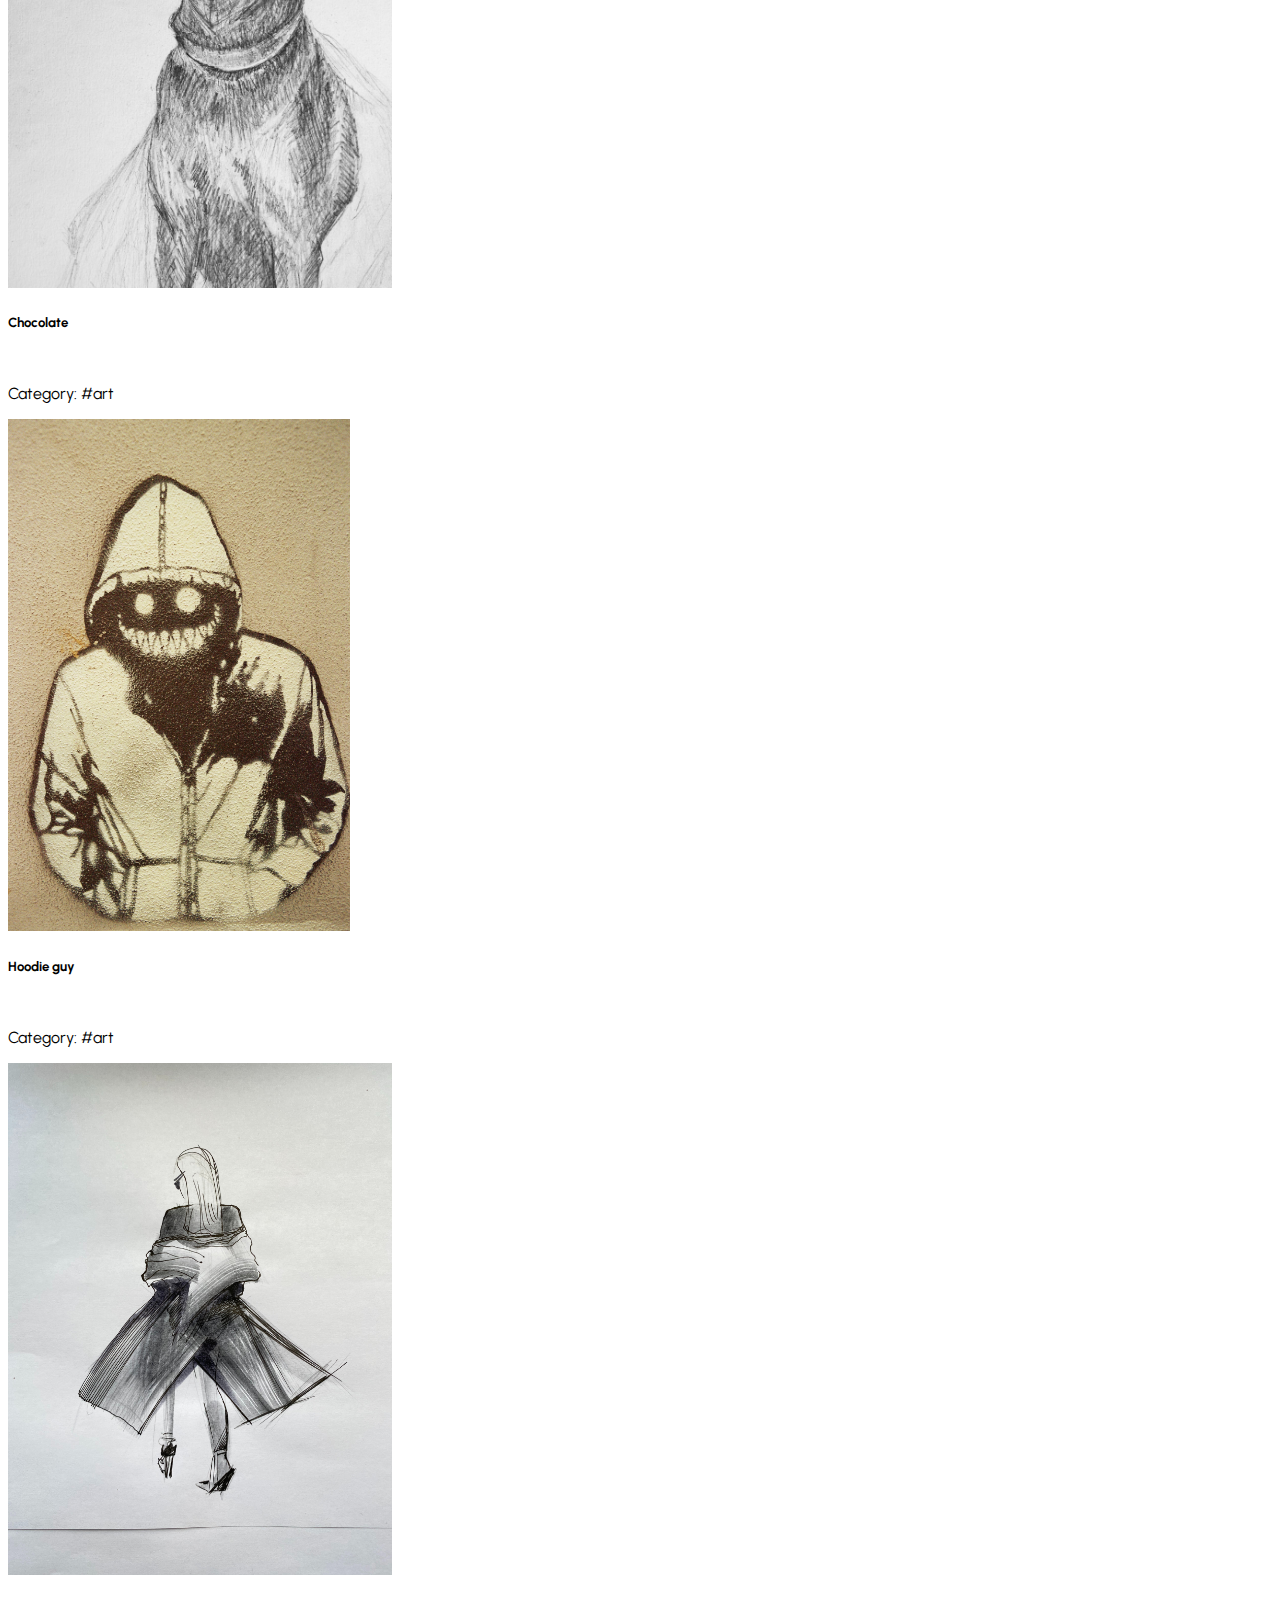
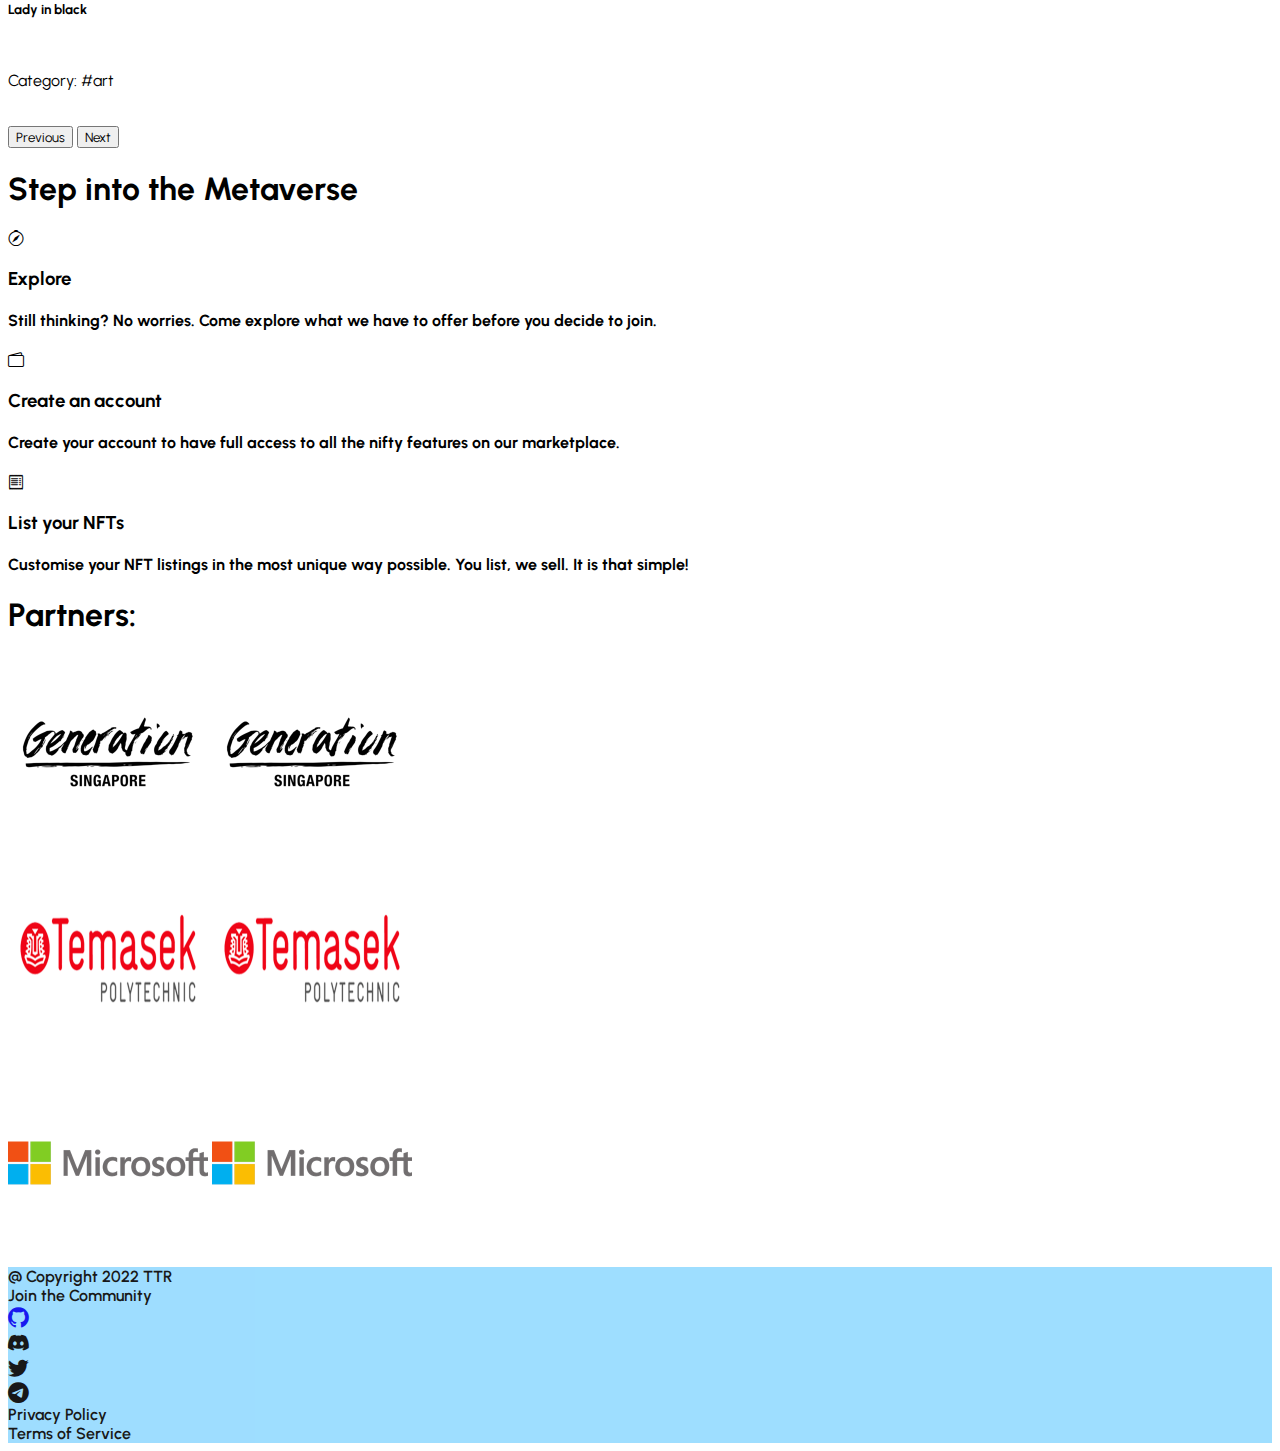
==== commit 1ac3bde4: "amend carousel layout, change filter btn logic" ====
--- a/index.html
+++ b/index.html
@@ -25,7 +25,7 @@
     <!-- Font Awesome Icons -->
     <link rel="stylesheet" href="https://cdn.jsdelivr.net/npm/bootstrap-icons@1.8.1/font/bootstrap-icons.css">
 
-    <title>TRR NFT</title>
+    <title>TTR-NFT - Home To The Hottest Digital Assets</title>
   </head>
 
   <body>
@@ -50,7 +50,7 @@
               </a>
             </div>
             <div class="col px-3">
-              <a href="loginPage.html">
+              <a href="listCollection.html">
                 <button type="button" class="create-btn btn btn-outline-primary shadow fw-bold bg-white w-100">Create NFT</button>
               </a>
             </div>
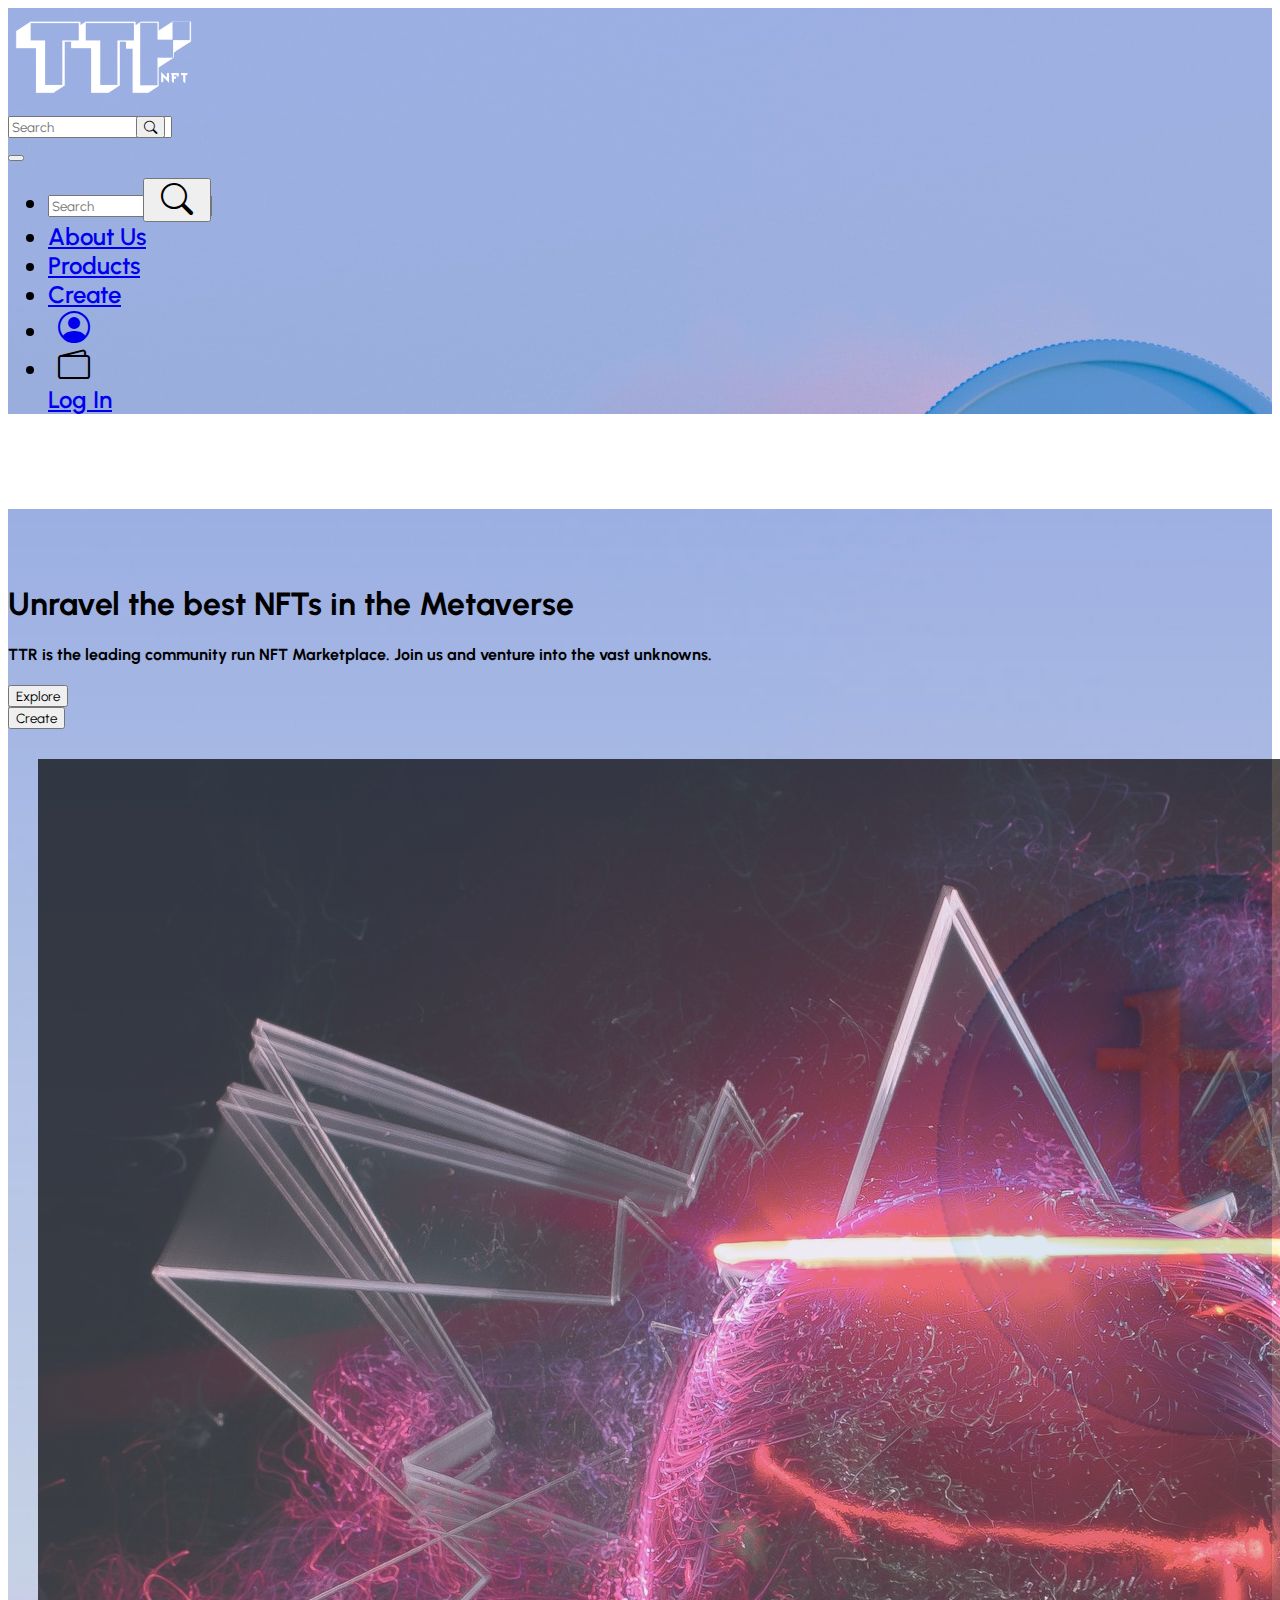
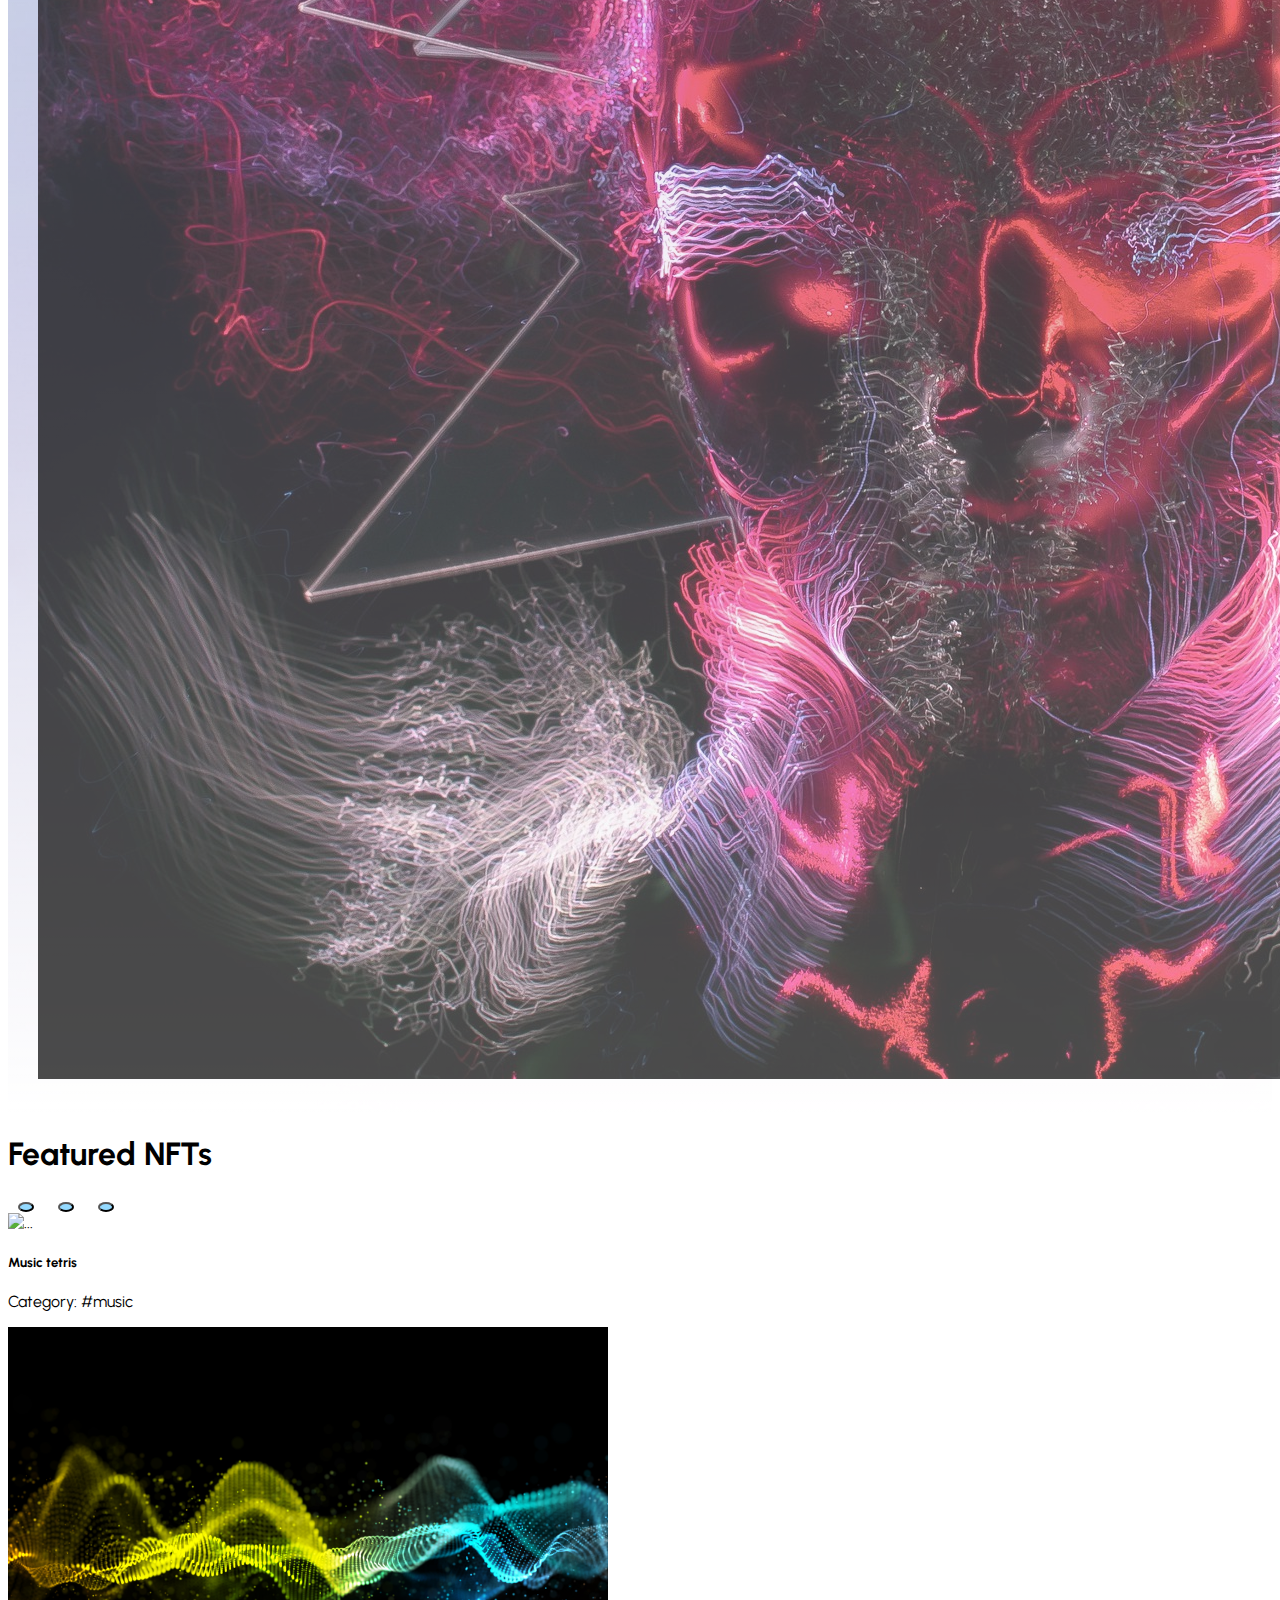
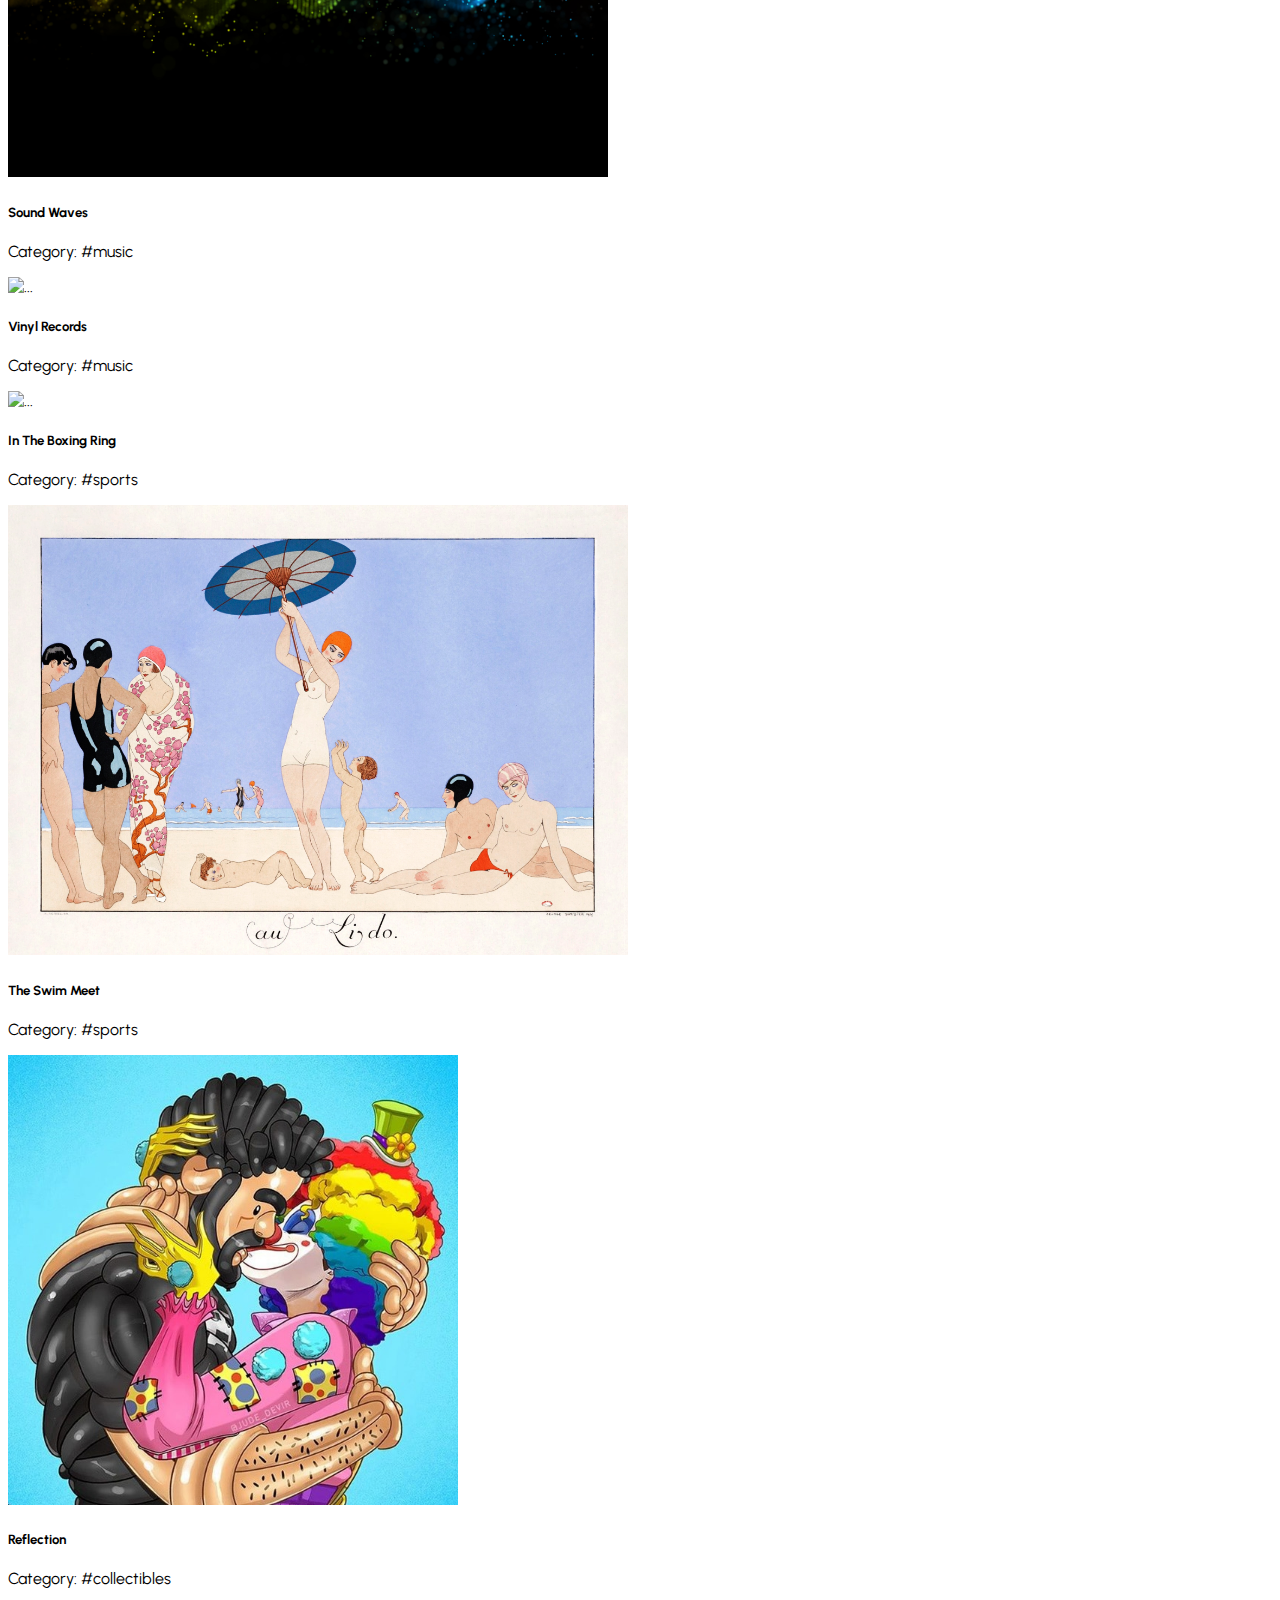
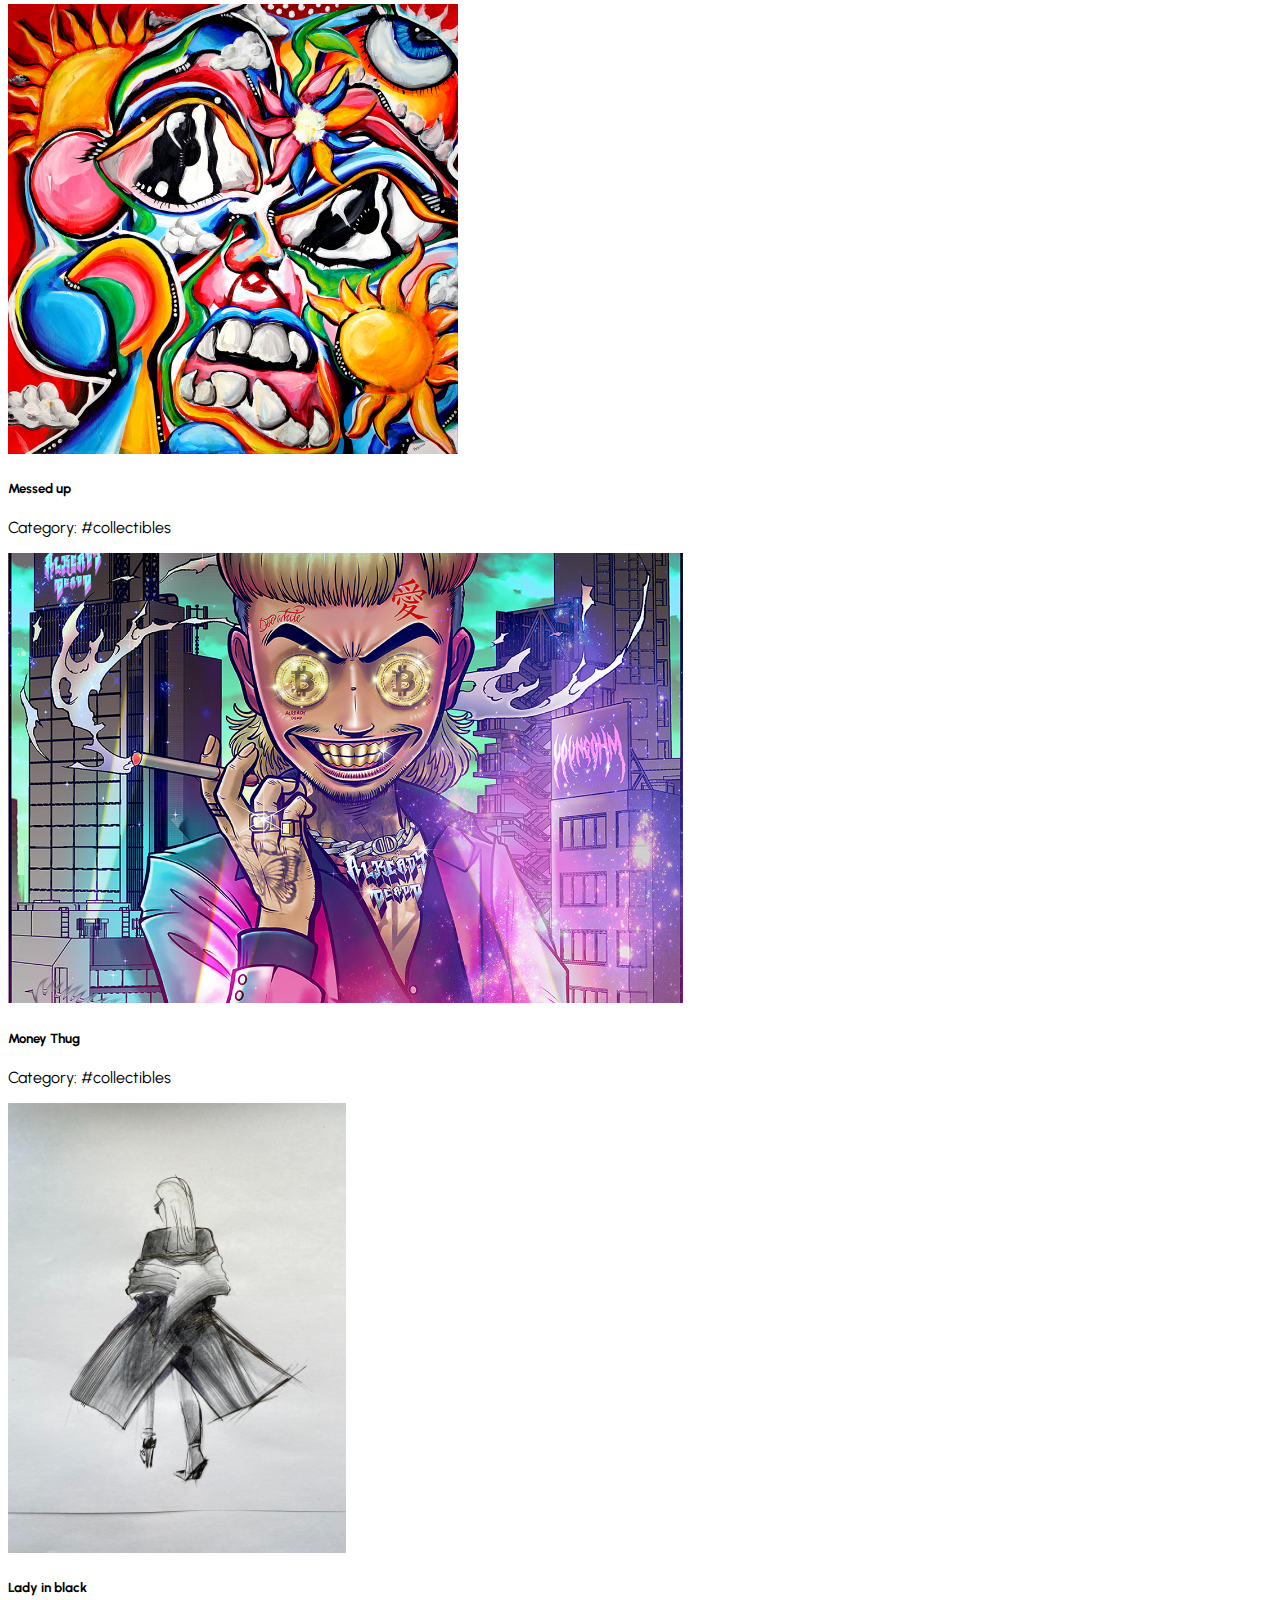
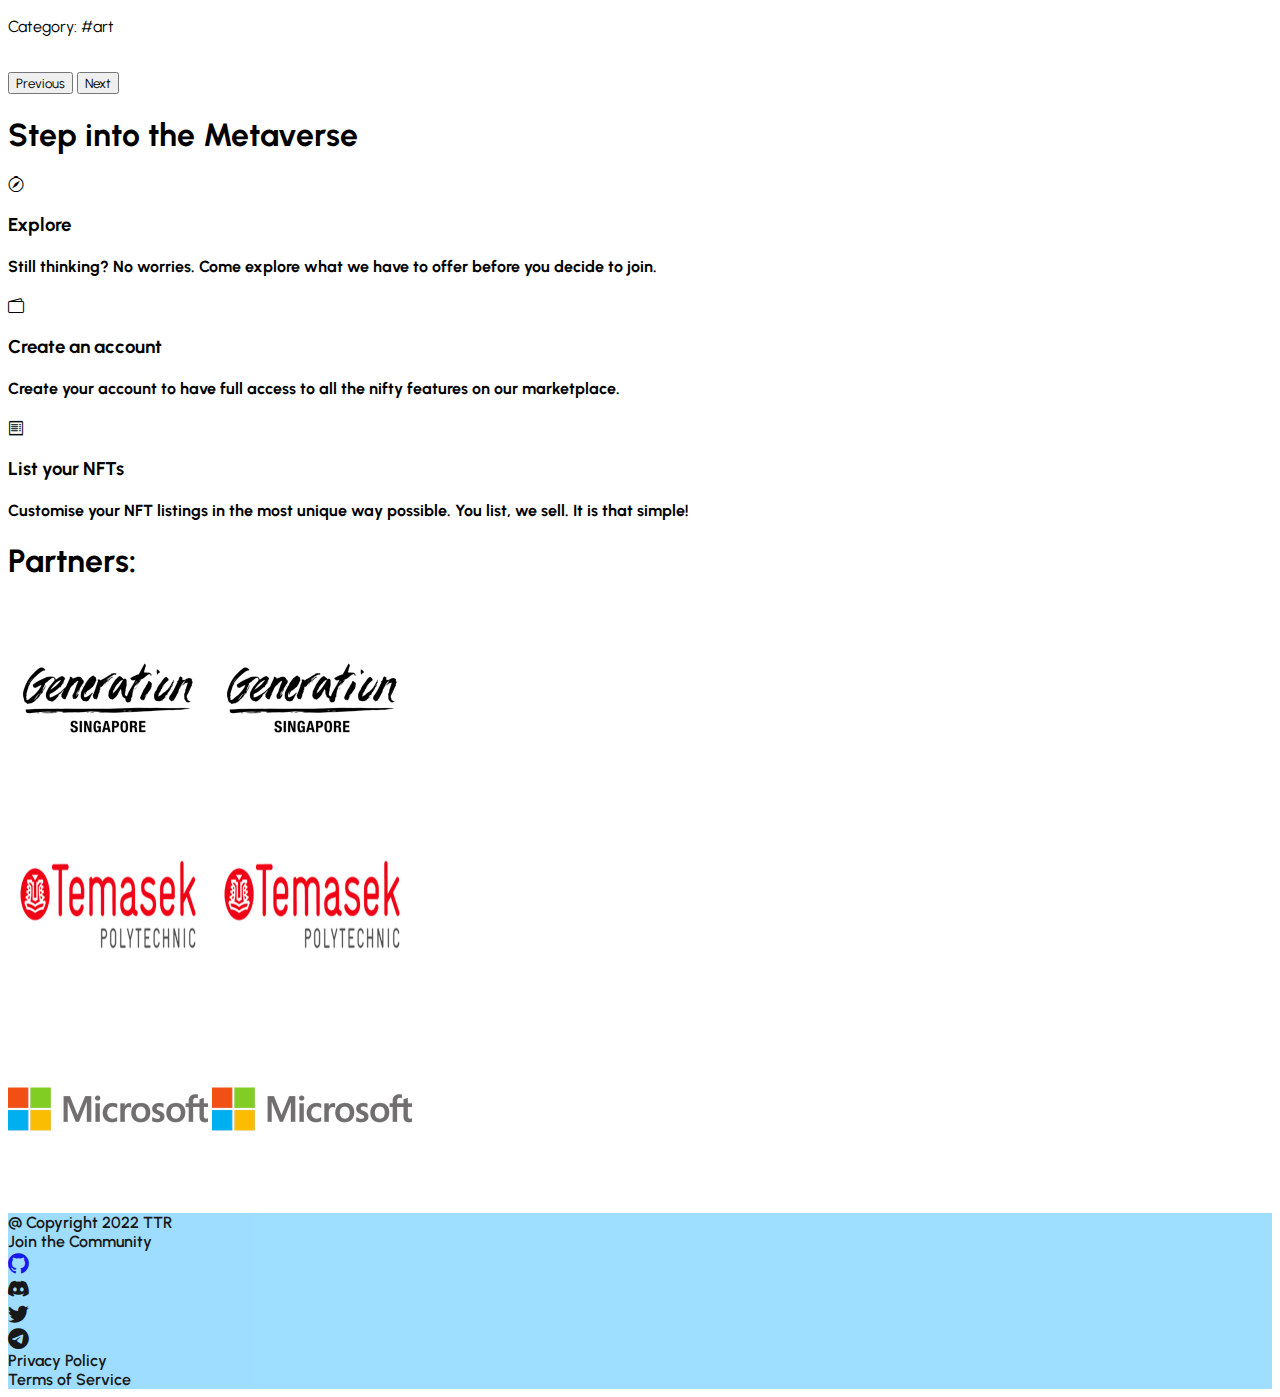
==== commit 22ff380b: "amend create btn and koyok sect" ====
--- a/index.html
+++ b/index.html
@@ -51,7 +51,7 @@
             </div>
             <div class="col px-3">
               <a href="listCollection.html">
-                <button type="button" class="create-btn btn btn-outline-primary shadow fw-bold bg-white w-100">Create NFT</button>
+                <button type="button" class="create-btn btn btn-outline-primary shadow fw-bold bg-white w-100">Create</button>
               </a>
             </div>
           </div>
@@ -182,7 +182,7 @@
           </div>
           <div class="col-12 col-md-6 col-lg-4 d-flex flex-column align-items-center py-4">
             <i class="bi bi-wallet2 display-3 text-info"></i>
-            <h3 class="fw-bold">Create an account</h3>
+            <h3 class="fw-bold text-center">Create an account</h3>
             <h4 class="text-center pt-3">Create your account to have full access to all the nifty features on our marketplace.</h4>
           </div>
           <div class="col-12 col-md-6 col-lg-4 d-flex flex-column align-items-center py-4">
--- a/css/homeStyle.css
+++ b/css/homeStyle.css
@@ -22,8 +22,19 @@
 
 /* Carousel Section */
 .card-img-top {
-    height: 40vw;
-    object-fit: cover;
+    height: 40vh;
+}
+
+@media only screen and (min-width: 992px) {
+    .card-img-top {
+        height: 50vh;
+    }
+}
+
+@media only screen and (min-width: 1400px) {
+    .card-img-top {
+        height: 60vh;
+    }
 }
 
 .carousel-inner {
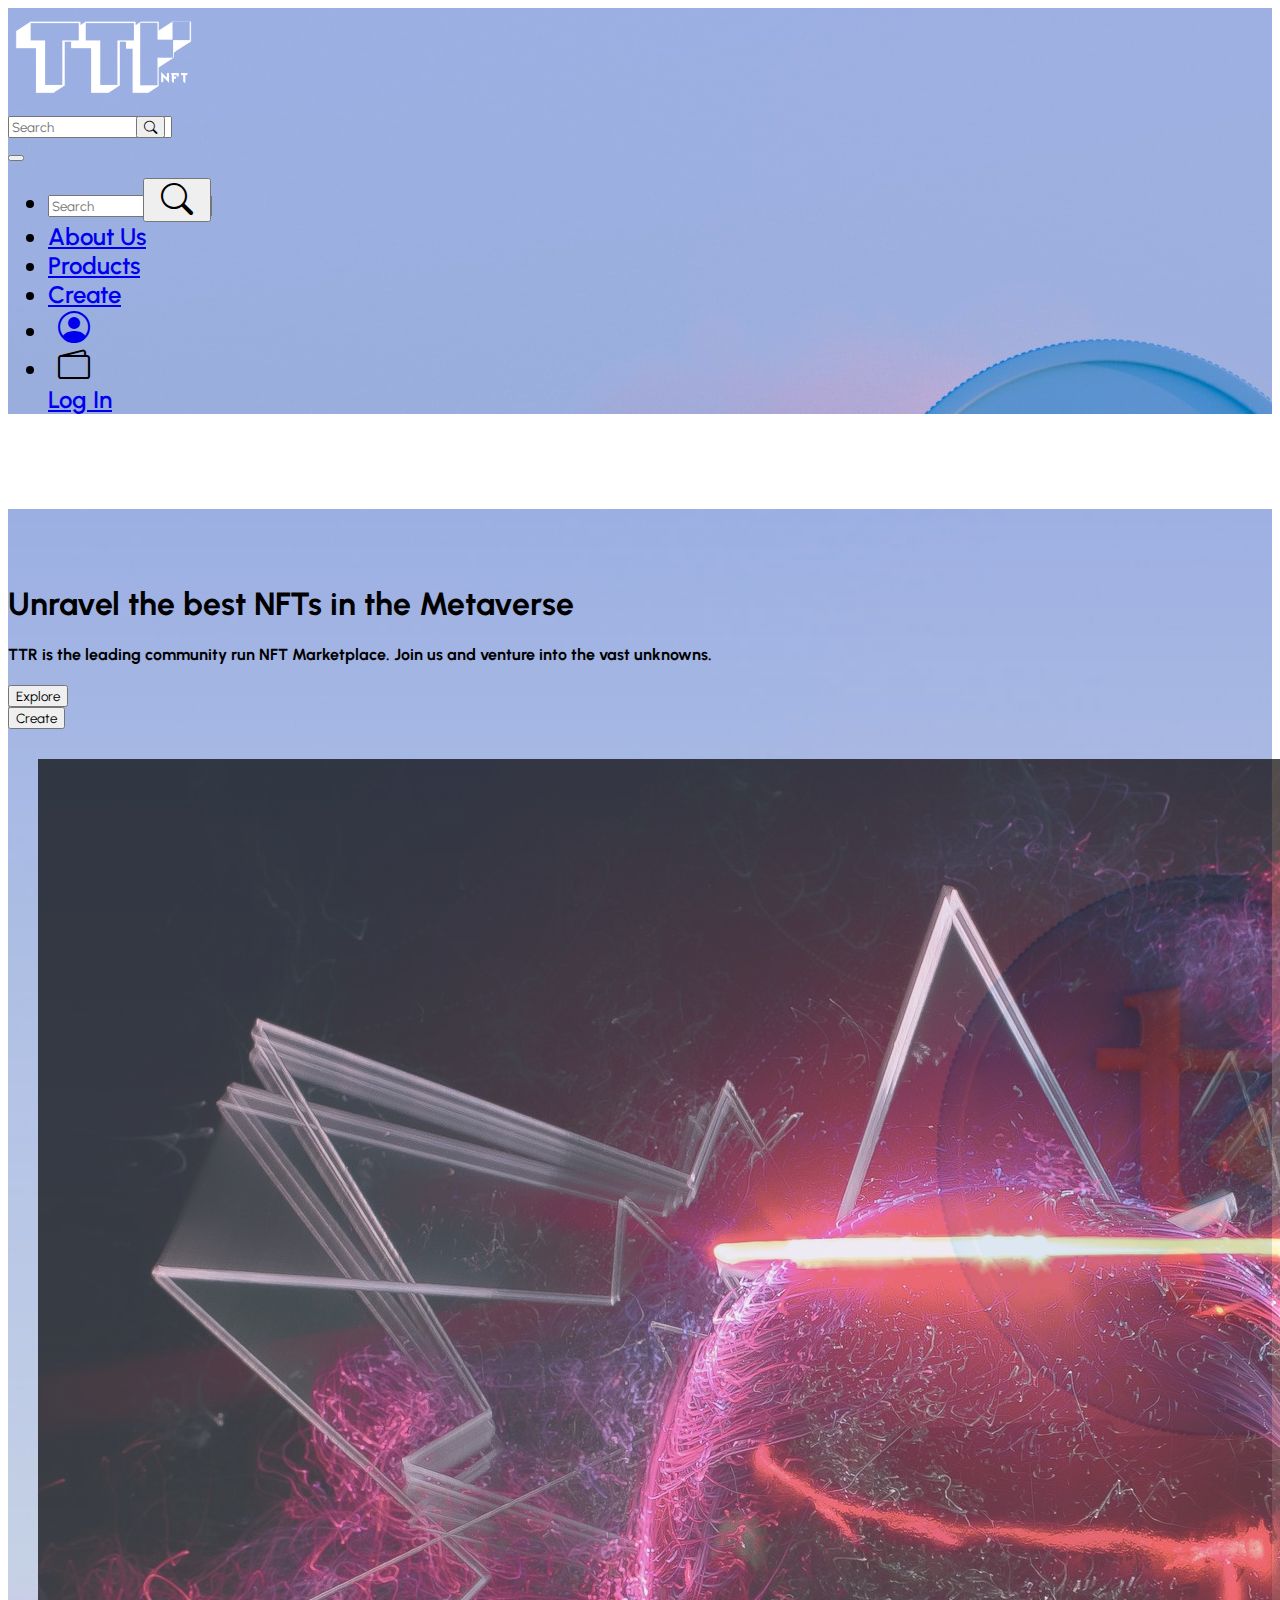
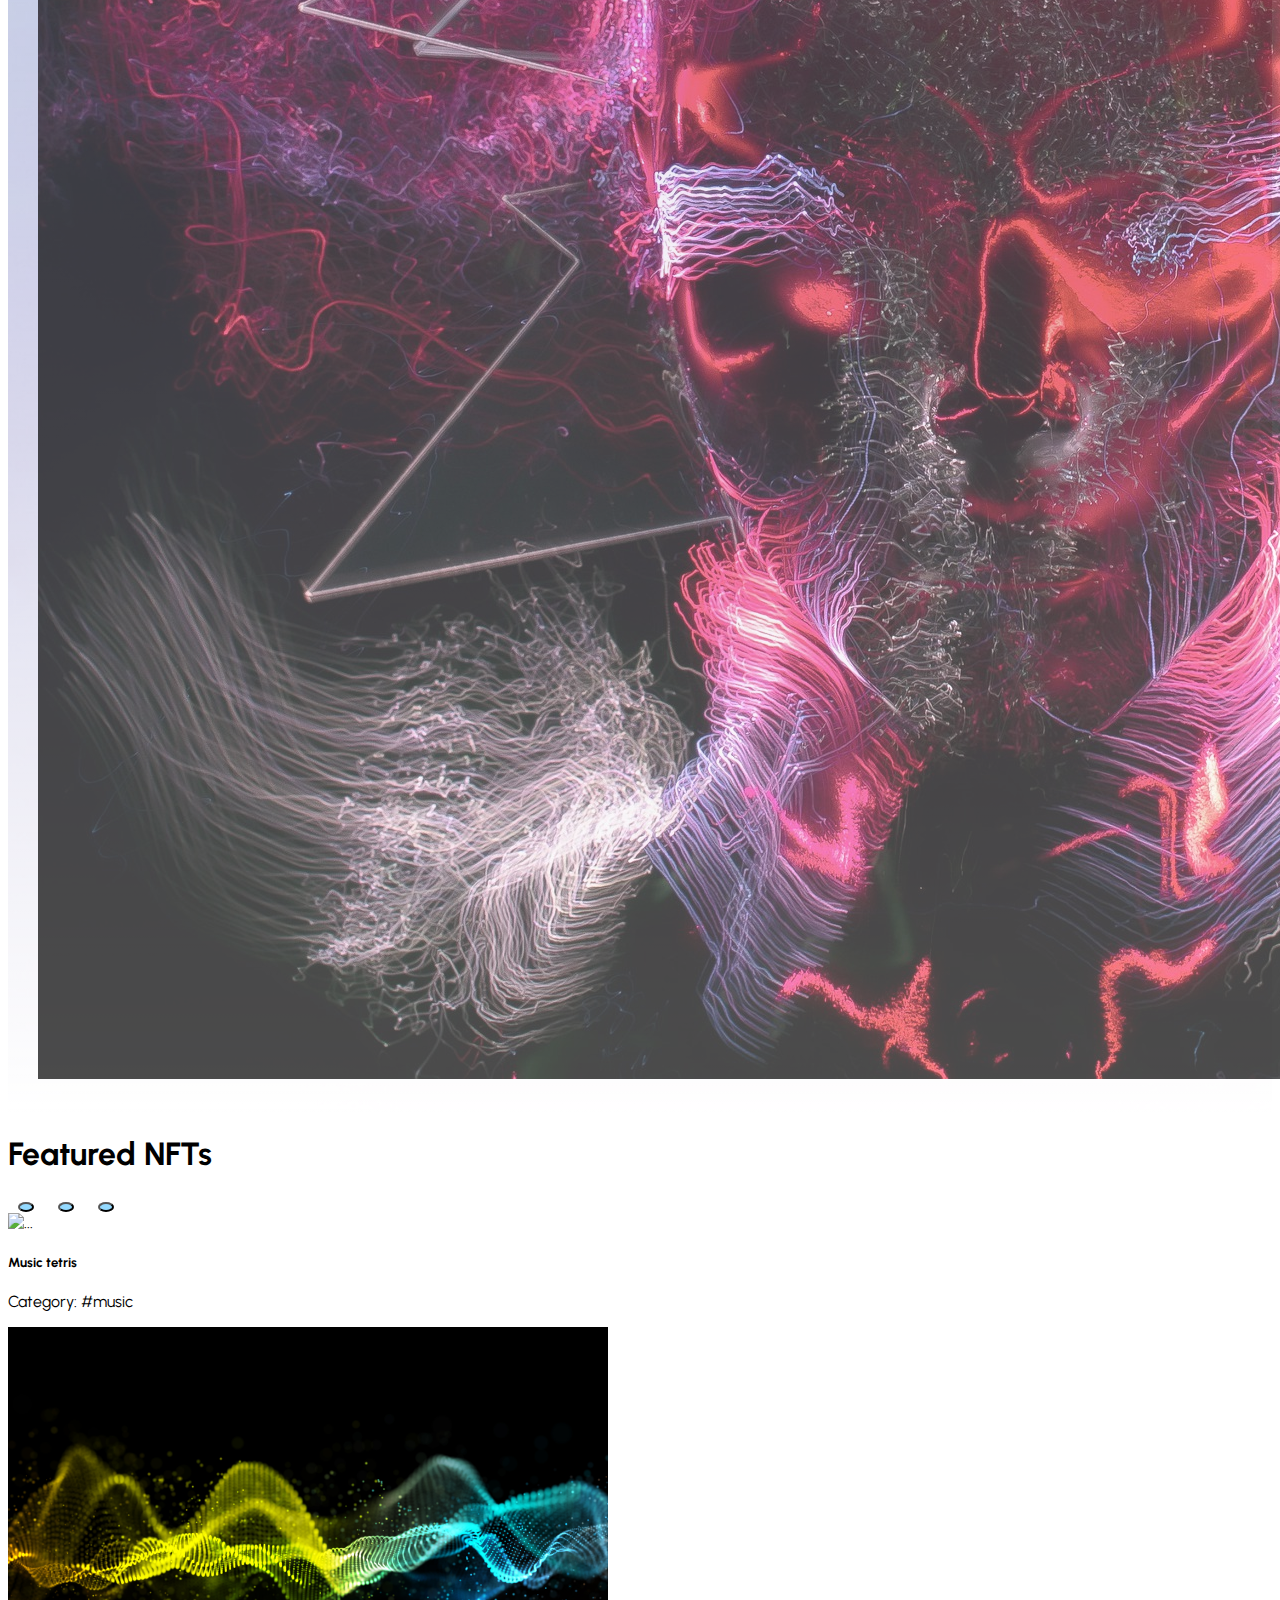
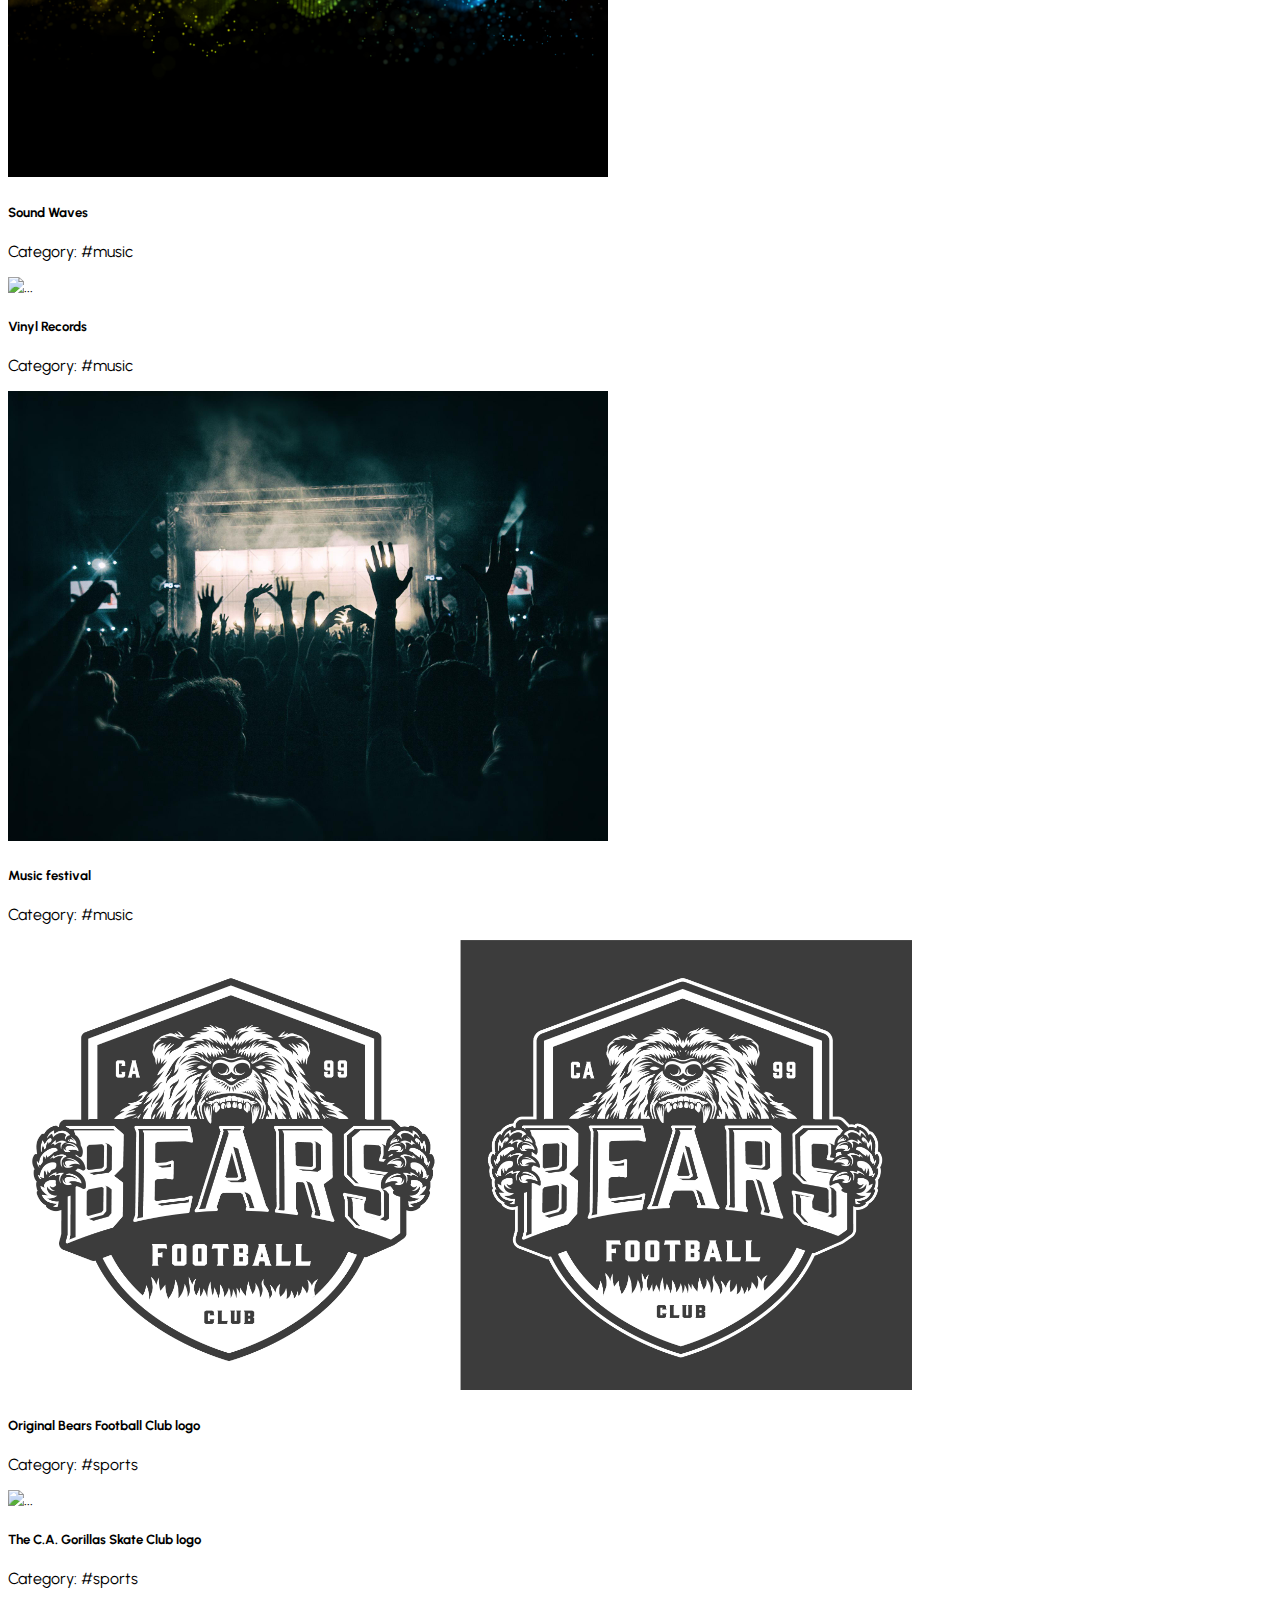
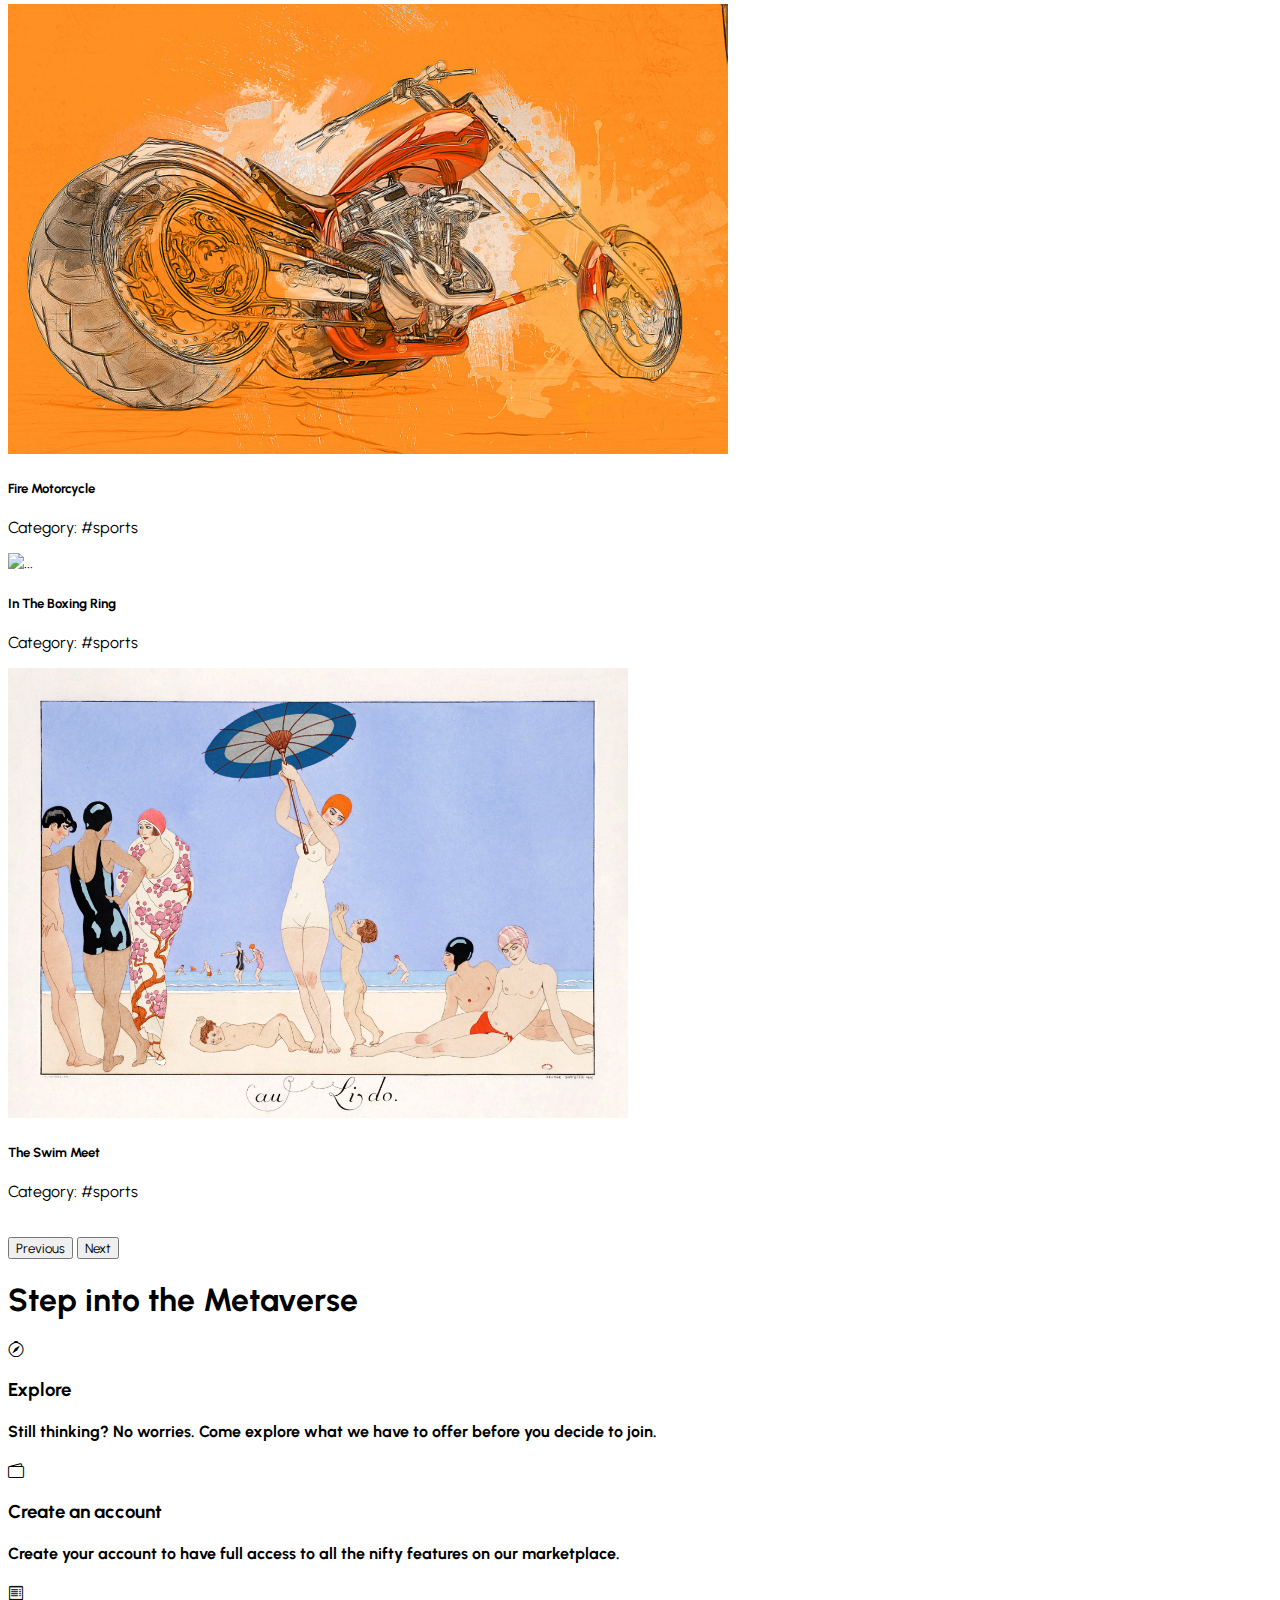
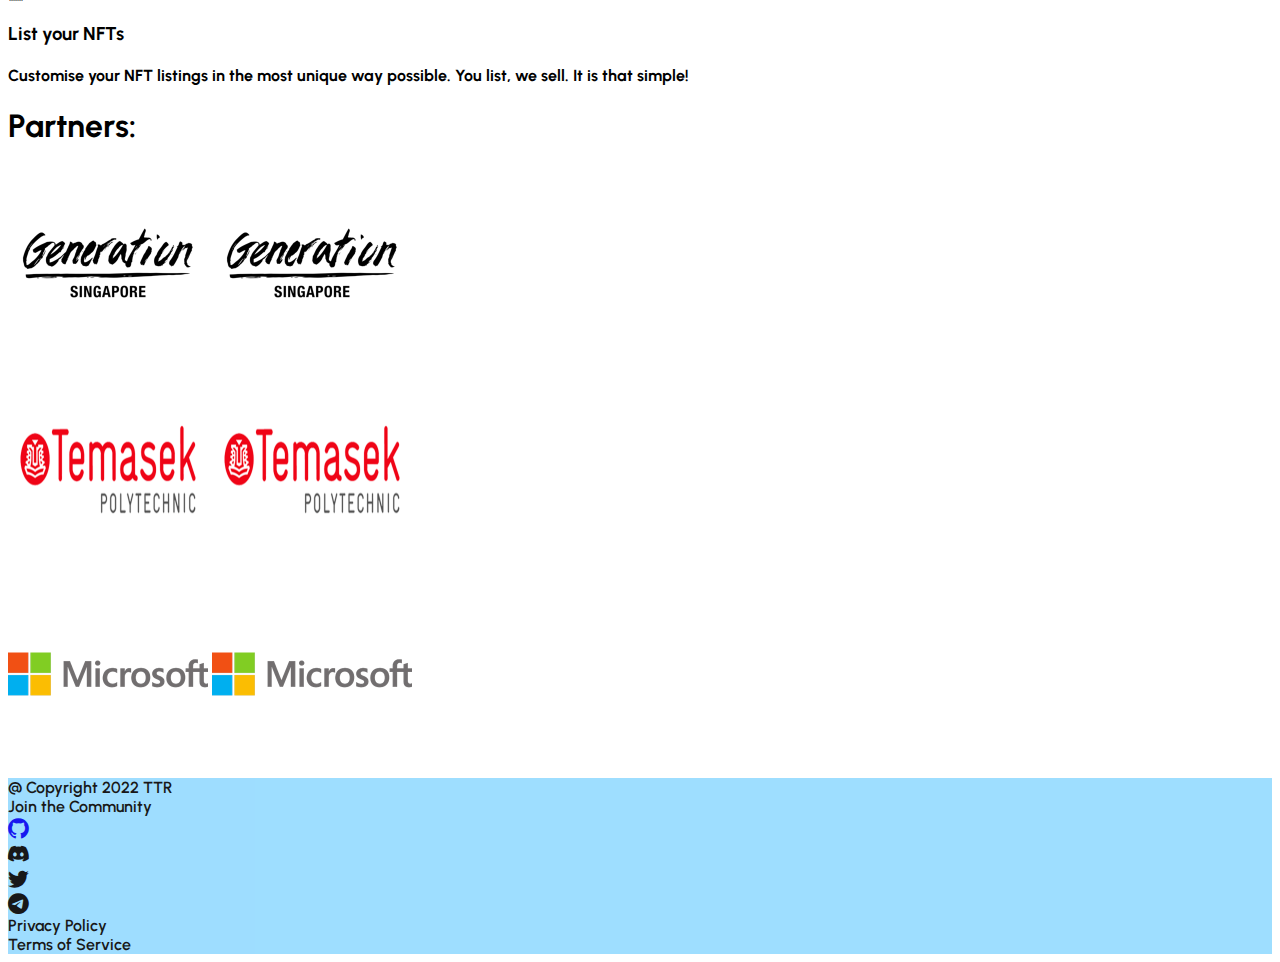
==== commit a922349f: "center items in koyok section" ====
--- a/index.html
+++ b/index.html
@@ -174,21 +174,23 @@
       <!-- Koyok Section -->
       <div class="row koyok-section bg-info bg-opacity-10">
         <h1 class="text-center pt-5 fw-bold">Step into the Metaverse</h1>
-        <div class="row p-5 d-flex justify-content-center">
-          <div class="col-12 col-md-6 col-lg-4 d-flex flex-column align-items-center py-4">
-            <i class="bi bi-compass display-3 text-info"></i>
-            <h3 class="fw-bold">Explore</h3>
-            <h4 class="text-center pt-3">Still thinking? No worries. Come explore what we have to offer before you decide to join.</h4>
-          </div>
-          <div class="col-12 col-md-6 col-lg-4 d-flex flex-column align-items-center py-4">
-            <i class="bi bi-wallet2 display-3 text-info"></i>
-            <h3 class="fw-bold text-center">Create an account</h3>
-            <h4 class="text-center pt-3">Create your account to have full access to all the nifty features on our marketplace.</h4>
-          </div>
-          <div class="col-12 col-md-6 col-lg-4 d-flex flex-column align-items-center py-4">
-            <i class="bi bi-receipt display-3 text-info"></i>
-            <h3 class="fw-bold">List your NFTs</h3>
-            <h4 class="text-center pt-3">Customise your NFT listings in the most unique way possible. You list, we sell. It is that simple!</h4>
+        <div class="col">
+          <div class="row p-5 d-flex justify-content-center">
+            <div class="col-12 col-md-6 col-lg-4 d-flex flex-column align-items-center py-4">
+              <i class="bi bi-compass display-3 text-info"></i>
+              <h3 class="fw-bold">Explore</h3>
+              <h4 class="text-center pt-3">Still thinking? No worries. Come explore what we have to offer before you decide to join.</h4>
+            </div>
+            <div class="col-12 col-md-6 col-lg-4 d-flex flex-column align-items-center py-4">
+              <i class="bi bi-wallet2 display-3 text-info"></i>
+              <h3 class="fw-bold text-center">Create an account</h3>
+              <h4 class="text-center pt-3">Create your account to have full access to all the nifty features on our marketplace.</h4>
+            </div>
+            <div class="col-12 col-md-6 col-lg-4 d-flex flex-column align-items-center py-4">
+              <i class="bi bi-receipt display-3 text-info"></i>
+              <h3 class="fw-bold">List your NFTs</h3>
+              <h4 class="text-center pt-3">Customise your NFT listings in the most unique way possible. You list, we sell. It is that simple!</h4>
+            </div>
           </div>
         </div>
       </div>
